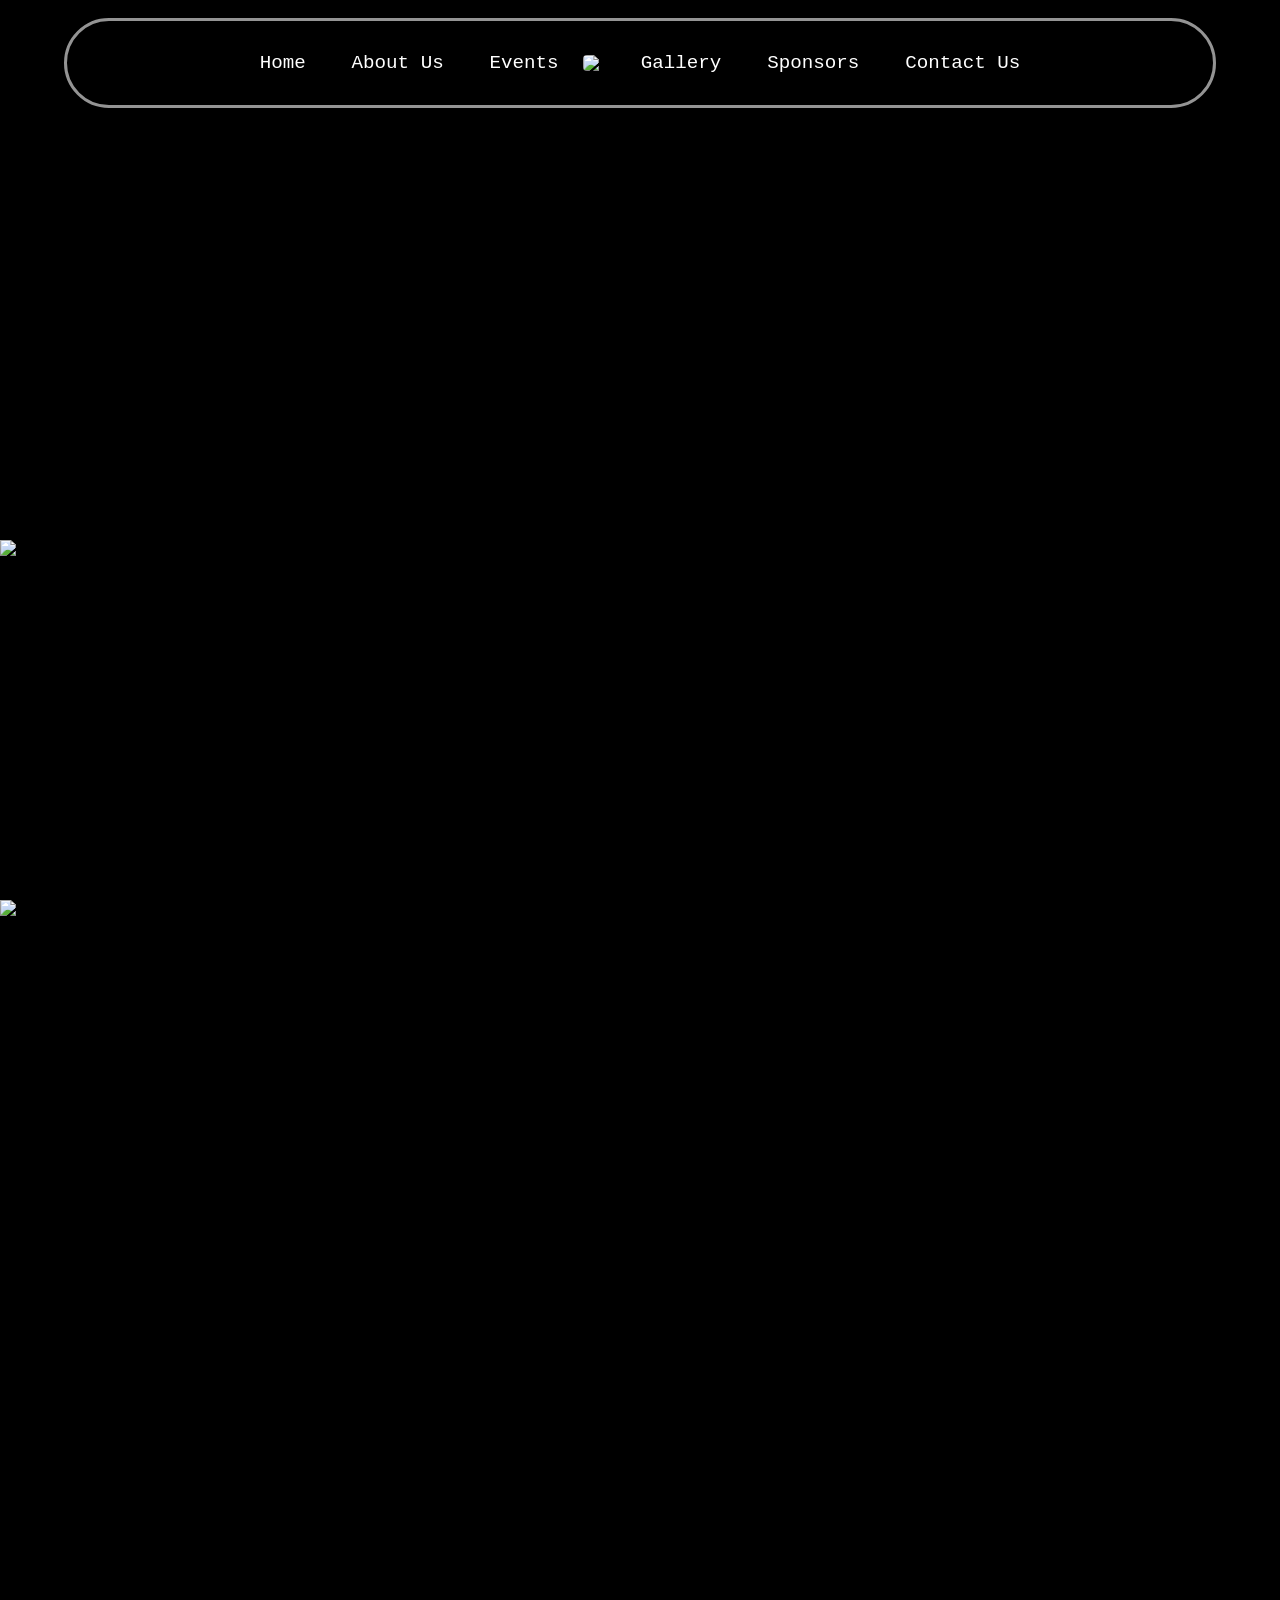
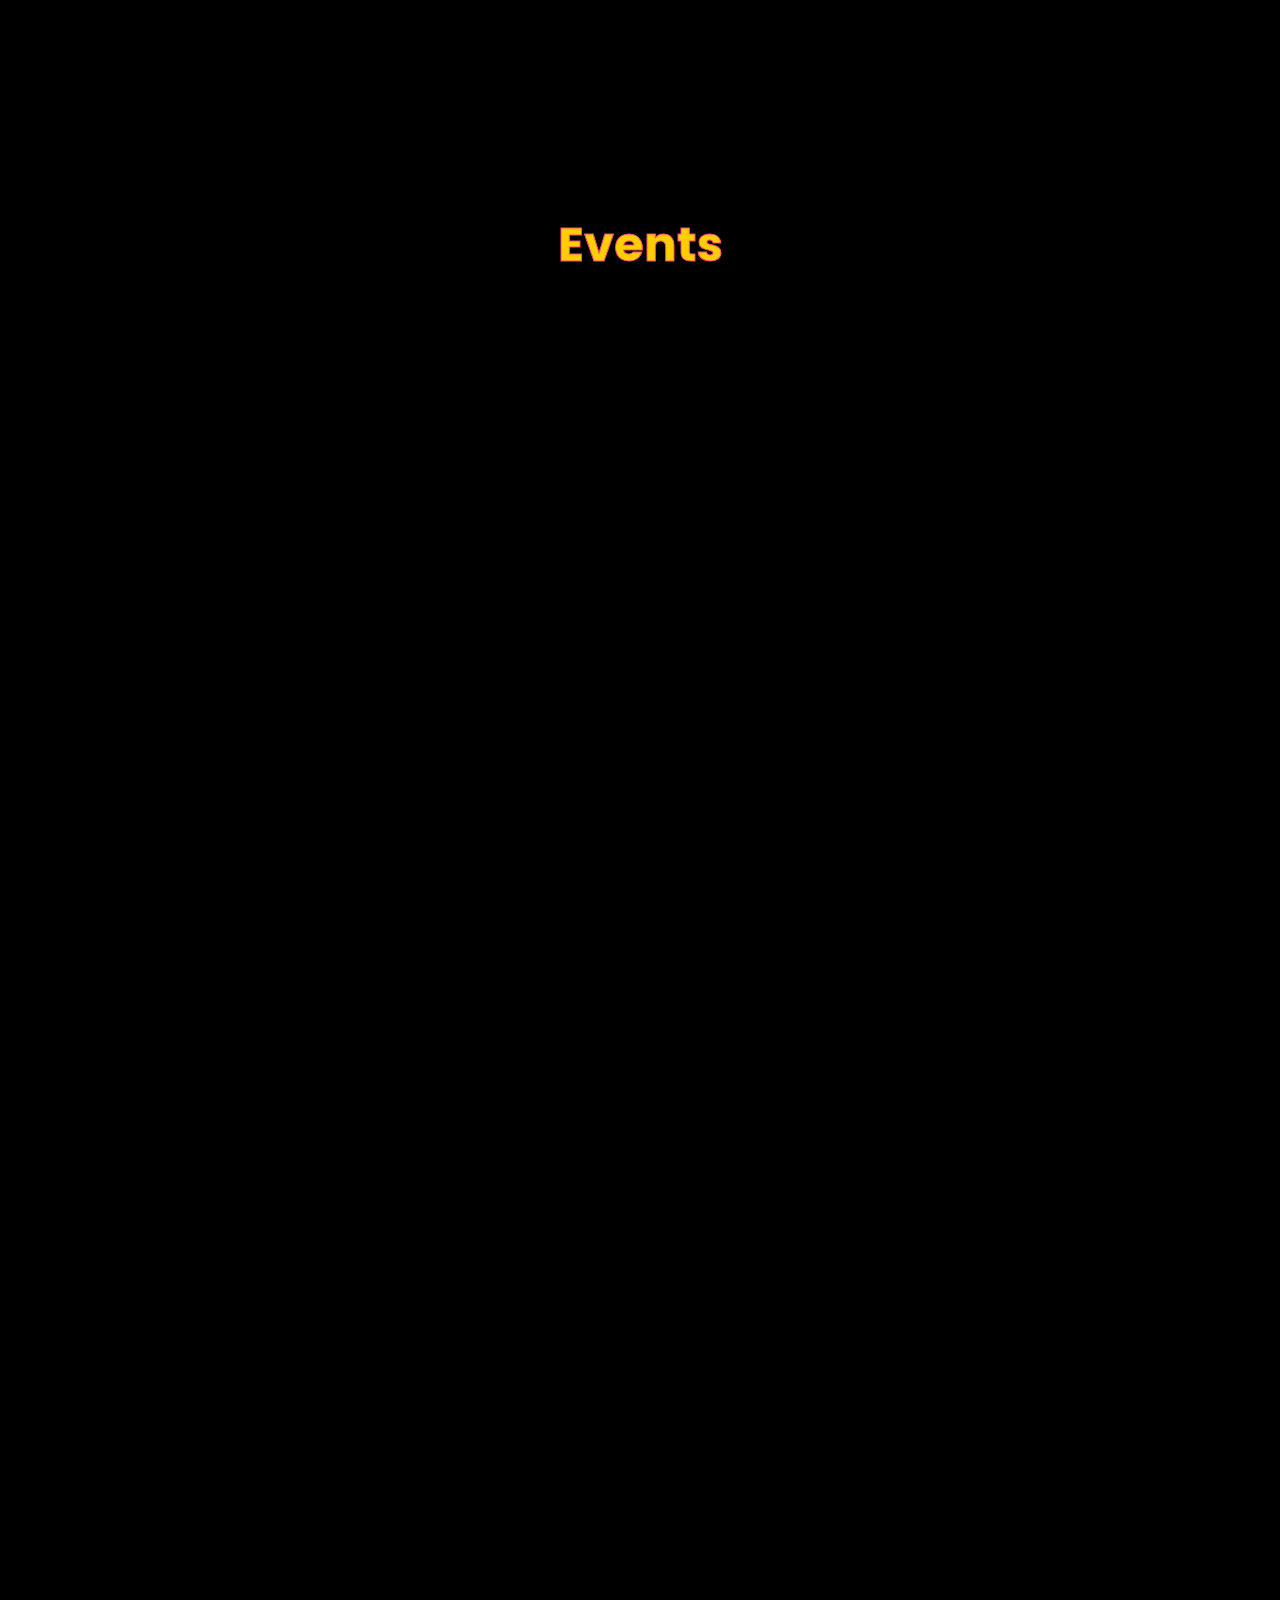
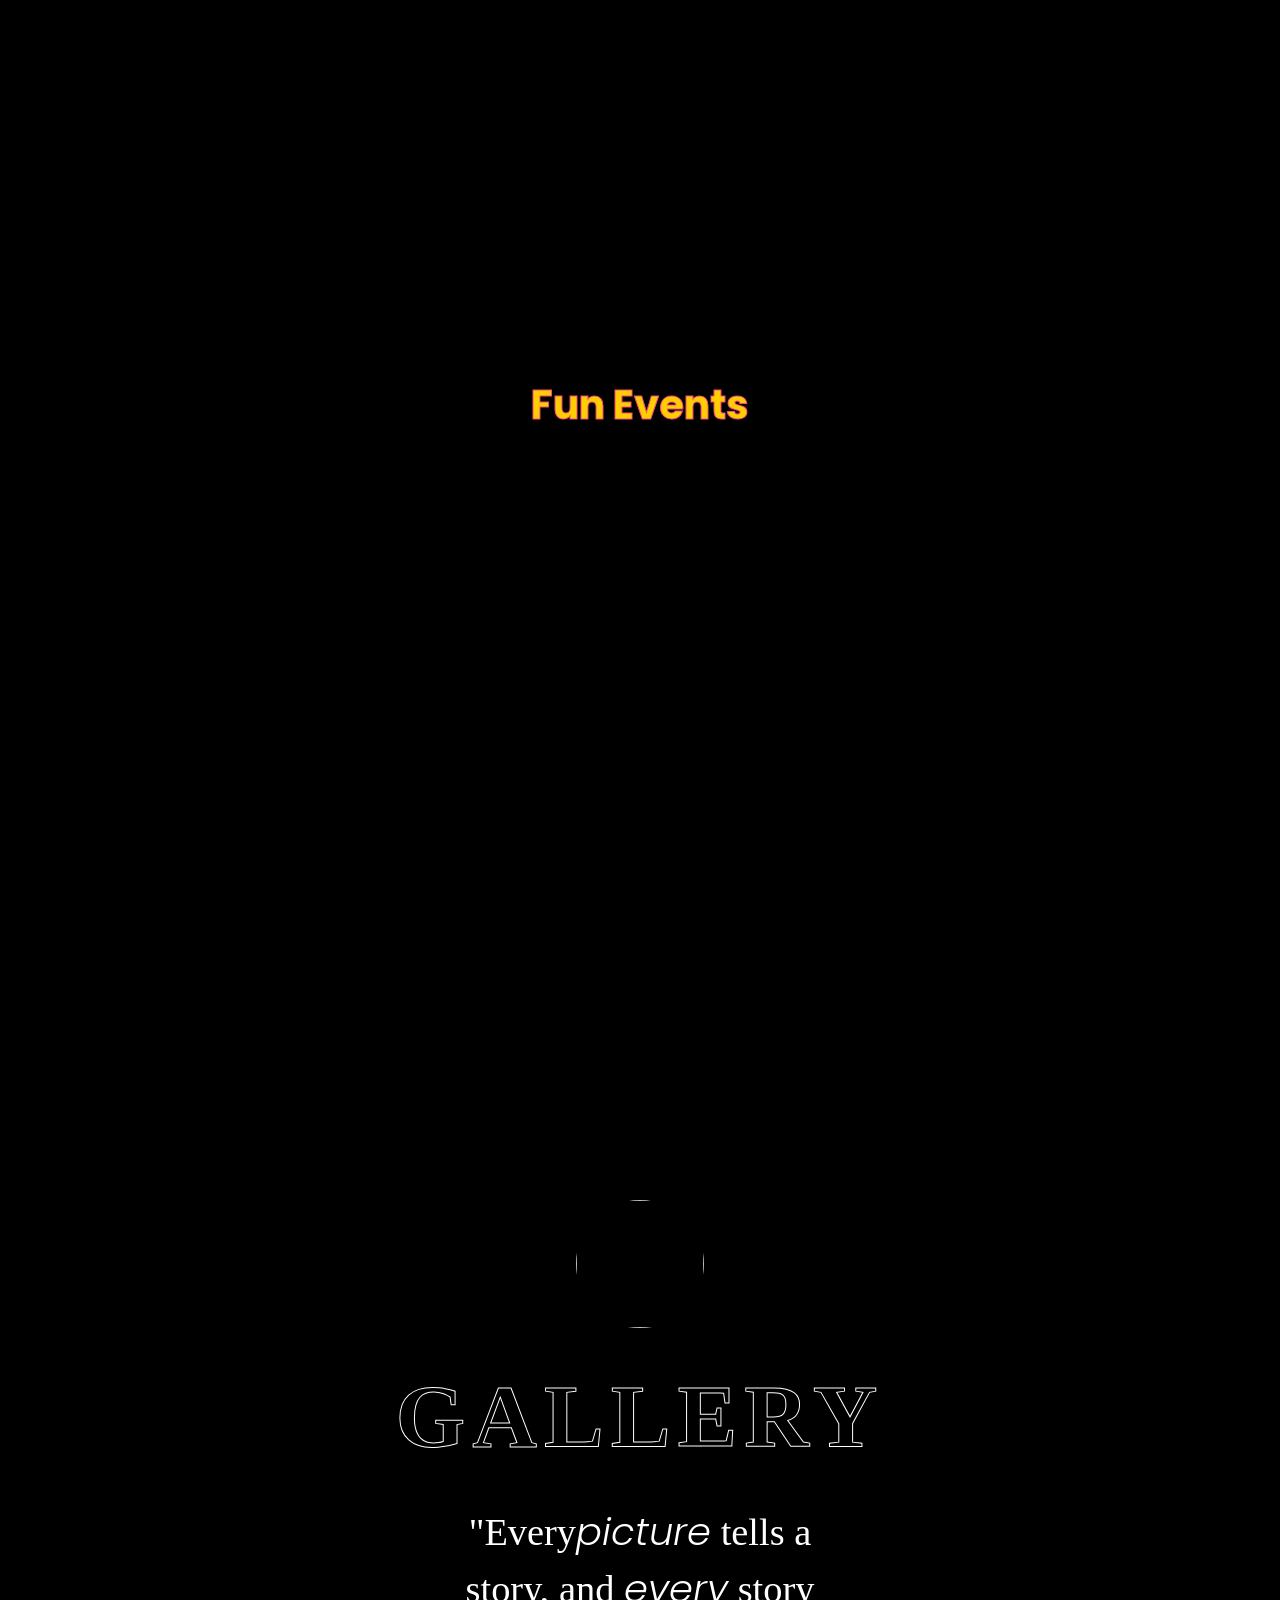
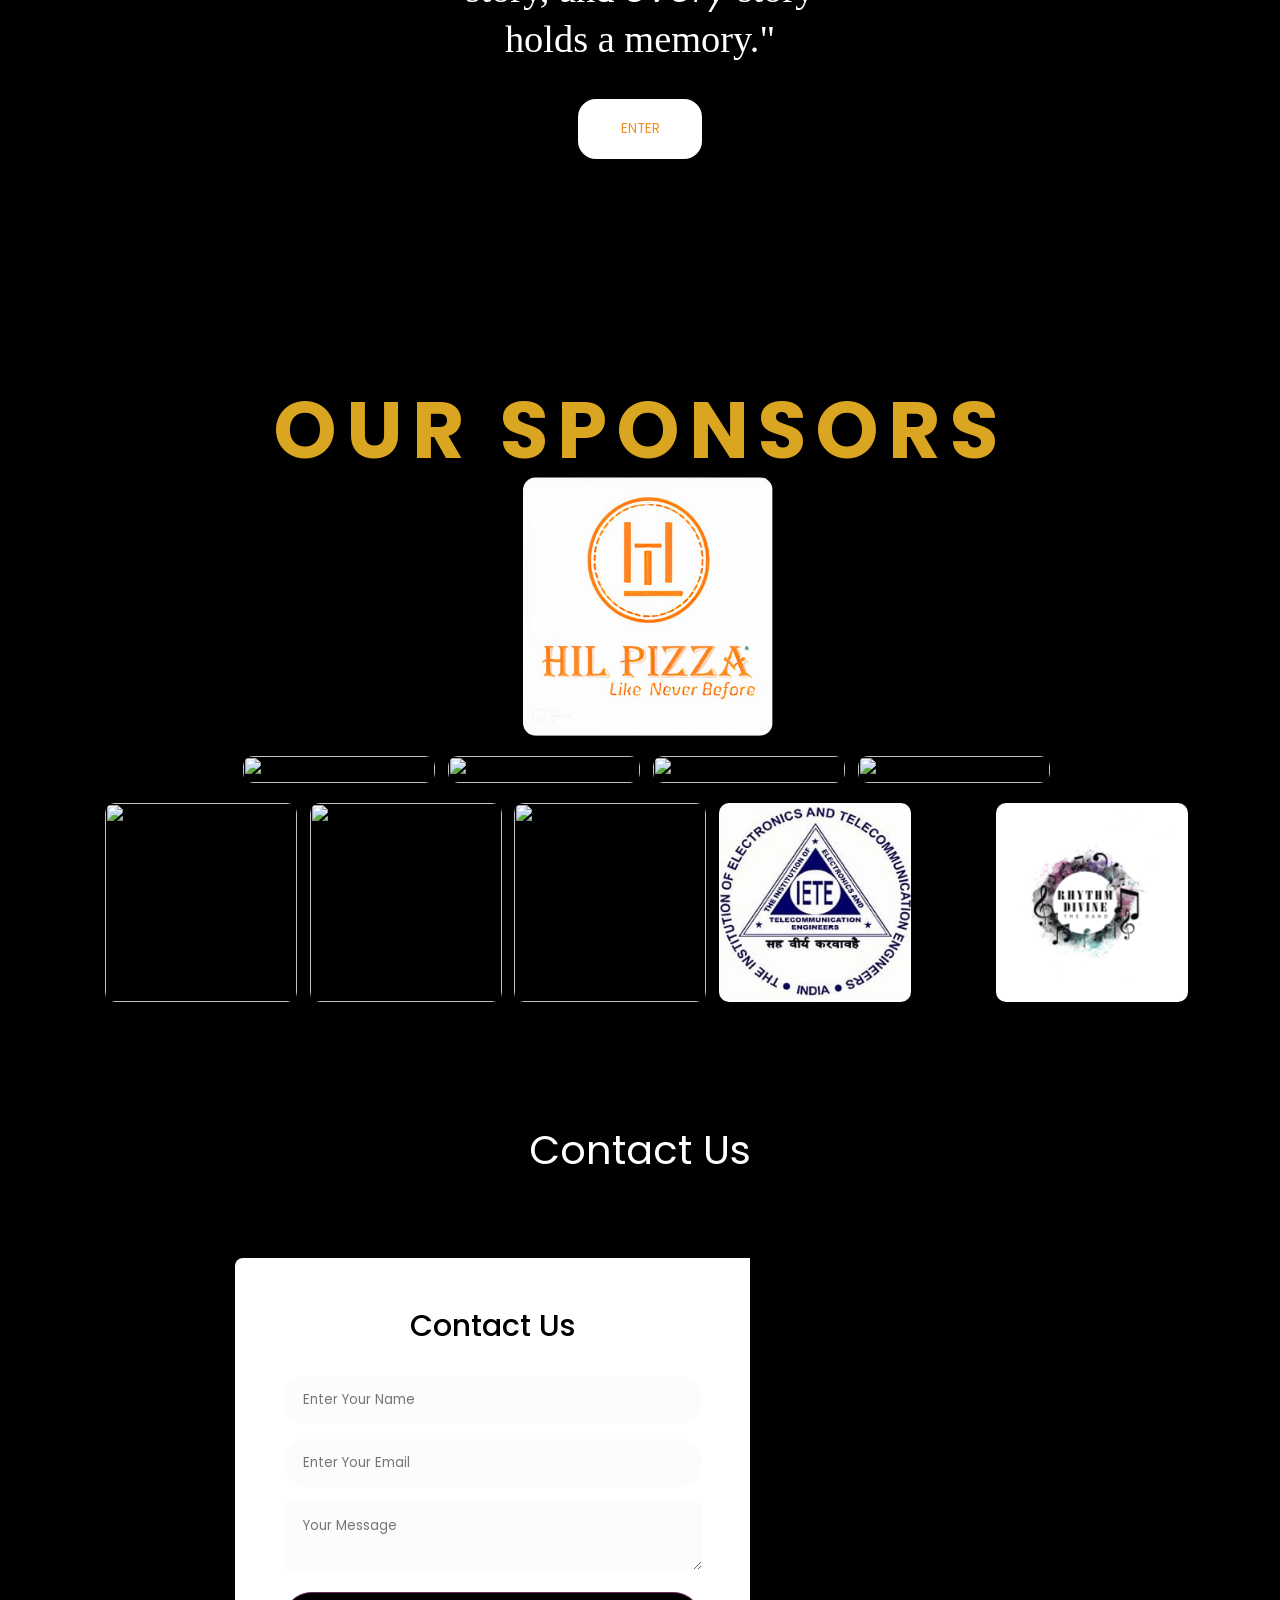
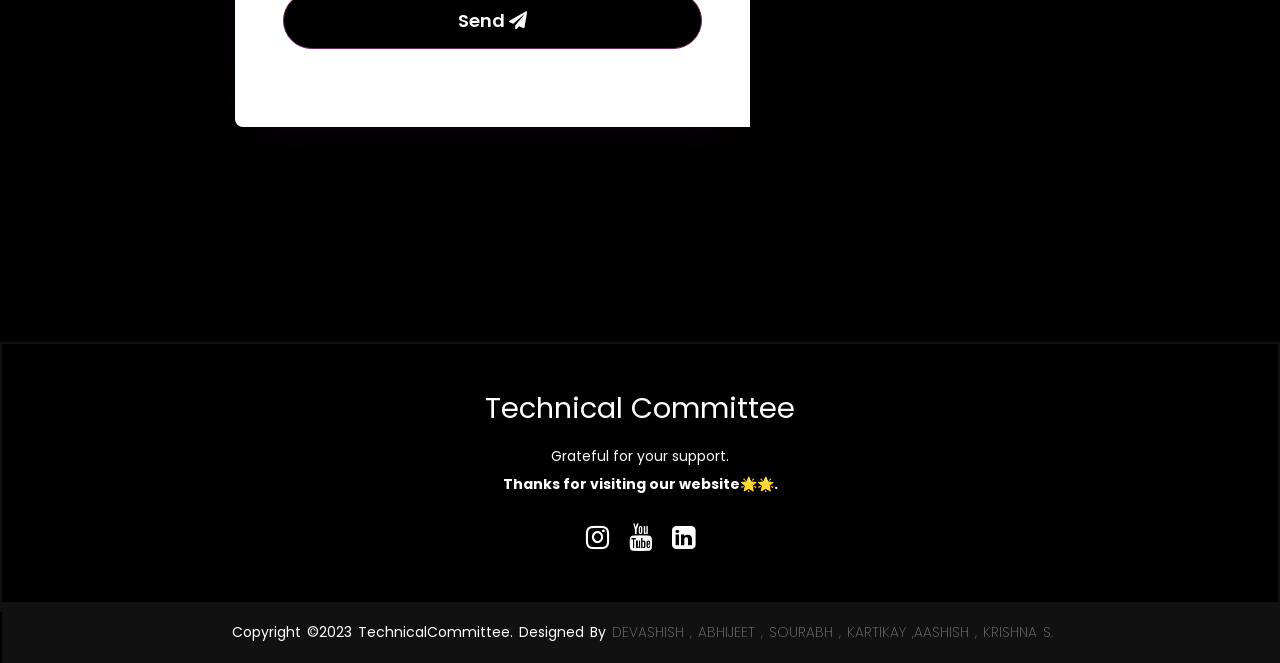
==== index.html @ 34848ad7 "Update index.html" ====
<!DOCTYPE html>
<html lang="en">

<head>
    <meta charset="UTF-8">
    <meta name="viewport" content="width=device-width, initial-scale=1.0">
    <title>ANTARRAJ - TechVibes'24</title>

    <link rel="stylesheet" href="https://cdnjs.cloudflare.com/ajax/libs/font-awesome/5.15.3/css/all.min.css">
    <link rel="stylesheet" href="https://stackpath.bootstrapcdn.com/font-awesome/4.7.0/css/font-awesome.min.css">
    <link rel="stylesheet" href="stylee.css">
    <link rel="shortcut icon" href="images/favicon.ico" type="image/x-icon">
	<meta name="description" content="ANTARRAJ-TechVibes'24">
	<meta name="keywords" content="tech, techcommittee,antrraj">
  <meta name="author" content="Kartikay TECH COMMITTEE">
</head>

<body>
 <!--loader-code -->
	<div class="preloader">
	    <div class="spinner">
	      <img src="PreloderImage.jpeg" alt="">
	    </div>
	</div>

    <!-- homepage -->
    <section id="homee">


        <div id="homepage">

            <!-- MENU -->
            <div class="button">MENU</div>
            <div class="mobile-menu">
                <a href="#homee" class="mobile_nav_elements">Home</a>
                <a href="#aboutus" class="mobile_nav_elements">About Us</a>
                <a href="#events" class="mobile_nav_elements">Events</a>
                <a href="#gallary" class="mobile_nav_elements">Gallery</a>
                <a href="#sponsors" class="mobile_nav_elements">Sponsors</a>
                <a href="#contact" class="mobile_nav_elements">Contact Us</a>
            </div>
            <!-- MENU END -->
            <div class="left">
                <div class="festname">
                        <img src="aesf (2).png" alt="" id="namee">
                        <img src="img/cicce.svg" alt="" id="circle">
                    </div>
                <!-- <div class="animating">
                    <img src="img/dssrar.png" alt="" id="drstrange">
                </div> -->
            </div>
            <img src="img/ultro.png" alt="" id="ultron">
            <img src="img/Final Ring Upscaled_cropped.png" alt="hcircle" id="halfcircle">
            <!-- NAVBAR -->
            <header class="header">

                <nav class="navbar">
                    <a href="#homee" class="nav_elements" id="nav_element1">Home</a>
                    <a href="#aboutus" class="nav_elements" id="nav_element2"> About Us</a>
                    <a href="#events" class="nav_elements" id="nav_element3">Events</a>
                    <img src="img/logog.png" class="nav_elements" id="logo">
                    <a href="#gallary" class="nav_elements" id="nav_element4">Gallery</a>
                    <a href="#sponsors" class="nav_elements" id="nav_element5">Sponsors</a>
                    <a href="#contact" class="nav_elements" id="nav_element6">Contact Us</a>

                </nav>
            </header>
            <!-- NAVBAR END -->

        </div>

    </section>

    <!-- About Us -->
    <section id="aboutus">

        <div class="about">
            <img src="Map png (1)  [Potrait].png" alt="img" class="about_image">
            <div class="about_heading">
                <h1>About Us</h1>
            </div>
            <div class="about_content">
                ‘TECHVIBES’ is an innovative festival that brings minds together in a compelling symphony of science and
                technology. This vibrant festival includes exhibitions, workshops, and competitions exhibiting
                cutting-edge innovations. Famed figures deliver inspirational lectures, participants exhibit innovative
                initiatives, and the environment is alive with curiosity and collaboration. A vibrant community grows in
                this energetic space, enthusiastically moving technology forward.
                <br><br>
                This 1-day techno-management event dated 25th January, 2024, organized by the Technical Committee of BIT
                Mesra,Jaipur Off-Campus aiming to promote education, innovation, and collaboration in the tech
                community. The extravaganza celebrates the advancements and breakthroughs in technology, while also
                highlighting the importance of continuous learning and innovation.
            </div>
        </div>
    </section>

    <!-- EVENTS -->

    <section id="events">
        <div class="Event-parents">

            <div class="eventheading">
                <h1>Events</h1>
            </div>

            <div class="card-main">
                <div class="card">
                    <div class="card__inner">
                        <div class="card__face card__face--front">
                            <h2>Card Front</h2>
                        </div>
                        <div class="card__face card__face--back">
                            <div class="card__content">
                                <div class="card__header">
                                    <!-- <img src="pp.jpg" alt="" class="pp" /> -->
                                    <h2>Auction League</h2>
                                </div>
                                <div class="card__body">
                                    <h3>Event Details</h3>
                                    <p>Ever dreamed of owning an <strong>IPL</strong> team? Get set for the fun of
                                        <strong> “Auction League”</strong> at BIT Jaipur Tech Fest.
                                    </p>

                                    <button><a style="text-decoration: none;" href="https://forms.gle/sv8subTqUaJwSgaB9"
                                            target="_blank">Register</a></button>
                                </div>
                            </div>
                        </div>
                    </div>
                </div>
                <div class="card">
                    <div class="card__inner">
                        <div class="card__face card__face--front">
                            <h2>Card Front</h2>
                        </div>
                        <div class="card__face card__face--back">
                            <div class="card__content">
                                <div class="card__header">
                                    <!-- <img src="pp.jpg" alt="" class="pp" /> -->
                                    <h2>code Wars</h2>
                                </div>
                                <div class="card__body">
                                    <h3>Event Details</h3>
                                    <p>Calling all <strong>tech enthusiasts</strong> for a blast! Dive into the ultimate
                                        <strong> coding showdown</strong> with Code Wars..
                                    </p>

                                    <button><a style="text-decoration: none;"
                                            href="https://docs.google.com/forms/d/e/1FAIpQLScNbFfiAAq91-X7gI3uUyISnBPhhfNr4NpagmMmzbUj7J-KdA/viewform?usp=sf_link"
                                            target="_blank">Register</a></button>
                                </div>
                            </div>
                        </div>
                    </div>
                </div>
                <div class="card">
                    <div class="card__inner">
                        <div class="card__face card__face--front">
                            <h2>Card Front</h2>
                        </div>
                        <div class="card__face card__face--back">
                            <div class="card__content">
                                <div class="card__header">
                                    <!-- <img src="pp.jpg" alt="" class="pp" /> -->
                                    <h2>Ctrl+AI+<br>Compose</h2>
                                </div>
                                <div class="card__body">
                                    <h3>Event Details</h3>
                                    <p>Get ready for fun with fusion of <strong>AI</strong> tools and your electrifying
                                        voice , In this fierce competition.
                                    </p>

                                    <button><a href="
                                        https://docs.google.com/forms/d/e/1FAIpQLSdugVVXOfSOH9g3hd29AmWnWrDnmTCJBey31h-AzriJ6TfLVQ/viewform?usp=sf_link3
                                        " style="text-decoration: none;" target="_blank">Register</a></button>
                                </div>
                            </div>
                        </div>
                    </div>
                </div>
                <div class="card">
                    <div class="card__inner">
                        <div class="card__face card__face--front">
                            <h2>Card Front</h2>
                        </div>
                        <div class="card__face card__face--back">
                            <div class="card__content">
                                <div class="card__header">
                                    <!-- <img src="pp.jpg" alt="" class="pp" /> -->
                                    <h2>ROBO SOCCER</h2>
                                </div>
                                <div class="card__body">
                                    <h3>Event Details</h3>
                                    <p>ROBO SOCCER is a <strong>thrilling</strong> and <strong>innovative</strong> event
                                        commonly seen in various tech fests and robotic competitions.
                                    </p>

                                    <button><a href="https://docs.google.com/forms/d/e/1FAIpQLSfCadHNSfdLQiYRaK8tqckguxgKpjh0ZF3EQL8PqJ-qkfma5A/viewform" target="_blank"
                                            style="text-decoration: none;">Register</a></button>
                                </div>
                            </div>
                        </div>
                    </div>
                </div>
                <div class="card">
                    <div class="card__inner">
                        <div class="card__face card__face--front">
                            <h2>Card Front</h2>
                        </div>
                        <div class="card__face card__face--back">
                            <div class="card__content">
                                <div class="card__header">
                                    <!-- <img src="pp.jpg" alt="" class="pp" /> -->
                                    <h2>Tech roast</h2>
                                </div>
                                <div class="card__body">
                                    <h3>Event Details</h3>
                                    <p>Are you the <strong>‘funny chic’?</strong> If yes, then use your witty
                                        <strong>humour</strong> to poke jokes, roast, or criticize a particular company,
                                        a tech individual.
                                    </p>

                                    <button><a
                                            href="https://docs.google.com/forms/d/e/1FAIpQLSeyrgYXC3-db_qgjIV-l_AdXf1wO2WE9W3ghVim2vLQomLS7g/viewform?usp=sf_link"
                                            target="_blank" style="text-decoration: none;">Register</a></button>
                                </div>
                            </div>
                        </div>
                    </div>
                </div>
                <div class="card">
                    <div class="card__inner">
                        <div class="card__face card__face--front">
                            <h2>Card Front</h2>
                        </div>
                        <div class="card__face card__face--back">
                            <div class="card__content">
                                <div class="card__header">
                                    <!-- <img src="pp.jpg" alt="" class="pp" /> -->
                                    <h2>tech x</h2>
                                </div>
                                <div class="card__body">
                                    <h3>Event Details</h3>
                                    <p>Explore the intersection of <strong>innovation and engineering
                                            excellence</strong> at our project exhibition.
                                    </p>

                                    <button><a
                                            href="https://forms.gle/MgwfaSyZwgGQeS4w9"
                                            target="_blank" style="text-decoration: none;">Register</a> </button>
                                </div>
                            </div>
                        </div>
                    </div>
                </div>
                <div class="card">
                    <div class="card__inner">
                        <div class="card__face card__face--front">
                            <h2>Card Front</h2>
                        </div>
                        <div class="card__face card__face--back">
                            <div class="card__content">
                                <div class="card__header">
                                    <!-- <img src="pp.jpg" alt="" class="pp" /> -->
                                    <h2>mock parliament</h2>
                                </div>
                                <div class="card__body">
                                    <h3>Event Details</h3>
                                    <p>Mock Parliament is a simulation of <strong>parliamentary</strong> proceedings.
                                    </p>

                                    <button><a href="https://forms.gle/6X2bJZhn6tL36hzTA" target="_blank"
                                            style="text-decoration: none;">Register</a></button>
                                </div>
                            </div>
                        </div>
                    </div>
                </div>
                <div class="card">
                    <div class="card__inner">
                        <div class="card__face card__face--front">
                            <h2>Card Front</h2>
                        </div>
                        <div class="card__face card__face--back">
                            <div class="card__content">
                                <div class="card__header">
                                    <!-- <img src="pp.jpg" alt="" class="pp" /> -->
                                    <h2>shark tank</h2>
                                </div>
                                <div class="card__body">
                                    <h3>Event Details</h3>
                                    <p>Dive into <strong> ‘Shark Tank’!</strong> Pitch solo or in teams for 6-7 minutes,
                                        <strong>impress</strong> virtual investors, and make strategic decisions under
                                        pressure.
                                    </p>

                                    <button> <a
                                            href="https://docs.google.com/forms/d/e/1FAIpQLSdRukpnDaiJzb2VqVaZamxiOyPJZzBAFw1nRhtXEX8A29v83A/viewform?usp=sf_link"
                                            target="_blank" style="text-decoration: none;">Register</a></button>
                                </div>
                            </div>
                        </div>
                    </div>
                </div>
                <div class="card">
                    <div class="card__inner">
                        <div class="card__face card__face--front">
                            <h2>Card Front</h2>
                        </div>
                        <div class="card__face card__face--back">
                            <div class="card__content">
                                <div class="card__header">
                                    <!-- <img src="pp.jpg" alt="" class="pp" /> -->
                                    <h2>portfolio EXPO</h2>
                                </div>
                                <div class="card__body">
                                    <h3>Event Details</h3>
                                    <p>Showcase <strong>talents, skills, and achievements</strong> in a dynamic
                                        portfolio expo – a gateway to opportunities.
                                    </p>

                                    <button> <a href="https://forms.gle/MCvY68HNuxHqWHY38" target="_blank"
                                            style="text-decoration: none;">Register</a></button>
                                </div>
                            </div>
                        </div>
                    </div>
                </div>
            </div>

        </div>

    </section>

    <!-- FUN EVENTS -->
    <section class="funevents">
        <div class="fwrapper">
            <h1 class="fun">Fun Events</h1>
            <br>
            <br>



            <ul class="fcarousel">
                <li  id="fun1" class="fcard">
                    <div  class="fimg"></div>
                    
                    <span></span>
                </li>
                <li  id="fun2" class="fcard">
                    <div   class="fimg"></div>
                    
                    <span></span>
                </li>
                <li id="fun3" class="fcard">
                    <div  class="fimg"></div>
                    
                    <span></span>
                </li>

                <li id="fun4" class="fcard">
                    <div  class="fimg"></div>
                    
                    <span></span>
                </li>
                <li id="fun5" class="fcard">
                    <div  class="fimg"></div>
                    
                    <span></span>
                </li>
            </ul>

        </div>
    </section>

    <!-- GALLERY -->
    <section id="gallary">
        <div id="main-gallery">
            <div id="top-gallery">
                <!-- <h1 id="top-h1">GALLERY</h1> -->
                <img src="log122.svg" alt="">
            </div>
            <div id="center-gallery">
                <div class="firstHalf-gallery">
                    <div></div>
                    <div></div>
                </div>
                <!--                "Every picture tells a story, and every story holds a memory."-->
                <div class="content-gallery">
                    <img src="img_three.jpeg" alt="">
                    <h4>GALLERY</h4>
                    <h3>"Every<i>picture</i> tells a story, and <i>every</i> story holds a memory."</h3>
                    <div class="btn-gallery">
                        <button> <a href="https://drive.google.com/drive/folders/1zoZKThbUmK-3Umx0hGbSzzJm-RheUBmv"
                                target="_blank"> ENTER</a></button>
                    </div>
                    <!-- <h2>(23)</h2> -->
                </div>
                <div class="secondHalf-gallery">
                    <div id="third-image"></div>
                    <div id="fourth-image"></div>
                </div>

            </div>
            <div id="bottom-gallery">
                <!-- <h1 id="bottom-h1">GALLERY</h1> -->
                <img src="log122.svg" alt="">
            </div>
        </div>

    </section>

    <!-- SPONSORS -->

    <!-- SPONSORS -->

    <section id="sponsors">
        <div id="wrapper_spons">
            <div class="container_spons">
                <h1 style="text-align: center;" class="heading_spons">OUR SPONSORS</h1>
                <div class="hill-pizza">
                    <figure class="cards">
                        <a href="https://www.instagram.com/hil_pizza?igsh=MWZ1Mmc3M3IzaWZocw=="><img src="hill2.jpg"
                                alt=""></a>
                        <figcaption>HIL PIZZA</figcaption>
                    </figure>
                </div>
                <div class="gallary_spons">
<div class="row">
                    <figure class="cards">
                        <a href="https://www.instagram.com/allenaceofficial"><img src="allen.jpg" alt=""></a>
                        <figcaption>ALLEN ACE</figcaption>
                    </figure>
                    <figure class="cards">
                        <a href="https://www.instagram.com/astrodivinevision18?igsh=dHhpM2ZjcTB2ZWUx"><img
                                src="astro divine.jpg" alt=""></a>
                        <figcaption>ASTRO DIVINE VISION</figcaption>
                    </figure>
                    <figure class="cards">
                        <a href="https://www.instagram.com/ses_electric?igsh=MWRnbG1sYjd1c3UydA=="><img
                                src="shrena e vehciehs.jpg" alt=""></a>
                        <figcaption>SHEEMA ELECTRIC</figcaption>
                    </figure>
                    <figure class="cards">
                        <a href="https://www.instagram.com/drishtiias?igsh=YXZmb2Jld3hoNGdl"><img src="dhristhi.png"
                                alt=""></a>
                        <figcaption>DRISHTI IAS</figcaption>
					</div>
					<div class="row">
                    </figure>
                    <figure class="cards">
                        <img src="burgersingh.png" alt="">
                        <figcaption>BURGER SINGH</figcaption>
                    </figure>
                    <figure class="cards">
                        <a href="https://www.instagram.com/tamas_cafeandkitchen?utm_source=qr&igsh=aXBhbWk0bzIybTRs"><img
                                src="TAMASS.jpeg" alt=""></a>
                        <figcaption>TAMAS CAFE</figcaption>
                    </figure>
                    <figure class="cards">
                        <a href="https://www.instagram.com/lets_cruise_motorcycles?igsh=MWh2NXV5NTAzeG43cg=="><img
                                src="LETS.jpeg" alt=""></a>
                        <figcaption>LET'S CRUISE</figcaption>
                    </figure>
			<figure class="cards">
                        <a href="https://www.iete.org/index111.html"><img
                                src="iete.jpeg" alt=""></a>
                        <figcaption>IETE</figcaption>
                    </figure></div>
                    <figure class="cards">
                        <a href="https://www.iete.org/index111.html"><img
                                src="rythm.jpeg" alt=""></a>
                        <figcaption>RHYTHM DIVINE</figcaption>
                    </figure>
                </div>
            </div>

        </div>

    </section>

    <!-- CONTACT US -->

    <!-- CONTACT US -->
    <section id="contact">

        <div class="contact-form">
            <h1>Contact Us</h1>
            <div class="container">
                <div class="main">
                    <div class="content">
                        <h2>Contact Us</h2>
                        <form onsubmit="sendEmail(event)">
                            <input id="name" type="text" name="name" placeholder="Enter Your Name" required>

                            <input id="email" type="email" name="name" placeholder="Enter Your Email" required>
                            <textarea id="message" name="message" placeholder="Your Message" required></textarea>
                            <button  type="submit" class="btn">Send <i class="fas fa-paper-plane"></i></button>
                        </form>
                    </div>
                    <div class="form-img">
                        <img src="11.png" alt="">
                    </div>
                </div>
            </div>
        </div>

    </section>

    <!-- FOOTER -->
    <!-- FOOTER -->
    <section id="footer">
        <div class="footer-content">
            <h2>Technical Committee</h2>
            <p>Grateful for your support.<br><b> Thanks for visiting our website🌟🌟.</b> </br> </p>
            <ul class="socials">
                <!--                <li><a href="#"><i class="fa fa-facebook"></i></a></li>-->
                <!--                <li><a href="#"><i class="fa fa-twitter"></i></a></li>-->
                <li><a href="https://www.instagram.com/techvibesbit" target="_blank"><i class="fa fa-instagram"></i></a></li>
                <li><a href="https://www.youtube.com/@bitmesrajaipurcampus9741" target="_blank"><i class="fa fa-youtube"></i></a></li>
                <li><a href="https://www.linkedin.com/company/techvibesbit/" target="_blank"><i class="fa fa-linkedin-square"></i></a></li>
            </ul>
        </div>
        <div class="footer-bottom">
            <p>copyright &copy;2023 TechnicalCommittee. designed by <span><a
                        style="color: white; text-decoration: none;"
                        href="https://www.instagram.com/devashish_ghanshani/">Devashish</a> , <a
                        style="color: white; text-decoration: none;"
                        href="https://www.instagram.com/_.abhiiijeet._?igsh=M3N6aWdqeDZta3Ry">Abhijeet</a> , <a
                        style="color: white; text-decoration: none;"
                        href="https://www.instagram.com/soooo.sourabh/">Sourabh</a> , <a
                        style="color: white; text-decoration: none;"
                        href="https://www.linkedin.com/in/kartikay-verma-a61a2b25a/">Kartikay</a>
		    <a
                        style="color: white; text-decoration: none;"
                        href="https://www.instagram.com/lalwani_aashish_?igsh=OTF2ZzlkNnNoMDB3&utm_source=qr"> ,Aashish</a>
                    , <a style="color: white; text-decoration: none;"
                        href="https://www.instagram.com/krishna_04srivastava/">Krishna S.</a> </span></p>
        </div>
    </section>

    <script src="https://cdnjs.cloudflare.com/ajax/libs/gsap/3.11.5/gsap.min.js"
        integrity="sha512-cOH8ndwGgPo+K7pTvMrqYbmI8u8k6Sho3js0gOqVWTmQMlLIi6TbqGWRTpf1ga8ci9H3iPsvDLr4X7xwhC/+DQ=="
        crossorigin="anonymous" referrerpolicy="no-referrer"></script>
    <script src="https://cdnjs.cloudflare.com/ajax/libs/gsap/3.11.5/ScrollTrigger.min.js"
        integrity="sha512-AMl4wfwAmDM1lsQvVBBRHYENn1FR8cfOTpt8QVbb/P55mYOdahHD4LmHM1W55pNe3j/3od8ELzPf/8eNkkjISQ=="
        crossorigin="anonymous" referrerpolicy="no-referrer"></script>
    <!-- <script src="script.js"></script> -->
    <script src="script.js"></script>
	<script src=" https://smtpjs.com/v3/smtp.js"></script>
	<script>
        function sendEmail(event) {
            event.preventDefault(); // Prevents the form from submitting in the traditional way

            var name = document.getElementById("name").value;
            var email = document.getElementById("email").value;
            var message = document.getElementById("message").value;

            // Use the Email.send function to send the email
            Email.send({
                SecureToken: "ee937cb5-4563-4b33-b25c-324f1f55105e", // You should replace this with your own secure token from smtpjs.com
                To: 'bosuaashima@gmail.com',
                From: "kartikayverma57@gmail.com",
                Subject: "Contact Form Submission from " + name,
                Body: "Name: " + name + "<br>Email: " + email + "<br>Message: " + message
            }).then(
                function (message) {
                    if (message === "OK") {
                        alert("Email sent successfully");
                    } else {
                        alert("Email failed to send");
                    }
                }
            );
        }
    </script>

</body>

</html>
---- stylee.css ----
/* BODY */

@import url('https://fonts.googleapis.com/css2?family=Cinzel+Decorative:wght@400;700&family=IBM+Plex+Sans:wght@500&family=Poppins:wght@300;400;500;600;700;800;900&display=swap');
@import url('https://fonts.googleapis.com/css2?family=Poppins:wght@300;400;500;600;700;800;900&display=swap');


@font-face {
  font-family: Founder;
  src: url(FoundersGroteskCondensed-Bold.ttf);
}

@font-face {
  font-family: CardinalR;
  src: url(cardinalfruitweb-regular.ttf);
}

@font-face {
  font-family: Cardinali;
  src: url(cardinalfruitweb-italic.ttf);
}

@font-face {
  font-family: 'DragonLord';
  src: url('Dragonlord-WyJZn.otf') format('opentype'), /* Modern Browsers */
      
}


:root {
  --primary: #FFCE00;
  --secondary: #FE4880;
  --dark: #212121;
  --light: #F3F3F3;
}
::selection{
  background-color: #a90808;
}

* {
  margin: 0;
  padding: 0;
  box-sizing: border-box;
  font-family: 'poppins',sans-serif;
  scroll-behavior: smooth;
}

body {
  width: 100%;
  min-height: 100%;
  font-family: 'Cinzel Decorative', serif;
  font-family: 'Poppins', sans-serif;
  background-color: #000;
  overflow-x: hidden;
}

/* Styling for preloader */
.preloader {
    position: fixed;
    top: 0;
    left: 0;
    width: 100%;
    height: 100%;
    background-color: #000;
    display: flex;
    justify-content: center;
    align-items: center;
    z-index: 9999;
    transition: opacity 0.5s ease;
  }
  
  .hide {
    opacity: 0;
    visibility: hidden;
  }
  
  .spinner {
    display: flex;
    align-items: center;
    justify-content: center;
    border: 4px solid rgba(0, 0, 0, 0.1);
    border-left-color: #333;
    border-radius: 50%;
    width: 50px;
    height: 50px;
    animation: spin 1s linear infinite;
  }

  .spinner img{
    width: 200px;
    height: 200px;
  }
  
  @keyframes spin {
    to {
      transform: rotate(360deg);
    }
  }


/* homepage css */

  
  @keyframes go{
    from{ 
        transform: translateX(150%) ;opacity: 0;
    }
    to{
        transform: translateX(120%); opacity: 1;
    }
  }
  @keyframes go-away{
    from{
        transform: translateX(120%); opacity: 1;
    }
    to{
        transform: translateX(150%); opacity: 0;
    }
  }
  
  @keyframes bounce{
    0%{
        transform: translateY(2%);
    }
    50%{
        transform:translateY(-2%);
    }
    100%{
        transform:translateY(2%)
  
    }
  }
  
  @keyframes spin {
    0% { transform: rotate(0deg); }
    100% { transform: rotate(360deg); }
  }
  
  #homepage {
    background-color: black;
    background-image: url(img/badal.png);
    width: 100vw;
    min-height: 100vh;
    position: relative;
    overflow: hidden;
    display: flex;
    align-items: center;
    justify-content: center;
  }
  .left{
    display: flex;
    align-items: center;
    justify-content: center;
    /* border: 2px solid red; */
    width: 80%;
    height: 100vh;
  }
  /* .animating{
    display: flex;
    align-items: center;
    justify-content: center;
    width: 100%;
    height: 50%;
  } */
  
  .festname{
    
    display: flex;
    align-items: center;
    justify-content: center;
    scale: 1.1;
    z-index: 3;
    
  }
  
  #circle,#drstrange,#ultron,#halfcircle{
    position: absolute;
  }
  #namee{
    z-index: 7;
    animation: bounce 10s infinite ease-in-out;
  }
  
   #circle{
    animation: spin 30s infinite ease-in-out;
  }
  
  /* #drstrange{
    z-index: 10;
    top: 20vh;
    width: 20vw;
    left: 25vw;
    animation: bounce 4s ease-in-out infinite;
  } */ 
  
  #halfcircle{
    top: 60%;
    left: 0%;
    width: 15vw;
  }
  
  #ultron{
    top: 5%;
   left: 85%;
   width: 25vw;
  }
  
  .header{
    color: white;
    display: flex;
    justify-content: center;
    align-items: center;    
    position: fixed;
    top: 7%;
    left: 50%;
    z-index: 10;
  }
  .navbar{
    position: fixed;
    width: 90%;
    height: 10%;
    display: flex;
    flex-wrap: wrap;
    justify-content: center;
    align-items: center;
    background-color: transparent;
    backdrop-filter: blur(10px);
    border: 3px solid #949494;
    border-radius: 100px;
    z-index: 10;
    
  }
  nav.scrolled {
    background-color: rgba(0, 0, 0, 0); 
    backdrop-filter: blur(0px);
  }
  .nav_elements{
    color: white;
    font-family: 'Courier New', Courier, monospace;
    font-size: 120%;
    text-decoration: none;
    border: 2px;
    border-radius: 4px;
  }
  #nav_element1:hover,#nav_element2:hover,#nav_element3:hover,#nav_element4:hover,#nav_element5:hover,#nav_element6:hover{
    zoom: 110%  ; 
    box-shadow: 0px 0px  30px rgb(0, 128, 13);
  
  }
  #nav_element1,#nav_element2,#nav_element3,#nav_element4,#nav_element5,#nav_element6{
    margin-top: 0%;
    margin-right: 2%;
    margin-left: 2%;
  }
  #logo{
    width: 3%;
    margin: 1px;
  }
  .mobile-menu{
    position: absolute;
    top: 0vh;
    display: flex;
    flex-direction: column;
    justify-content: space-between;
    align-items: center;
    width: 98vw;
    height: 100vh;
    background-color:white;
    z-index: -1;
    background-image:url(img/badal.png);
    transform: translateX(-150vh);
  }

  .mobile_nav_elements{
    padding: 1.5vh;
    text-decoration: none;
    border-bottom: 2px solid red;
    color: white;
    font-size: 3vw;
    font-stretch:expanded;
    font-family:system-ui, -apple-system, BlinkMacSystemFont, 'Segoe UI', Roboto, Oxygen, Ubuntu, Cantarell, 'Open Sans', 'Helvetica Neue', sans-serif;
  }
  .mobile_nav_elements:active{
    zoom: 120%;
    backdrop-filter: blur(2px);
    border-color: green;
  }
  .mobile-menu.show{
    opacity: 1;
    transform: translateX(0%);
  }
  .button{
    display: flex;
    align-items: center;
    justify-content: center;
    position: fixed;
    left: 90vw;
    z-index: 10;
    color: white;
    border: 1px solid white;
    font-size: 4px;
    border-radius: 2px;
    backdrop-filter: blur(10px);
  }
  .button.active{
    border: var(--primary);
  }
  @media  screen and (max-width: 2700px) {
    .button,.mobile-menu{
        visibility: hidden;
        height: 0%;
        width: 0%;
    }
    .animating{
        scale: 1;
    }
  }
  
  @media  screen and (max-width: 1560px) and (min-width: 1064px) {
    .button,.mobile-menu{
        visibility: hidden;
        height: 0%;
        width: 0%;
    }
    .animating{
        scale: 1.1;
        margin-top: 70vh;
    }
    #namee{
      scale: 0.8;
    }
    #drstrange{
      left: 35vw;
    }
    #circle{
      left: 35vw;
      visibility: hidden;
    }
  }
  
  @media  screen and (max-width: 1064px) and (min-width: 910px) {
    .button,.mobile-menu{
        visibility: hidden;
        height: 0%;
        width: 0%;
    }
    #namee{
      scale: 0.6;
    }
    #circle{
      scale: 0.45;
      left: 26vw;
    }
  }
  
    
  @media  screen and (max-width: 910px) {
    .button,.mobile-menu{
        visibility: hidden;
        height: 0%;
        width: 0%;
    }
    #ultron{
        scale: 1.1;
    }
    #namee{
      scale: 0.5;
      top: 90vh;
    }
    #circle{
      scale: 0.45;
      left: 29vw;
    }
  }
  @media  (max-width: 768px) {
    .mobile-menu,.button{
      visibility: visible;
      
    }
    .mobile-menu{
    position: fixed;
    top: 0vh;
    display: flex;
    flex-direction: column;
    justify-content: space-between;
    align-items: center;
    width: 100vw;
    height: 100vh;
    background-color:white;
    background-color: black;
    z-index: 10;
    opacity: 0;
    }
    .button{
    padding: 1vw;
    position: fixed;
    top: 30px;
    left: 93vw;
    color: white;
    border: 1.5px solid white;
    z-index: 11;
    scale: 3;
    }
    #ultron{
        scale: 1.4;
    }
    .navbar{
      visibility: hidden;
      height: 0;
    }
    #logo{
      visibility: visible;
      width: 40%;
    }
    .navbar{
      width: 0vw;
      height: 0vh;
    }
    #halfcircle{
      top: 60vh;
      scale: 1;
    }
    #namee{
      scale: 0.48;
      top: 90vh;
    }
    #circle{
      scale: 0.39;
      left: 33vw;
    }
    .left{
      height: 100vh;
    }
  }
  @media (max-width:650px){
    #namee{
      scale: 0.38;
      top: 90vh;
    }
    #circle{
      scale: 0.32;
      left: 38vw;
    }
    .left{
      height: 100vh;
    }
    /* #ultron{
      visibility: hidden;
    } */
    .mobile-menu,.button{
      visibility: visible;
      
    }
    .mobile-menu{
      position: fixed;
      top: 0vh;
      display: flex;
      flex-direction: column;
      justify-content: space-between;
      align-items: center;
      width: 100vw;
      height: 100vh;
      background-color:white;
      background-color: black;
      z-index: 10;
      opacity: 0;
      }
      .button{
      padding: 1vw;
      position: fixed;
      top: 30px;
      left: 93vw;
      color: white;
      border: 1.5px solid white;
      z-index: 11;
      scale: 3;
      }
  }
  @media (max-width:581px){
    .mobile-menu,.button{
      visibility: visible;
      
    }
    #namee{
      scale: 0.38;
      top: 90vh;
    }
    #circle{
      left: 43vw;
    }
    .left{
      height: 100vh;
    }
    /* #ultron{
      visibility: hidden;
    } */
    .mobile-menu{
      position: fixed;
      top: 0vh;
      display: flex;
      flex-direction: column;
      justify-content: space-between;
      align-items: center;
      width: 100vw;
      height: 100vh;
      background-color:white;
      background-color: black;
      z-index: 10;
      opacity: 0;
      }
      .button{
      padding: 1vw;
      position: fixed;
      top: 30px;
      left: 93vw;
      color: white;
      border: 1.5px solid white;
      z-index: 11;
      scale: 3;
      }
  }

  @media (max-width:521px){
    .mobile-menu,.button{
      visibility: visible;
      
    }
    #namee{
      scale: 0.32;
      top: 90vh;
    }
    #circle{
      left: 48vw;
      scale: 0.29;
    }
    .left{
      height: 100vh;
    }
    #ultron{
      scale: 1.4;
  }
    .mobile-menu{
      position: fixed;
      top: 0vh;
      display: flex;
      flex-direction: column;
      justify-content: space-between;
      align-items: center;
      width: 100vw;
      height: 100vh;
      background-color:white;
      background-color: black;
      z-index: 10;
      opacity: 0;
      }
      .button{
      padding: 1vw;
      position: fixed;
      top: 30px;
      left: 93vw;
      color: white;
      border: 1.5px solid white;
      z-index: 11;
      scale: 3;
      }
  }

  @media (max-width:460px){
    .mobile-menu,.button{
      visibility: visible;
      
    }
    .mobile-menu{
      position: fixed;
      top: 0vh;
      display: flex;
      flex-direction: column;
      justify-content: space-between;
      align-items: center;
      width: 100vw;
      height: 100vh;
      background-color:white;
      background-color: black;
      z-index: 10;
      opacity: 0;
      }
      .button{
      padding: 1vw;
      position: fixed;
      top: 30px;
      left: 93vw;
      color: white;
      border: 1.5px solid white;
      z-index: 11;
      scale: 3;
      font-size: 2.5px;
      }
      #namee{
        scale: 0.28;
        top: 90vh;
      }
      #circle{
        left: 55vw;
        scale: 0.27;
      }
      .left{
        height: 100vh;
      }
      #ultron{
        scale: 1.4;
    }
  }
  @media (max-width:410px){
    .mobile-menu,.button{
      visibility: visible;
      
    }
    .mobile-menu{
      position: fixed;
      top: 0vh;
      display: flex;
      flex-direction: column;
      justify-content: space-between;
      align-items: center;
      width: 100vw;
      height: 100vh;
      background-color:white;
      background-color: black;
      z-index: 10;
      opacity: 0;
      }
      .button{
      padding: 1vw;
      position: fixed;
      top: 30px;
      left: 90vw;
      color: white;
      border: 1px solid white;
      z-index: 11;
      scale: 5;
      }
      #namee{
        scale: 0.25;
        top: 90vh;
      }
      #circle{
        left: 65vw;
        scale: 0.23;
      }
      .left{
        height: 100vh;
      }
      #ultron{
        scale: 1.4;
    }
    #halfcircle{
      top: 70vh;
    }
    .festname{
      top: 1vh;
    }
  }
  @media (max-width:340px){
    .mobile-menu,.button{
      visibility: visible;
      
    }
    .mobile-menu{
      position: fixed;
      top: 0vh;
      display: flex;
      flex-direction: column;
      justify-content: space-between;
      align-items: center;
      width: 100vw;
      height: 100vh;
      background-color:white;
      background-color: black;
      z-index: 10;
      opacity: 0;
      }
      .button{
      padding: 1vw;
      position: fixed;
      top: 30px;
      left: 90vw;
      color: white;
      border: 1.2px solid white;
      z-index: 11;
      scale: 6;
      font-size: 2px;
      }
      #namee{
        scale: 0.22;
        top: 90vh;
      }
      #circle{
        left: 75vw;
        scale: 0.20;
      }
      .left{
        height: 100vh;
      }
      #ultron{
        scale: 1.4;
    }
  }
  
  @media (max-width:310px) {
    #namee{
      scale: 0.19;
      top: 90vh;
    }
    #circle{
      left: 80vw;
      scale: 0.18;
    }
    .left{
      height: 100vh;
    }
    #ultron{
      scale: 1.4;
  }
  }
  @media (max-width:280px) {
    #namee{
      scale: 0.19;
      top: 90vh;
    }
    #circle{
      left: 90vw;
      scale: 0.18;
    }
    .left{
      height: 100vh;
    }
    #ultron{
      scale: 1.4;
  }
  }
  
  @media (max-width:400px) and (min-height: 650px){
    #namee{
      scale: 0.23;
    }
    .festname{
      top: 10vh;
    }
    #drstrange{
      scale: 1.6;
      left: 77vh;
      top: 29vh;
    }
    #circle{
      left: 66vw;
      scale: 0.23;
      top: 29vh;
    }
  }

  /* ABOUT US CSS */

  @font-face {
    font-family: Dragonhunter;
    src: url(../fonts/DragonHunter-9Ynxj.otf);
  }
  @font-face {
    font-family: Magicschool;
    src: url(../fonts/MagicSchoolOne-ovYz.ttf);
  }
  @keyframes rotate{
    from{
      rotate: 0deg;
    }
    to{
      rotate: 360deg;
    }
  }
  @keyframes fade{
    from{
      opacity: 0;
    }
    to{
      opacity: 1;
    }
  }
  @keyframes slide-in-left{
    from{
      transform: translateX(-30%);
    }
    to{
      transform: translateX(0%);
    }
  }
  @keyframes slide-in-right{
    from{
      transform: translateX(50%);
    }
    to{
      transform: translateX(0%);
    }
  }
  @keyframes growin{
    from{
      transform: rotate(0deg);
      opacity: 0;
      size-adjust: 0%;
    }
    to{
      transform: rotate(360deg);
      opacity: 1;
      size-adjust: 100%;
    }
  }
  /*body{*/
  /*  background-color:black;*/
  /*  overflow-x: hidden;*/
  /*}*/
  
  
  .about{
    background-color: black;
    max-width: 100%;
    height: 100vh;
    align-items: center;
    display: flex;
    flex-direction: column;
    z-index: -2;
    background-image: url(img/badal_rotate.png);
    border-width: 0;
    overflow-x: hidden;
    overflow-y: hidden;
  }
  .about_image{
    position: relative;
    width: 100vw;
    height: 100vh;
  
  
  }
  .about_heading{
    padding: 3vw;
    padding-top: 0vw;
    display: flex;
    justify-content: center;
    align-items: center;
    font-size: 5vw;
    z-index: 2;
    position: relative;
    top: -85vh;
    background-image: url(heading_bg_white\ [Background\ Removed].png);
    background-size: cover;
    background-repeat: no-repeat;
    -webkit-text-stroke: #FE4880 2px;
    color: #FFCE00;
  }
  .about_content{
    display: flex;
    justify-content: row;
    align-items: center;
    text-align: center;
    max-width: 65vw;
    font-size: 1.7vw;
    z-index: 2;
    position: relative;
    top:  -85vh;
    font-family: Arial, Helvetica, sans-serif;
    font-weight: 400;
    color: white;
  }
  
  @media (max-width:2826px){
    .about_heading{
        top: -93vh;
    }
    .about_content{
        top: -105vh;
        font-size: 1.8vw;
    }
  }
  @media (max-width:1440px){
    .about_heading{
        top: -90vh;
    }
    .about_content{
        font-size: 1.8vw;
        top: -100vh;
    }
  }
  @media (max-width:1024px){
    .about_heading{
        top: -85vh;
    }
    .about_content{
        font-size: 2.2vw;
        top: -85vh;
    }
  }
  @media (max-width:768px){
    .about_heading{
        top: -85vh;
        font-size: 7vw;
  
    }
    .about_content{
        top: -87vh;
        left: 1vw;
        font-size:2vw ;
    }
  }
  @media (max-width:436px){
    .about_content{
        top: -70vh;
        font-size: 2.6vw;
    }
    .about_heading{
        top: -70vh;
        font-size: 8vw;
    }
    .about_image{
      height: 90vh;
    }
  }
  @media (max-width:376px){
    .about_content{
        top: -70vh;
        font-size: 2.7vw;
  
    }
    .about_heading{
        top: -70vh;
        font-size: 9vw;
    }
  }
  @media (max-width:320px){
    .about_content{
        top: -60vh;
        font-size: 2.9vw;
        font-weight: 550;
  
    }
    .about_heading{
        top: -60vh;
        font-size: 10vw;
    }
  }
  @media (min-height:739px) and (max-width:436px){
    .about_heading{
      top: -70vh;
    }
    .about_content{
      top: -70vh;
      font-size: 2.8vw;
    }
  }
  
  @media (min-height:900px) and (max-width:436px){
    .about_heading{
      top: -60vh;
    }
    .about_content{
      top: -60vh;
      font-size: 2.8vw;
    }
  }

  /* EVENTS */


  .eventheading {
    width: 100%;
    height: 10vh;
    background: black;
    color: var(--primary);
    -webkit-text-stroke: 1px var(--secondary);
    display: flex;
    align-items: center;
    justify-content: center;
    font-size: xx-large;
    font-family: 'Cinzel Decorative', serif;
  }
  
  .card button {
    height: 7vh;
    width: 80%;
    background: transparent;
    border: 1px solid grey;
    padding: 1.2vh;
    letter-spacing: 1.2px;
    font-size: x-large;
    margin: 1.9vh;
    border-radius: 25px;
    transition: all 0.5s ease-out;
  }
  .card button a {
    text-decoration: none;
    color: black;
  }

  .card button a:hover {
    text-decoration: none;
    color: white;
  }
  
  .card-main {
    background: black;
    width: 100%;
    min-height: 100vh;
    display: flex;
    align-items: center;
    justify-content: center;
    flex-wrap: wrap;
  }
  
  .card {
    margin: 15px 15px;
    width: 300px;
    height: 450px;
    perspective: 1000px;
    /*overflow: hidden;*/
  }
  
  .card__inner {
    width: 100%;
    height: 100%;
    transition: transform 1s;
    transform-style: preserve-3d;
    cursor: pointer;
    position: relative;
  }
  
  .card__inner.is-flipped {
    transform: rotateY(180deg);
  }
  
  
  .card__face {
    position: absolute;
    width: 100%;
    height: 100%;
    -webkit-backface-visibility: hidden;
    backface-visibility: hidden;
    overflow: hidden;
    border-radius: 16px;
    box-shadow: 0px 3px 18px 3px rgba(0, 0, 0, 0.9);
  }
  
  .card__face--front {
    /* background-image: linear-gradient(to bottom right, var(--primary), var(--secondary)); */
    background: rgba(25, 83, 164, 0.811);
    display: flex;
    align-items: center;
    justify-content: center;
  }
  
  .card__face--front h2 {
    display: none;
  }

  
  .card__face--back {
    background-color: var(--light);
    transform: rotateY(180deg);
  }
  .card:nth-child(1) .card__face--front{
    background: url(AuctionLeague.png);
    background-size: cover;
  }
  .card:nth-child(2) .card__face--front{
    background: url(codewars.png);
    background-size: cover;
  }
  .card:nth-child(3) .card__face--front{
    background: url(CtrlAICompose.png);
    background-size: cover;
  }
  .card:nth-child(4) .card__face--front{
    background: url(RoboSoccer.png);
    background-size: cover;
  }
  .card:nth-child(5) .card__face--front{
    background: url(TechRoast.png);
    background-size: cover;
  }
  .card:nth-child(6) .card__face--front{
    background: url(TechX.png);
    background-size: cover;
  }
  .card:nth-child(7) .card__face--front{
    background: url(MockParliament.png);
    background-size: cover;
  }
  .card:nth-child(8) .card__face--front{
    background: url(SharkTank.png);
    background-size: cover;
  }
  .card:nth-child(9) .card__face--front{
    background: url(PortfolioExpo.png);
    background-size: cover;
  }
  
  
  .card__content {
    width: 100%;
    height: 100%;
  }
  
  .card__header {
    position: relative;
    padding: 30px 30px 40px;
    font-family: 'Cinzel Decorative', serif;
  }
  
  .card__header:after {
    content: '';
    display: block;
    position: absolute;
    top: 0;
    left: 0;
    right: 0;
    bottom: 0;
    /* background-image: linear-gradient(to bottom left, var(--primary) 10%, var(--secondary) 115%); */
    background: rgba(25, 83, 164, 0.811);
    z-index: -1;
    border-radius: 0px 0px 50% 0px;
  }
  .card:nth-child(1) .card__header:after{
    background: #a90808;
  }
  .card:nth-child(5) .card__header:after{
    background: #a90808;
  }
  .card:nth-child(2) .card__header:after{
    background: #02572d;
  }
  .card:nth-child(6) .card__header:after{
    background: #02572d;
  }

  .card:nth-child(3) .card__header:after{
    background: #f08f1f;
  }
  .card:nth-child(7) .card__header:after{
    background: #f08f1f;
  }
  .card:nth-child(9) .card__header:after{
    background: #f08f1f;
  }

  .card:nth-child(4) .card__header:after{
    background: #172f51;
  }
  .card:nth-child(8) .card__header:after{
    background: #172f51;
  }


  .card:nth-child(1) button:hover {
    background: #a90808;
    color: var(--light);
    cursor:pointer;
  }
  .card:nth-child(2) button:hover {
    background: #02572d;
    color: var(--light);
    cursor:pointer;
  }
  .card:nth-child(3) button:hover {
    background: #F08F1F;
    color: var(--light);
    cursor:pointer;
  }
  .card:nth-child(4) button:hover {
    background: #172F51;
    color: var(--light);
    cursor:pointer;
  }
  .card:nth-child(5) button:hover {
    background: #a90808;
    color: var(--light);
    cursor:pointer;
  }
  .card:nth-child(6) button:hover {
    background: #02572d;
    color: var(--light);
    cursor:pointer;
  }
  .card:nth-child(7) button:hover {
    background: #F08F1F;
    color: var(--light);
    cursor:pointer;
  }
  .card:nth-child(8) button:hover {
    background: #172F51;
    color: var(--light);
    cursor:pointer;
  }
  .card:nth-child(9) button:hover {
    background: #F08F1F;
    color: var(--light);
    cursor:pointer;
  }

  
  .pp {
    display: block;
    width: 128px;
    height: 128px;
    margin: 0 auto 30px;
    border-radius: 50%;
    background-color: #FFF;
    border: 5px solid #FFF;
    object-fit: cover;
  }
  
  .card__header h2 {
    color: #FFF;
    font-size: 32px;
    font-weight: 900;
    text-transform: uppercase;
    text-align: center;
  }
  
  .card__body {
    padding: 30px;
  }
  
  .card__body h3 {
    color: var(--dark);
    font-size: 24px;
    font-weight: 600;
    margin-bottom: 15px;
  }
  
  .card__body p {
    color: var(--dark);
    font-size: 18px;
    line-height: 1.4;
  }
  
  @media only screen and (max-width:450px) {
    .card {
      width: 200px;
      height: 300px;
    }
  
    /* .card__face--front {
      display: flex;
      align-items: center;
      justify-content: center;
    } */
  
    .card__header {
      /* display: none; */
      position: relative;
      padding: 10px 10px 20px;
      font-family: 'Cinzel Decorative', serif;
    }
    .card__header h2{
      font-size: 1.2vh;
    }
  
    .card__body h3 {
      /* margin-top: 1px; */
      margin-bottom: 5px;
      font-size: 20px;
      text-decoration: underline;
    }
  
    .card__body p {
      font-size: 12px;
    }
  
    .card button {
      width: 90%;
      height: 4.85vh;
      font-size: 2vh;
      font-size: large;
      text-align: center;
      margin: .7vh;
      padding: .3vw;
      letter-spacing: 0.7px;
    }
  
    .card__body {
      width: 100%;
      height: 90%;
    }
  
    .card__face--front h2 {
      font-size: large;
    }
  }
        
        /* GALLARY */

        .main-p {
            width: 100%;
            height: 100vh;
            background-color: rgb(61, 61, 61);
          }
          
          #main-gallery {
            position: relative;
            width: 100%;
            height: 100vh;
            /* background-color: aquamarine; */
            overflow: hidden;
          }
          
          #top-gallery {
            position: absolute;
            top: 0%;
            width: 100%;
            height: 50vh;
            background-color: black;
            z-index: 9;
            overflow: hidden;
          }
          
          #top-gallery img {
            position: absolute;
            width: 100%;
            height: 100%;
            top: 50%;
          }
          
          #bottom-gallery img {
            position: absolute;
            width: 100%;
            height: 100%;
            bottom: 50%;
          }
          
          #center-gallery {
            position: relative;
            width: 100%;
            height: 100vh;
            transform-origin: center;
            background-color: #000;
            transition: all cubic-bezier(0.19, 1, 0.22, 1)1s;
            overflow: hidden;
            display: flex;
            align-items: center;
            justify-content: space-evenly;
            flex-wrap: wrap;
          }
          
          .firstHalf-gallery {
            width: 30%;
            height: 100vh;
            display: flex;
            flex-direction: column;
            align-items: center;
            justify-content: space-evenly;
          }
          
          .secondHalf-gallery {
            width: 30%;
            height: 100vh;
            display: flex;
            flex-direction: column;
            align-items: center;
            justify-content: space-evenly;
          }
          
          .firstHalf-gallery div {
            width: 18vmax;
            border-radius: 45%;
            height: 18vmax;
            /*background: url(IMG_one.jpeg) no-repeat center;*/
            /*background-size: 110%;*/
            /*object-fit: cover;*/
          }
          .firstHalf-gallery div:nth-child(1){
            background: url(img_four.jpeg) no-repeat center;
            background-size: 100%;
            object-fit: cover;
          }
          .firstHalf-gallery div:nth-child(2){
            background: url(img_two.jpeg) no-repeat center;
            background-size: 100%;
            object-fit: cover;
          }
          .secondHalf-gallery div {
            width: 18vmax;
            height: 18vmax;
            border-radius: 45%;
            /*background: grey;*/
          }
          .secondHalf-gallery div:nth-child(1){
            background: url(img_five.jpeg) no-repeat center;
            background-size: 100%;
            object-fit: cover;
          }
          .secondHalf-gallery div:nth-child(2){
            /* background: url(img_one.jpeg) no-repeat center; */
            background: url(IMG-20240119-WA0009.jpg) no-repeat center;
            background-size: 95%;
            object-fit: cover;
          }
          
          
          #bottom-gallery {
            position: absolute;
            bottom: 0;
            width: 100%;
            height: 50vh;
            background-color: black;
            overflow: hidden;
          }
          
          #main-gallery h1 {
            font-family: Founder;
            /* font-family: 'Cinzel Decorative', serif; */
            font-size: 22vw;
            position: absolute;
            top: 50%;
            left: 50%;
            transform: translate(-50%, -50%);
          }
          
          #top-h1 {
            bottom: 50%;
          }
          
          #bottom-h1 {
            top: -3% !important;
          }
          
          .content-gallery {
            margin-top: 100vh;
            display: flex;
            flex-direction: column;
            align-items: center;
            justify-content: center;
            width: 30%;
            /*100%*/
            height: 100vh;
            color: #fff;
            gap: 4vh;
          }
          .content-gallery img{
            width: 10vmax;
            border-radius: 50%;
            height: 10vmax;
            object-fit: cover;
          }
          
          .content-gallery h4 {
            font-size: 7vw;
            color: black;
            font-family: Founder;
            -webkit-text-stroke: 1px white;
            letter-spacing: 7px;
          }
          
          .content-gallery h3 {
            width: 100%;
            font-size: 3vw;
            font-family: CardinalR;
            text-align: center;
            font-weight: 300;
          }
          
          .content-gallery .btn-gallery {
            display: flex;
            align-items: center;
            justify-content: center;
            width: 10vw;
            height: 8vw;
            
            border-radius: 50px;
            color: #0d0d0d;
            font-family: Founder;
            /* border: 1px solid black; */
            transition: 0.2s all ease-in-out;
          }
          
          .btn-gallery button{          
            display: flex;
            align-items: center;
            justify-content: center;
            width: 100%;
            height: 100%;
          }
          .btn-gallery button a{
            color: #F08F1F;
            text-decoration: none;
          }
          
          .content-gallery h2 {
            font-size: 20vw;
            font-family: Founder;
          }
          #main-gallery button{
            width: 100%;
            
            background: white;
            text-align: center;
            color: black;
            border: none;
            outline: none;
            border-radius: 20px ;
            cursor: pointer;
            border: 2px solid black;
            transition: 0.2s all ease-in-out;
          }
          #main-gallery button:hover{
            scale: 1.05;
            border:1px solid white;
            background-color: black;
            color: white;
          }
          

           #main-gallery button:hover {
            scale: 1.05;
            border: 1px solid white;
            background-color: black;
            color: white;
            cursor: pointer;
          }
          
          @media only screen and (max-width:450px){
            .content-gallery .btn-gallery{
              width: 17vw;
              height: 15vw;
              /* border: 2px solid red; */
            }
            .btn-gallery button{               
              /* display: flex;
              align-items: center;
              justify-content: center; */
              width: 100%;
              height: 100%;
              font-size: 1.7vw;
            }
          }

          .btn-gallery button{
            display: flex;
            align-items: center;
            justify-content: center;
            width: 100%;
            height: 100%;
          }

          .content-gallery .btn-gallery {
            display: flex;
            align-items: center;
            justify-content: center;
            /* border: 2px solid red; */
            width: 10vw;
            height: 5vw;            
            /* padding: 1rem; */
            border-radius: 50px;
            color: #0d0d0d;
            font-family: Founder;
            /* border: 1px solid black; */
            transition: 0.2s all ease-in-out;
          }
          /* SPONSORS */

          *{
            margin: 0;
            padding: 0;
            box-sizing: border-box;
          }
          
          .heading_spons{
            color: goldenrod;
          }
          
          #wrapper_spons {
            height: 100%;
            max-width: 100vw;
            overflow-x: hidden;
            overflow-y: auto;
            background-color: black;
            background-size: cover;
            background-repeat: no-repeat;
            font-family: 'DragonLord', sans-serif;
            letter-spacing: 1vh;
          }
          
          .container_spons {
            height: 100%;
            max-width: 100vw;
            margin:0 auto;
            padding: 20px;
          }
          
          .container_spons h1{
            margin: 20px 0;
            text-align: center;
            margin-bottom: 20px;
            font-size: 5rem;
          }
          
          .gallary_spons{
            display: flex;
            flex-wrap: wrap;
            justify-content:space-evenly;
          }
          
          
          .cards{
            width: 15vw;
            position: relative;
            margin-bottom: 20px;
            margin-left: 1vw;
            border-radius: 10px;
            overflow: hidden;
          }
          
          .hill-pizza{
            display: flex;
            flex-wrap: wrap;
            justify-content:space-evenly;
            scale: 1.3;
            margin-bottom: 3vh;
          }
          .cards img{
          
            height: 100%;
            width: 100%;
            
            box-shadow: 0 0 20px #333;
            object-fit: cover;
          }
          
          .cards:hover {
            transform: scale(1.05);
            filter: drop-shadow(0 0 10px #333);
            transition: 0.3s;
          
          }
          
          .cards:hover img{
            filter: grayscale(0%);
          }
          
          .cards figcaption{
            position: absolute;
            bottom: 0;
            left: 0;
            padding: 25%;
            width: 100%;
            height: 20%;
            font-size: 2vh;
            font-weight: 500;
            color: #fff;
            opacity: 0;
            border-radius: 0 0 10px 10px;
            background: linear-gradient(0deg, rgba(0, 0, 0, 0.5) 0%, rgba(255, 255, 255,0) 100%);
            transition: 0.3s;
            
          }
          
          .cards:hover figcaption{
            opacity: 1;
            transform: scale(1.03);
          }
          
          @media screen and (max-width: 760px){
            .container_spons h1{
              margin: 20px 0;
              text-align: center;
              margin-bottom: 20px;
              font-size: 3rem;
            }
            .cards{
              width: 15vw;
            }
            .cards img{
              filter: grayscale(0%);
            }
          
            .cards figcaption{
              visibility: hidden;
            }
          }

          /* CONTACT US */

          .contact-form{
            position: relative;
            min-height: 100vh;
            z-index: 0;
            background: black;
            padding: 30px;
            justify-content: center;
            display: grid;
            grid-template-rows: 1fr auto 1fr;
            align-items: center;
          }
          .container{
            max-width: 90vh;
            margin: 0 auto;
          }
          .contact-form h1{
            text-align: center;
            font-size: 2.5rem;
            font-weight: 400;
            color: #fff;
            font-family: 'Cinzel', 'Poppins',serif;
          }
          .contact-form h2{
            line-height: 40px;
            margin-bottom: 5px;
            font-size: 30px;
            font-weight: 500;
            color: #000;
            text-align: center;
          }
          .contact-form .main{
            position: relative;
            display: flex;
            margin: 30px 0;
          }
          .content{
            flex-basis: 70%;
            padding: 3em 3em;
            background: #fff;
            box-shadow: 2px 9px 49px -17px rgba(156, 39, 148, 0.1);
            border-top-left-radius: 8px;
            border-bottom-left-radius: 8px;
          }
          .form-img{
            flex-basis: 40%;
            background: black;
            background-size: cover;
            padding: 30px;
            border-top-right-radius: 8px;
            border-bottom-right-radius: 8px;
            align-items: center;
            display: grid;
          }
          .form-img img{
            max-width: 100%;
            /* max-height: 100%; */
          }
          .btn,
          button,
          input{
            border-radius: 35px;
          }
          .btn:hover,
          button:hover{
            color: black;
            transition: 0.5s ease;
            background: white;
            border: 1px solid black;
          }
          .contact-form form{
            margin: 30px 0;
          }
          .contact-form input,
          textarea{
            outline: none;
            margin-bottom: 15px;
            /*font-stretch: 16px;*/
            color: #999;
            padding: 14px 20px;
            width: 100%;
            display: inline-block;
            box-sizing: border-box;
            border: none;
            background: #fcfcfc;
            transition: 0.3s ease;
          }
          .contact-form input:focus{
            background: transparent;
            border: 1px solid black;
          }
          .contact-form button{
            font-size: 18px;
            color: #fff;
            width: 100%;
            background: black;
            font-weight: 600;
            transition: 0.3s ease;
            padding: 14px 15px;
            border: 1px solid #69275c;
          
          }
          @media(max-width:736px){
            .contact-form .main{
                flex-direction: column;
            }
            .contact-form form{
                margin-top: 30px;
                margin-bottom: 10px;
          
            }
            .form-img{
                border-radius: 0;
                border-bottom-left-radius: 8px;
                border-bottom-right-radius: 8px;
                order: 2;
                display: none;
            }
            .content{
                order: 1;
                border-top-left-radius: 8px;
                border-top-right-radius: 8px;
            }
          }

          /* FOOTER */

          #footer{
            /* position: absolute;
            bottom: 0;
            left: 0;
            right: 0; */
            background: #000000;
            border: 2px solid #111111;
            height: 30vh;
            width: 100vw;
            font-family: "Open Sans";
            padding-top: 40px;
            color: #fff;
          }
          .footer-content{
            display: flex;
            align-items: center;
            justify-content: center;
            flex-direction: column;
            text-align: center;
          }
          .footer-content h2{
            font-size: 1.8rem;
            font-weight: 400;
            text-transform: capitalize;
            line-height: 3rem;
          }
          .footer-content p{
            max-width: 500px;
            margin: 10px auto;
            line-height: 28px;
            font-size: 14px;
          }
          .socials{
            list-style: none;
            display: flex;
            align-items: center;
            justify-content: center;
            margin: 1rem 0 3rem 0;
          }
          .socials li{
            margin: 0 10px;
          }
          .socials a{
            text-decoration: none;
            color: #fff;
          }
          .socials a i{
            font-size: 1.7rem;
            transition: color .3s ease;
          
          }
          .socials a:hover i{
            color: #e31212;
          }
          
          .footer-bottom{
          
            background: #111;
            width: 100vw;
            padding: 20px 0;
            text-align: center;
          }
          .footer-bottom p{
            font-size: 14px;
            word-spacing: 2px;
            text-transform: capitalize;
          }
          .footer-bottom span{
            text-transform: uppercase;
            opacity: .4;
            font-weight: 200;
          }
          

 
		  /* funevents */
		  .fwrapper {
			max-width: 1100px;
			width: 100%;
			position: relative;
		  }
		  .fwrapper i {
			top: 50%;
			height: 50px;
			width: 50px;
			cursor: pointer;
			font-size: 1.25rem;
			position: absolute;
			text-align: center;
			line-height: 50px;
			background: #fff;
			border-radius: 50%;
			box-shadow: 0 3px 6px rgba(0,0,0,0.23);
			transform: translateY(-50%);
			transition: transform 0.1s linear;
		  }
		  .fwrapper i:active{
			transform: translateY(-50%) scale(0.85);
		  }
		  .fwrapper i:first-child{
			left: -22px;
		  }
		  .fwrapper i:last-child{
			right: -22px;
		  }
		  .fwrapper .fcarousel{
			display: grid;
			grid-auto-flow: column;
			grid-auto-columns: calc((100% / 3) - 12px);
			overflow-x: auto;
			scroll-snap-type: x mandatory;
			gap: 16px;
			border-radius: 8px;
			scroll-behavior: smooth;
			scrollbar-width: none;
			
		  }
		  @keyframes scrollAnimation {
			  0% {
				transform: translateX(0);
			  }
			  100% {
				transform: translateX(-100%); /* Adjust this value based on the number of cards */
			  }
			}
		  .fcarousel::-webkit-scrollbar {
			display: none;
		  }
		  .fcarousel.no-transition {
			scroll-behavior: auto;
		  }
		  .fcarousel.dragging {
			scroll-snap-type: none;
			scroll-behavior: auto;
		  }
		  .fcarousel.dragging .fcard {
			cursor: grab;
			user-select: none;
		  }
		  .fcarousel :where(.fcard, .fimg) {
			display: flex;
			justify-content: center;
			align-items: center;
		  }
		  .fcarousel .fcard {
			scroll-snap-align: start;
			height: 300px;
			width: 200px;
			list-style: none;
			background: white;
			cursor: pointer;
			padding-bottom: 15px;
			flex-direction: column;
			border-radius: 8px;
			
		  }
		  .fcarousel .fcard .fimg {
			/* background: #8B53FF;
			height: 148px;
			width: 148px;
			border-radius: 50%; */
		  }
		  .fcard .fimg img {
			width: 140px;
			height: 140px;
			border-radius: 50%;
			object-fit: cover;
			border: 4px solid #fff;
		  }
		  .fcarousel .fcard h2 {
			font-weight: 500;
			font-size: 1.56rem;
			margin: 30px 0 5px;
		  }
		  .fcarousel .fcard span {
			color: #6A6D78;
			font-size: 1.31rem;
		  }
		  
		  @media screen and (max-width: 900px) {
			.fwrapper .fcarousel {
			  grid-auto-columns: calc((100% / 2) - 9px);
			}
		  }
		  
		  @media screen and (max-width: 600px) {
			.fwrapper .fcarousel {
			  grid-auto-columns: 100%;
			}
		  }
		  .fun{
			  color: var(--primary);
			  font-size: 40px;
			 
			  -webkit-text-stroke: 1px var(--secondary);
			  text-align: center;
		  }
		  .funevents{
			display: flex;
            padding: 0 35px;
            align-items: center;
            justify-content: center;
            min-height: 100vh;
            background: black;
		  }
		  #fun1{
			background: url(dirtrace.png);
			background-size: cover;
			
		
		}
		#fun2{
			background: url(flipthebottle.png);
			background-size: cover;
		
		}
		#fun3{
			background: url(aquaquest.png);
			background-size: cover;
		
		}
		#fun4{
			background: url(ballandfizz.png);
			background-size: cover;
		
		}
		#fun5{
			background: url(rubiks.png);
			background-size: cover;
		
		} 
.row{
	display: flex;
	justify-content: space-around;
}
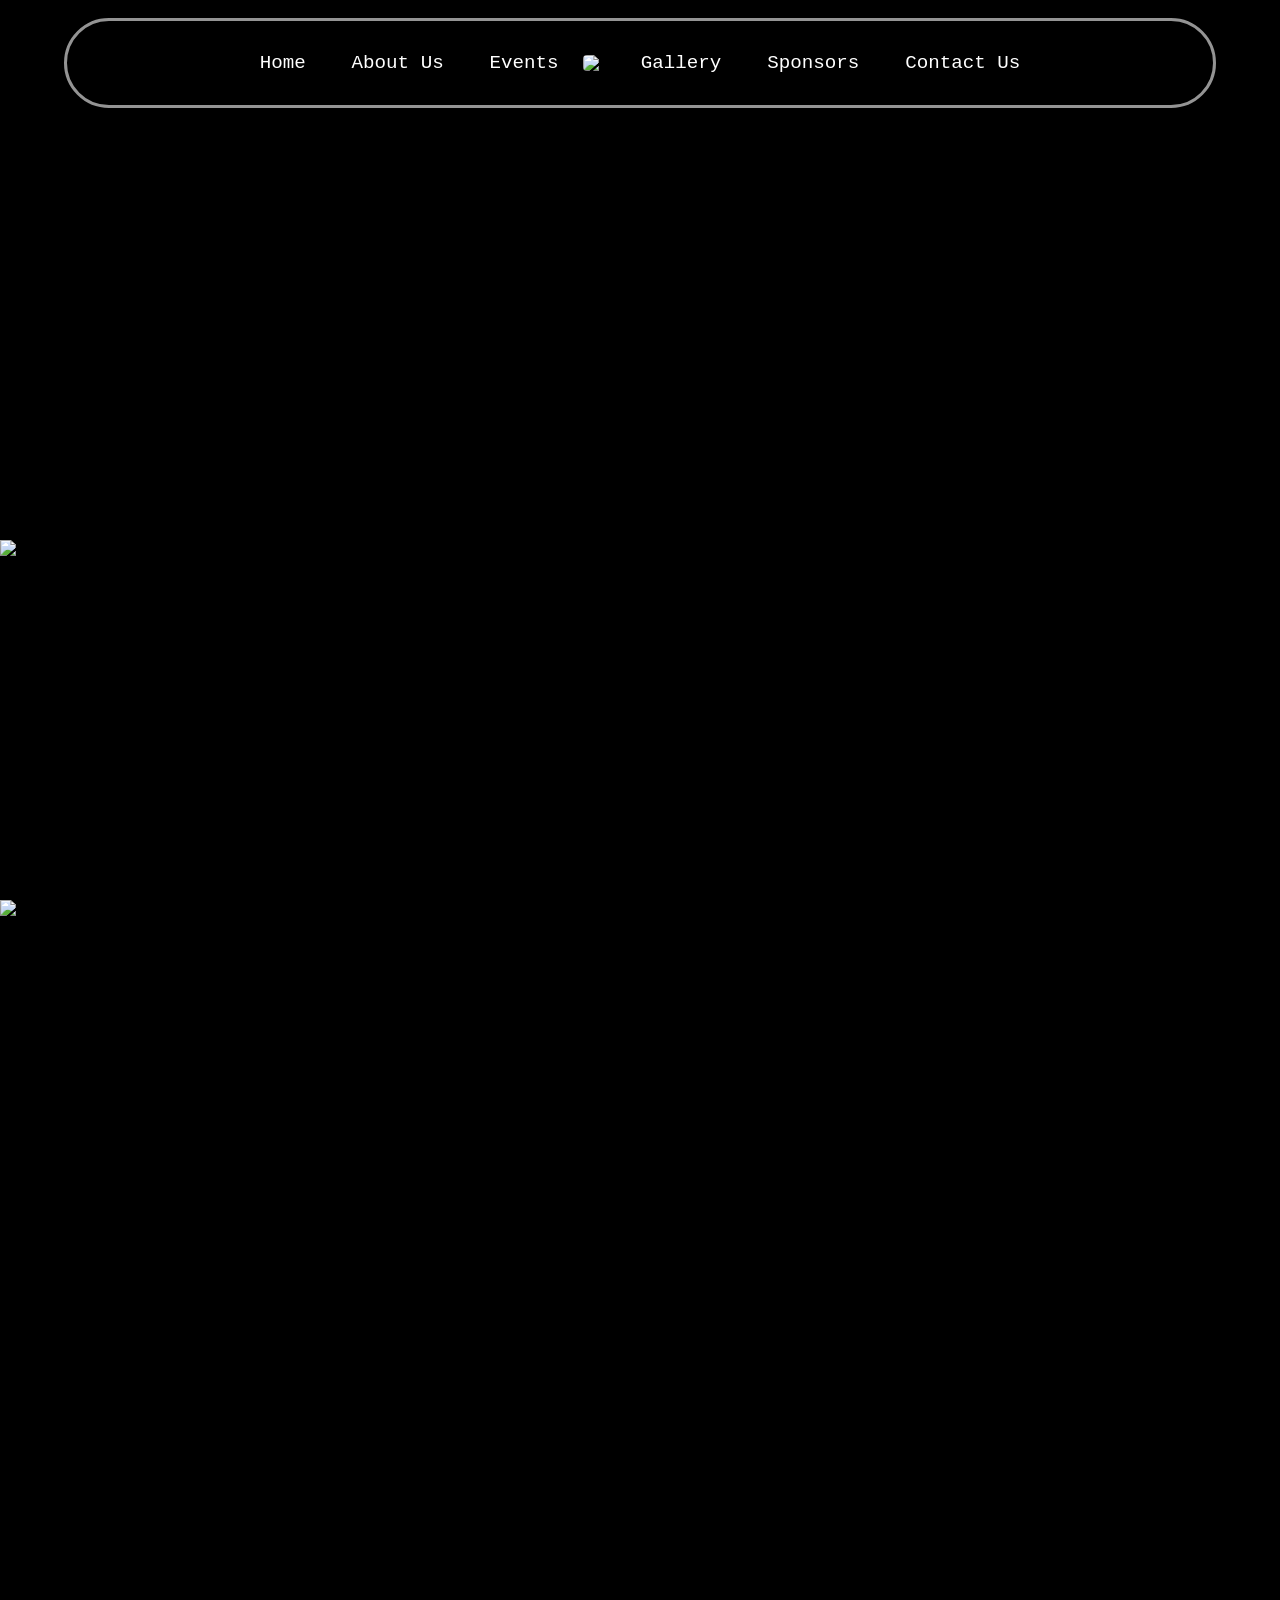
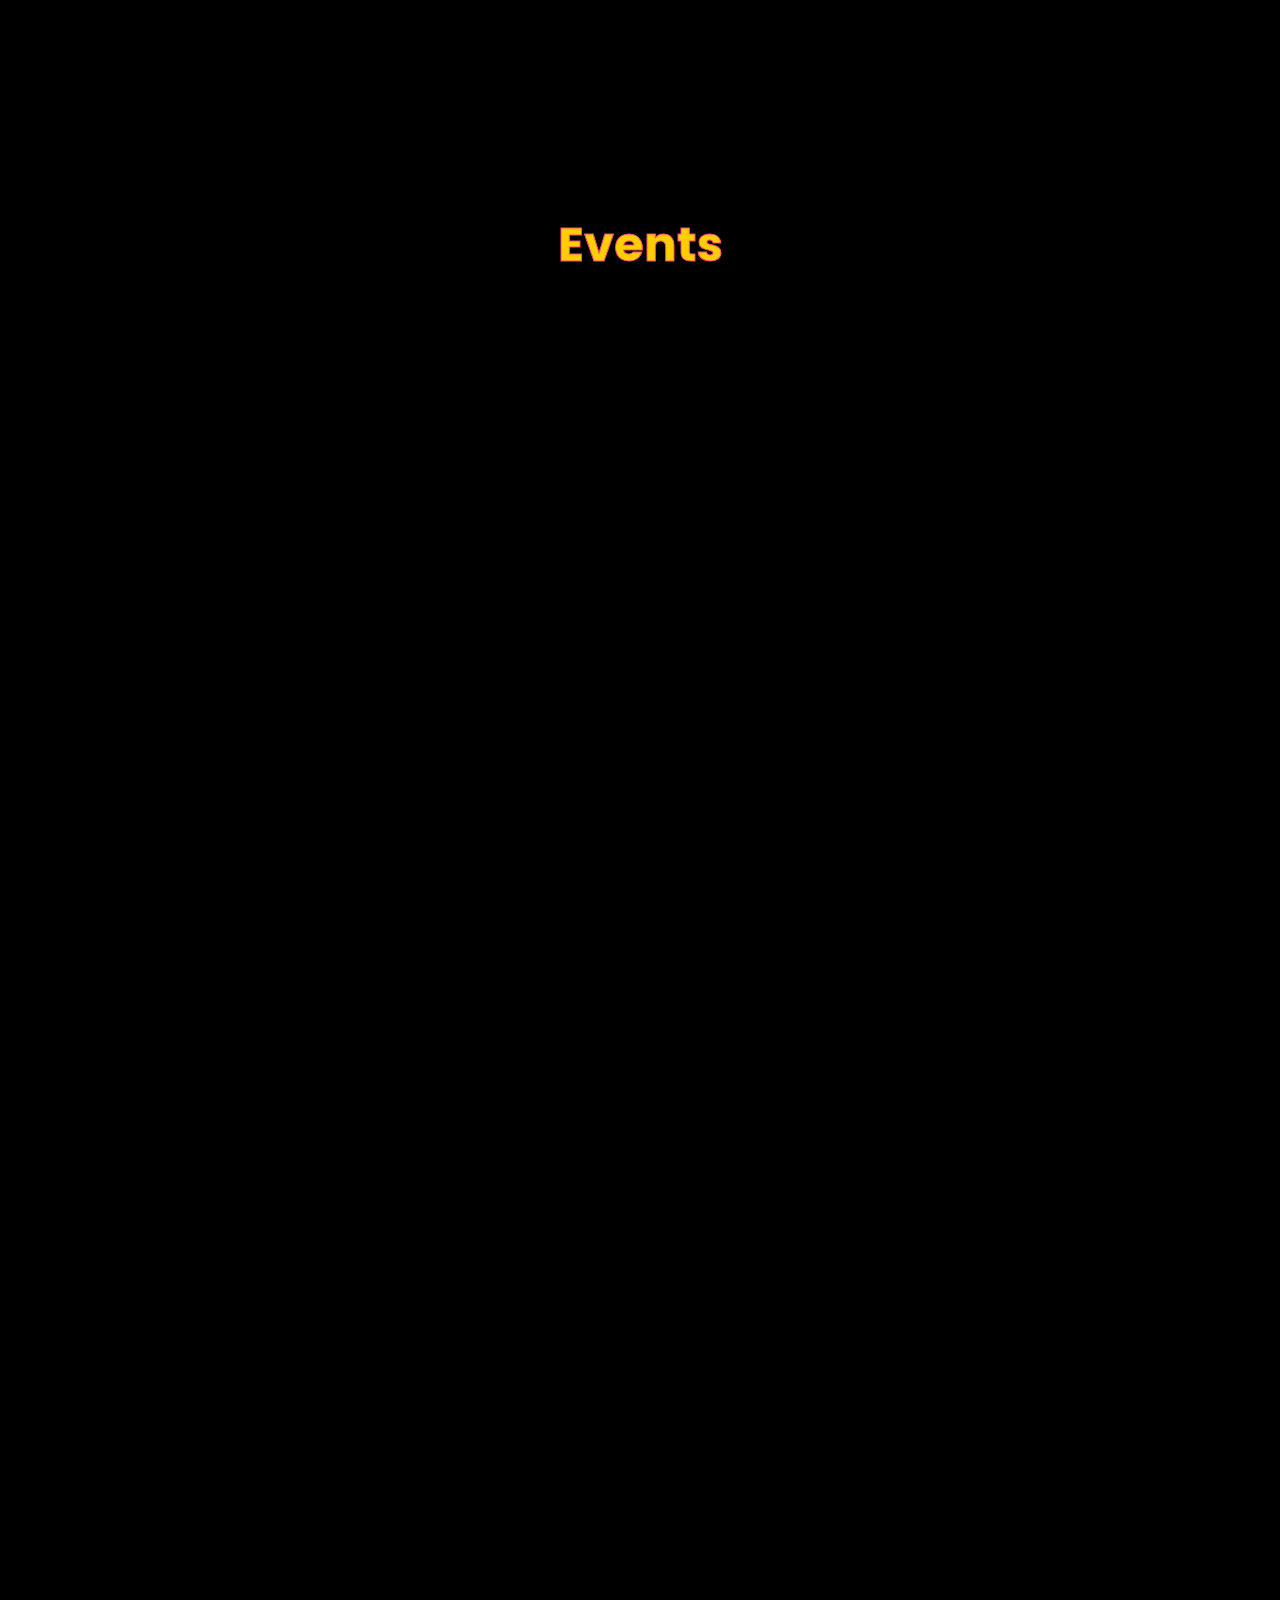
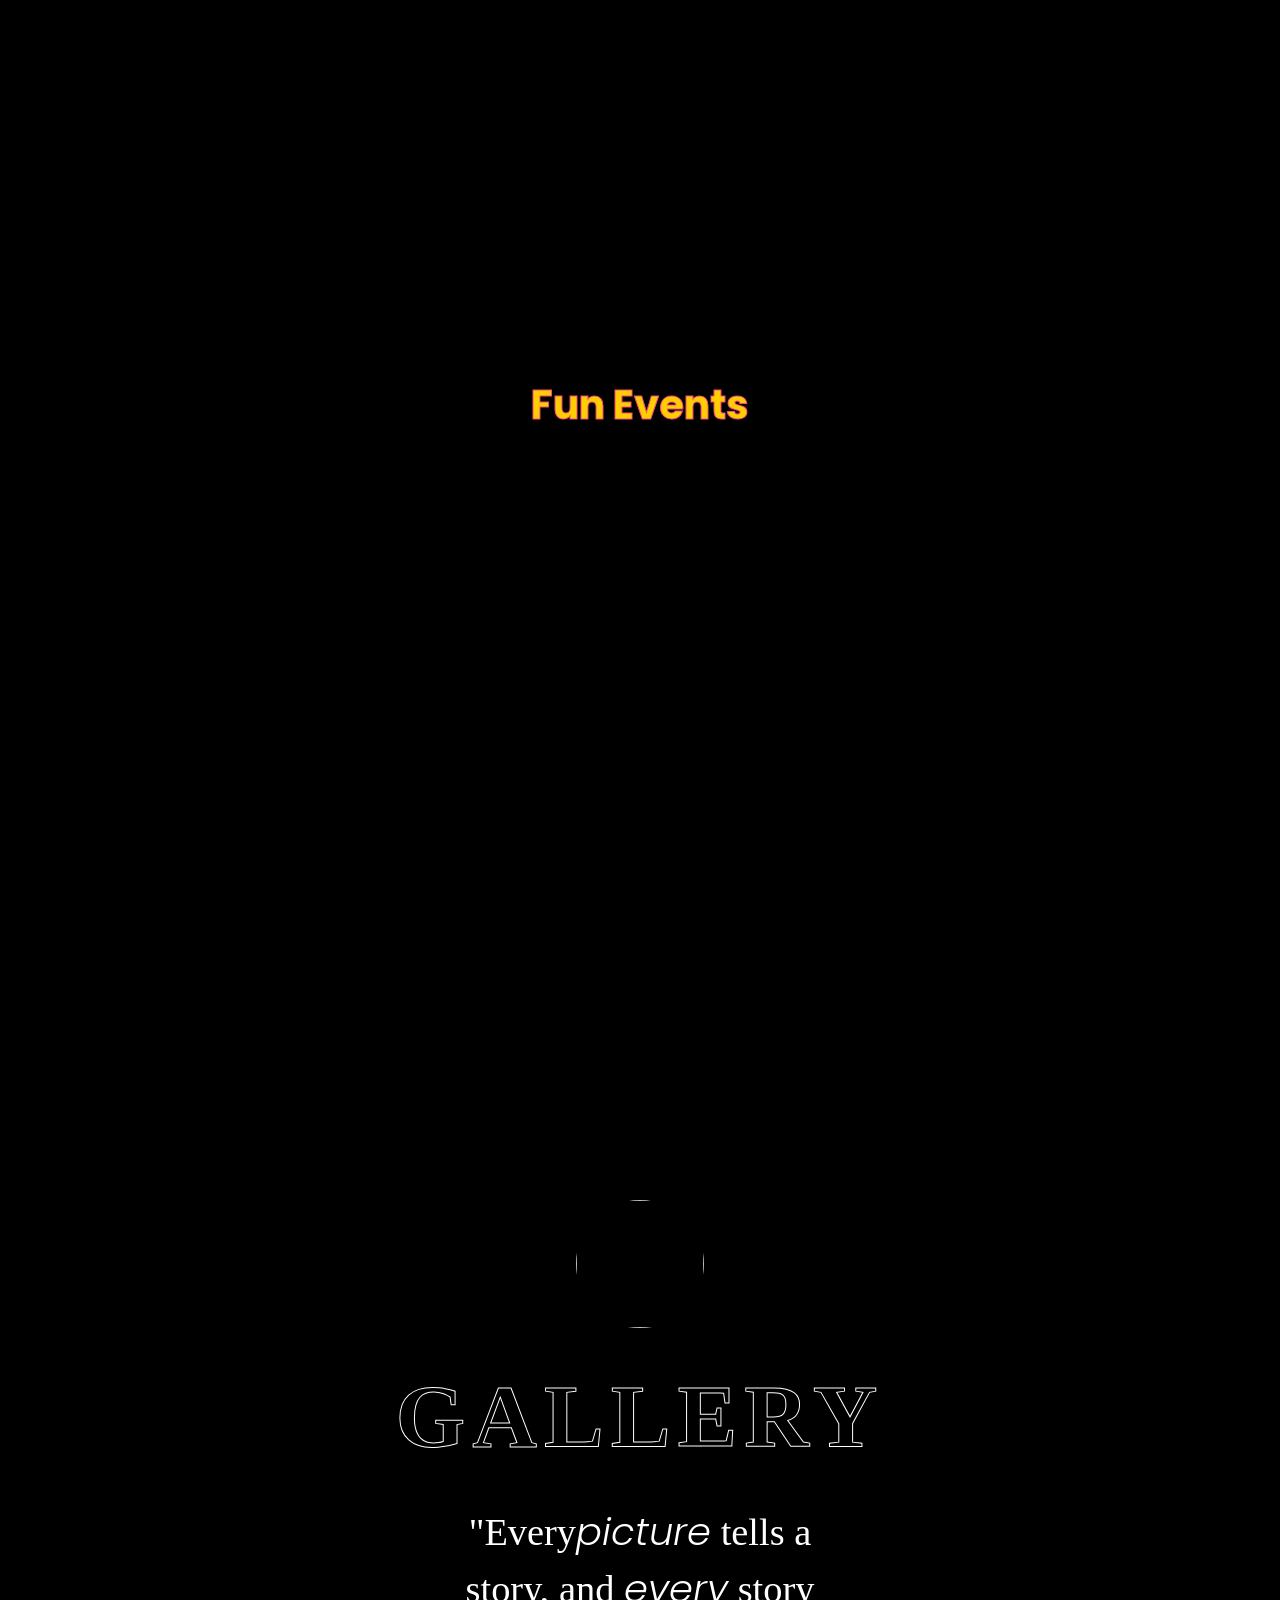
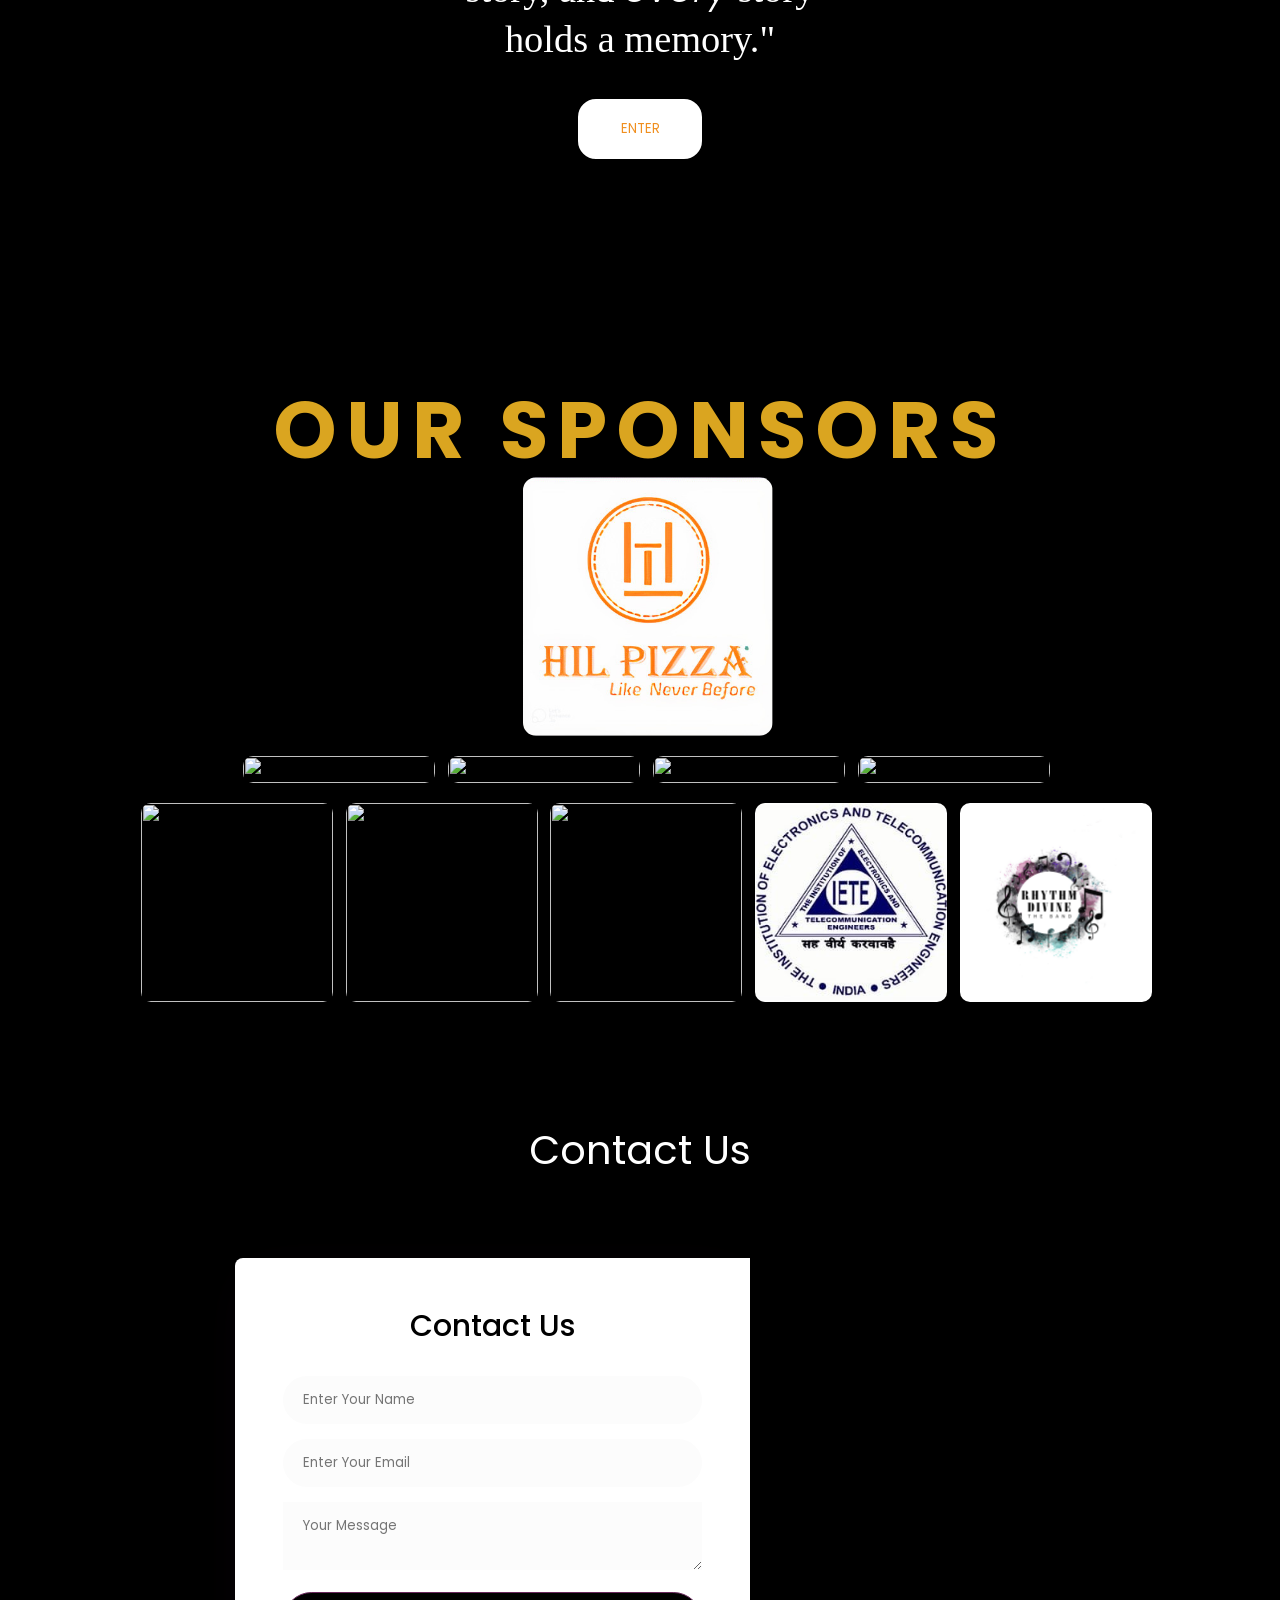
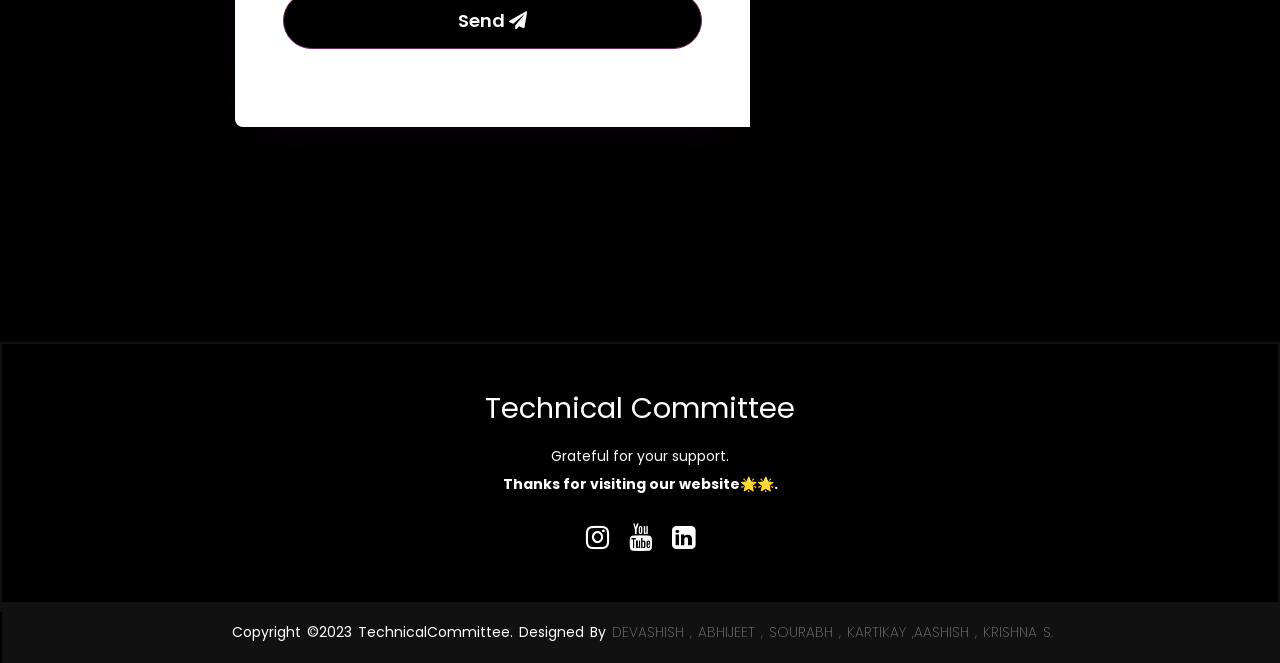
==== commit fc2ab50a: "Update index.html" ====
--- a/index.html
+++ b/index.html
@@ -146,7 +146,7 @@
                                     </p>
 
                                     <button><a style="text-decoration: none;"
-                                            href="https://docs.google.com/forms/d/e/1FAIpQLScNbFfiAAq91-X7gI3uUyISnBPhhfNr4NpagmMmzbUj7J-KdA/viewform?usp=sf_link"
+                                            href="https://www.hackerrank.com/code-wars-1705947247"
                                             target="_blank">Register</a></button>
                                 </div>
                             </div>
@@ -466,12 +466,16 @@
                         <a href="https://www.iete.org/index111.html"><img
                                 src="iete.jpeg" alt=""></a>
                         <figcaption>IETE</figcaption>
-                    </figure></div>
-                    <figure class="cards">
-                        <a href="https://www.iete.org/index111.html"><img
+                    </figure>
+					<figure class="cards">
+                        <a href="https://www.instagram.com/rhythmdivineofficial/?igsh=MXA5cjQ4azJsNjY5Mg%3D%3D"><img
                                 src="rythm.jpeg" alt=""></a>
                         <figcaption>RHYTHM DIVINE</figcaption>
                     </figure>
+				</div>
+					
+					
+                    
                 </div>
             </div>
 
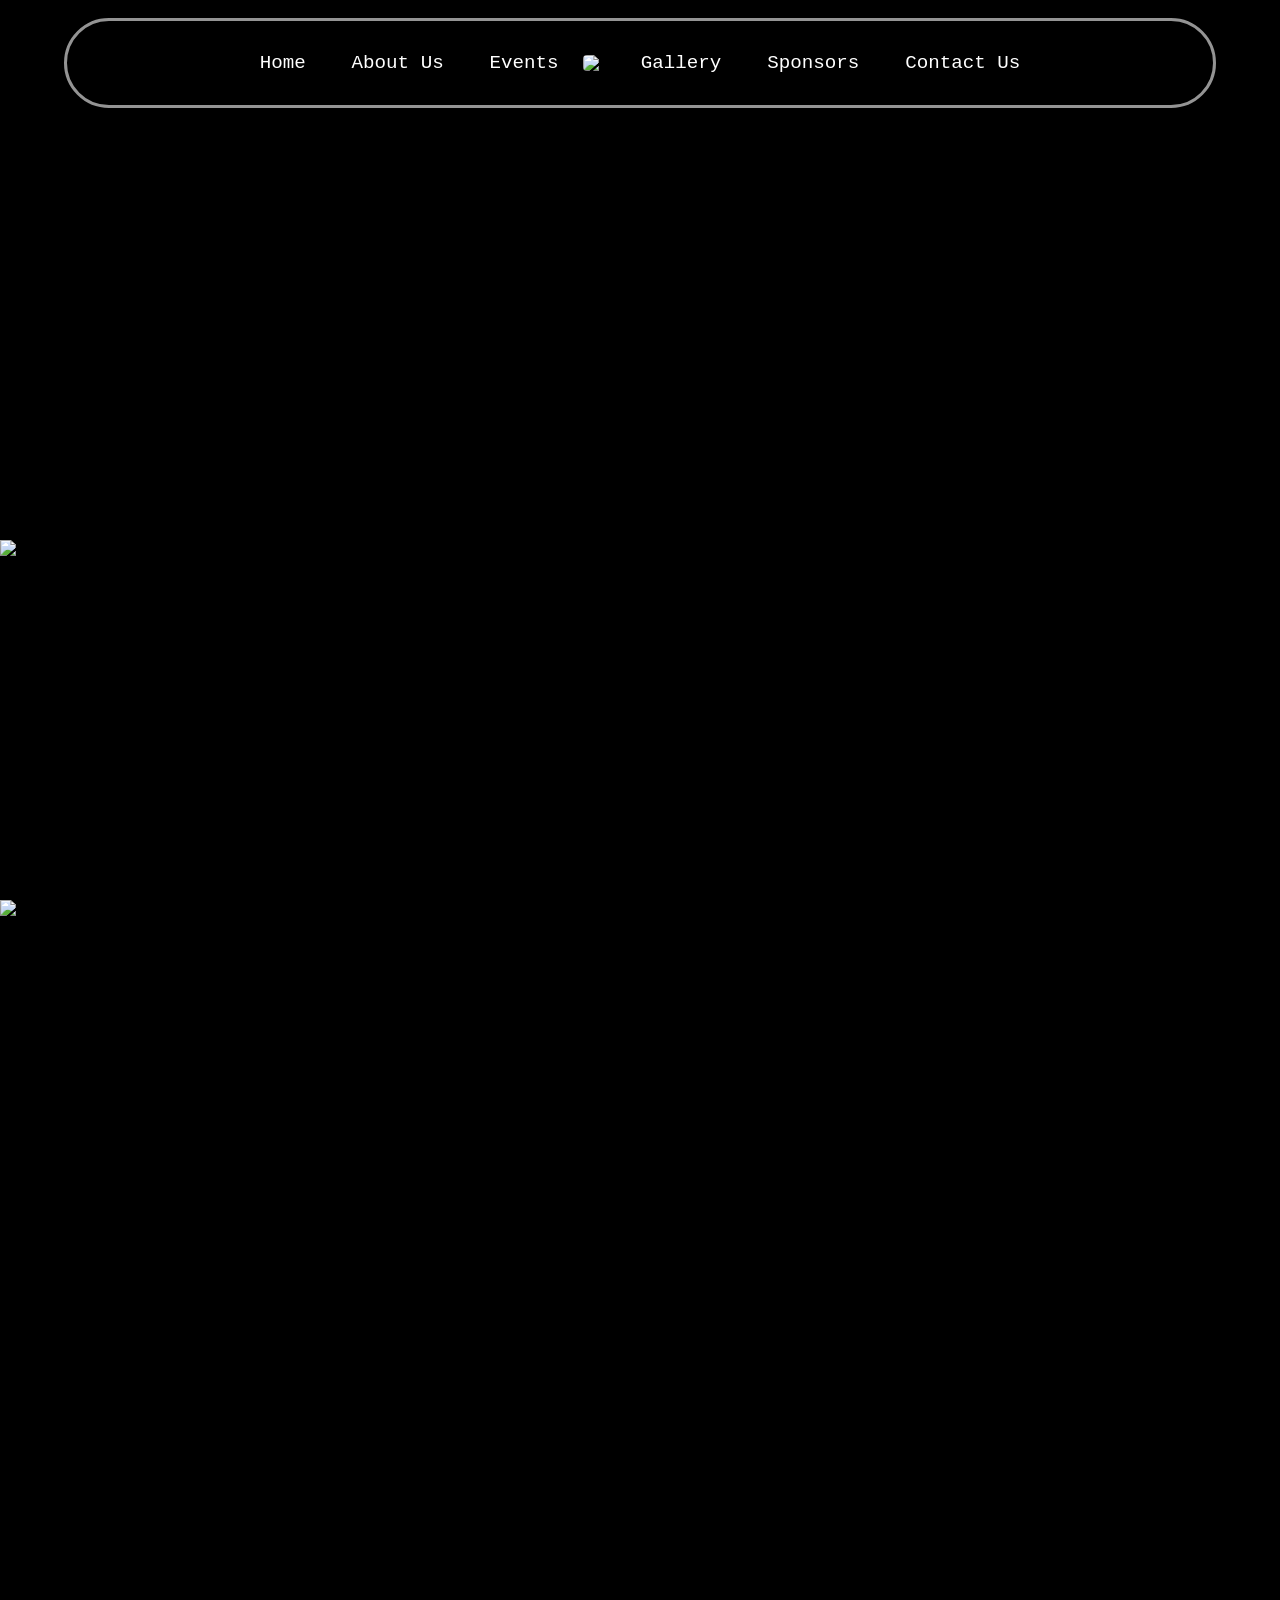
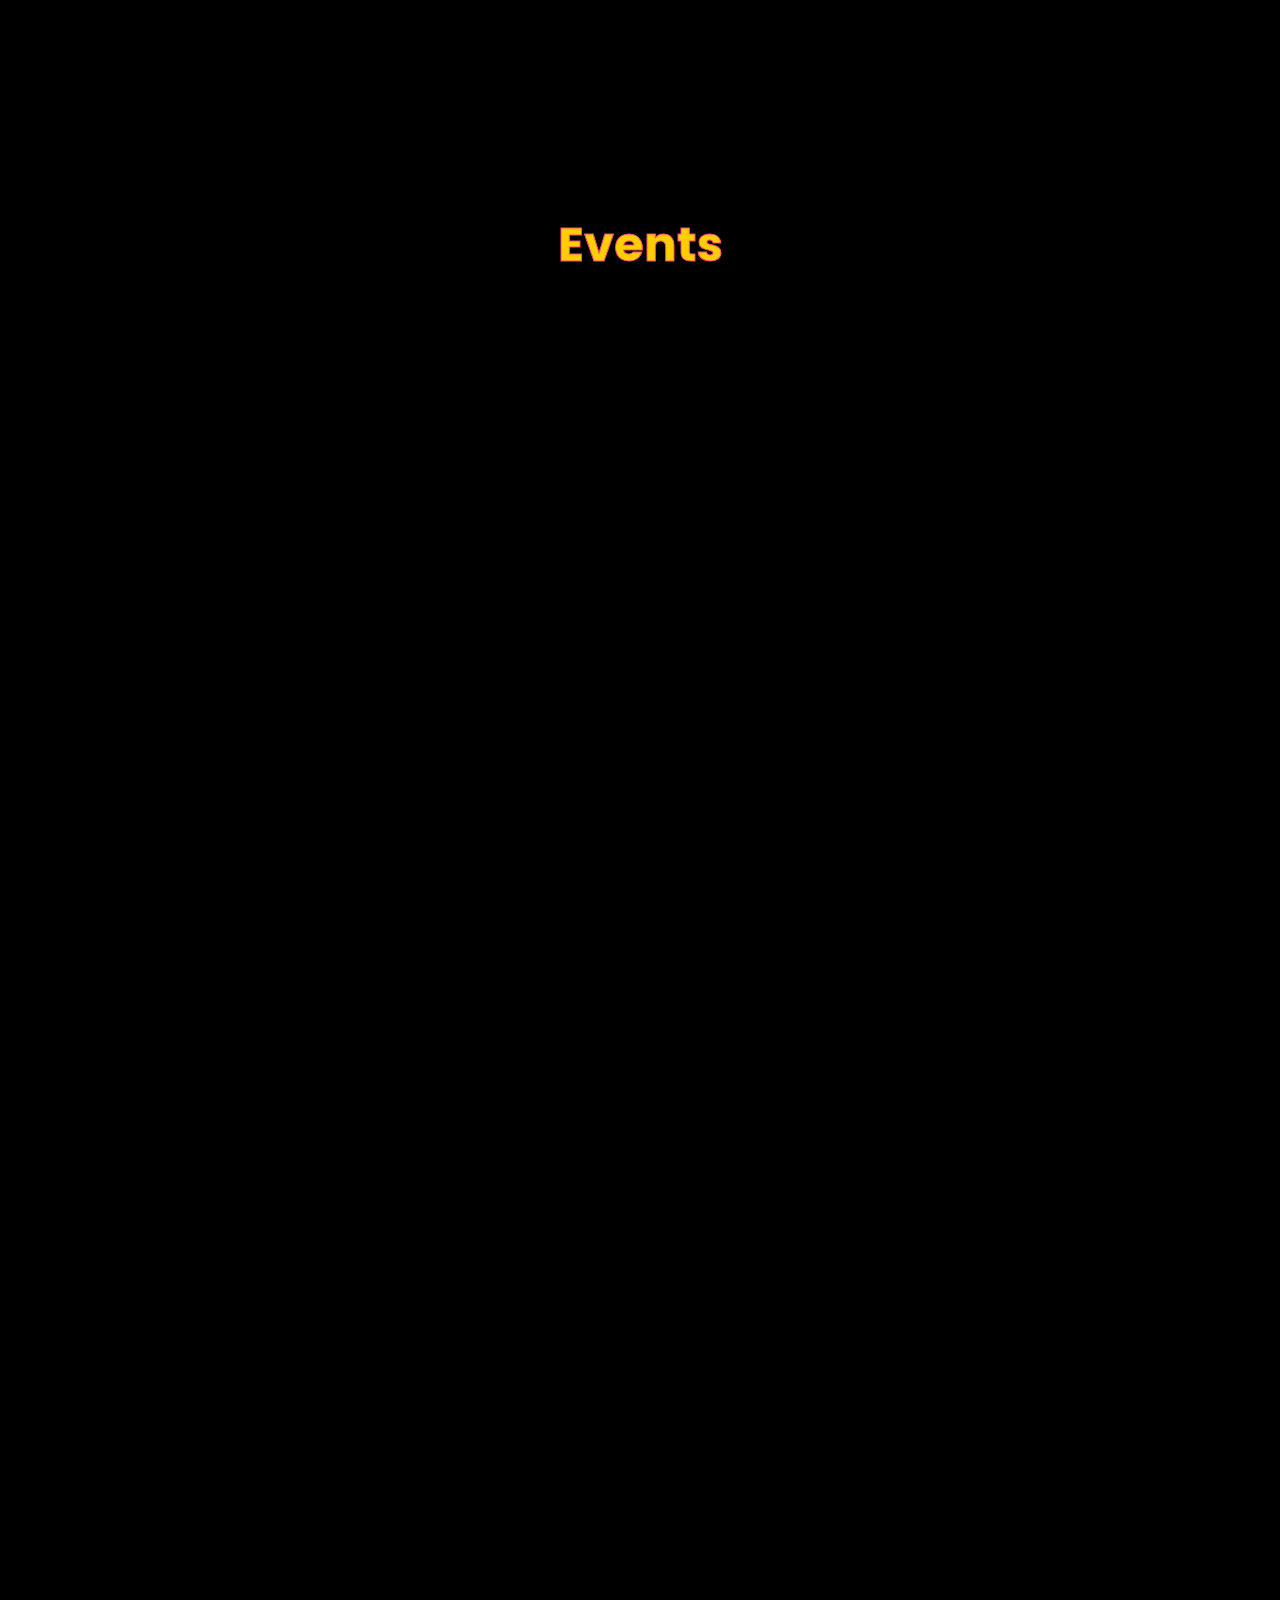
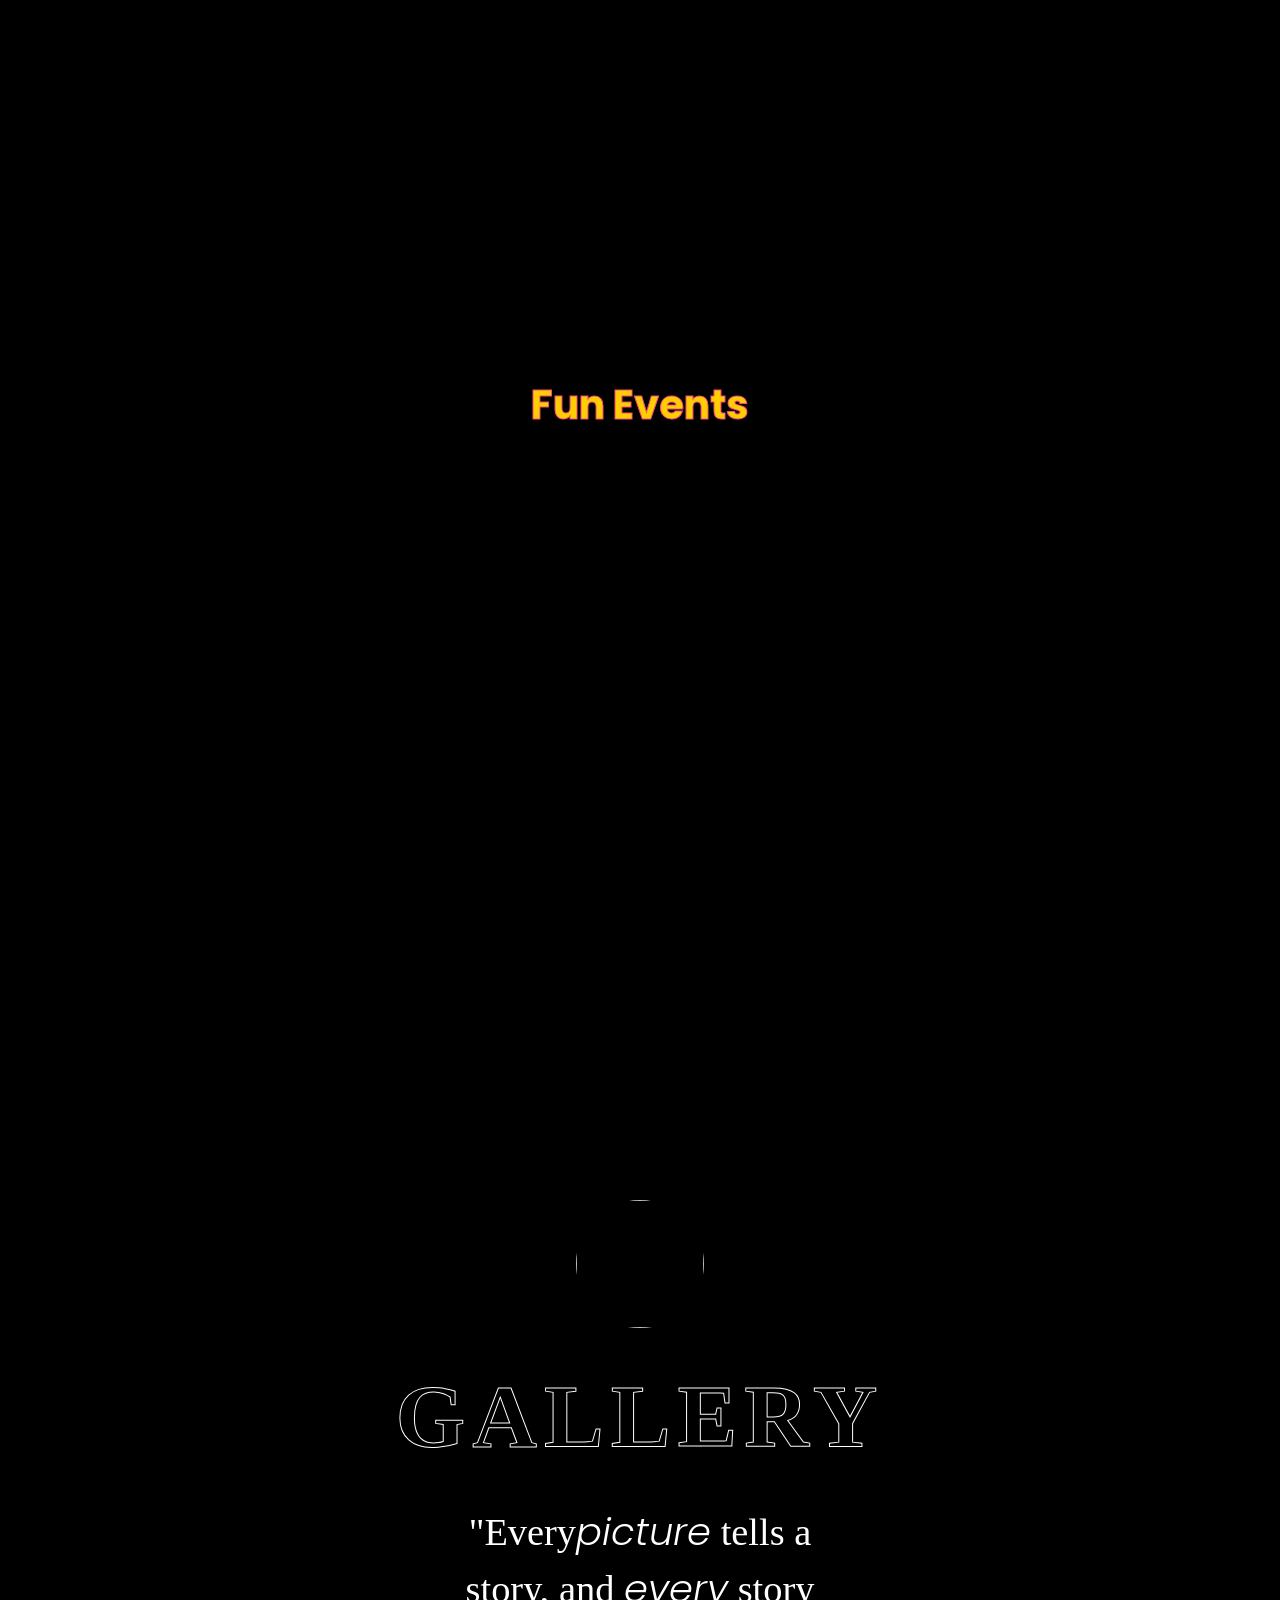
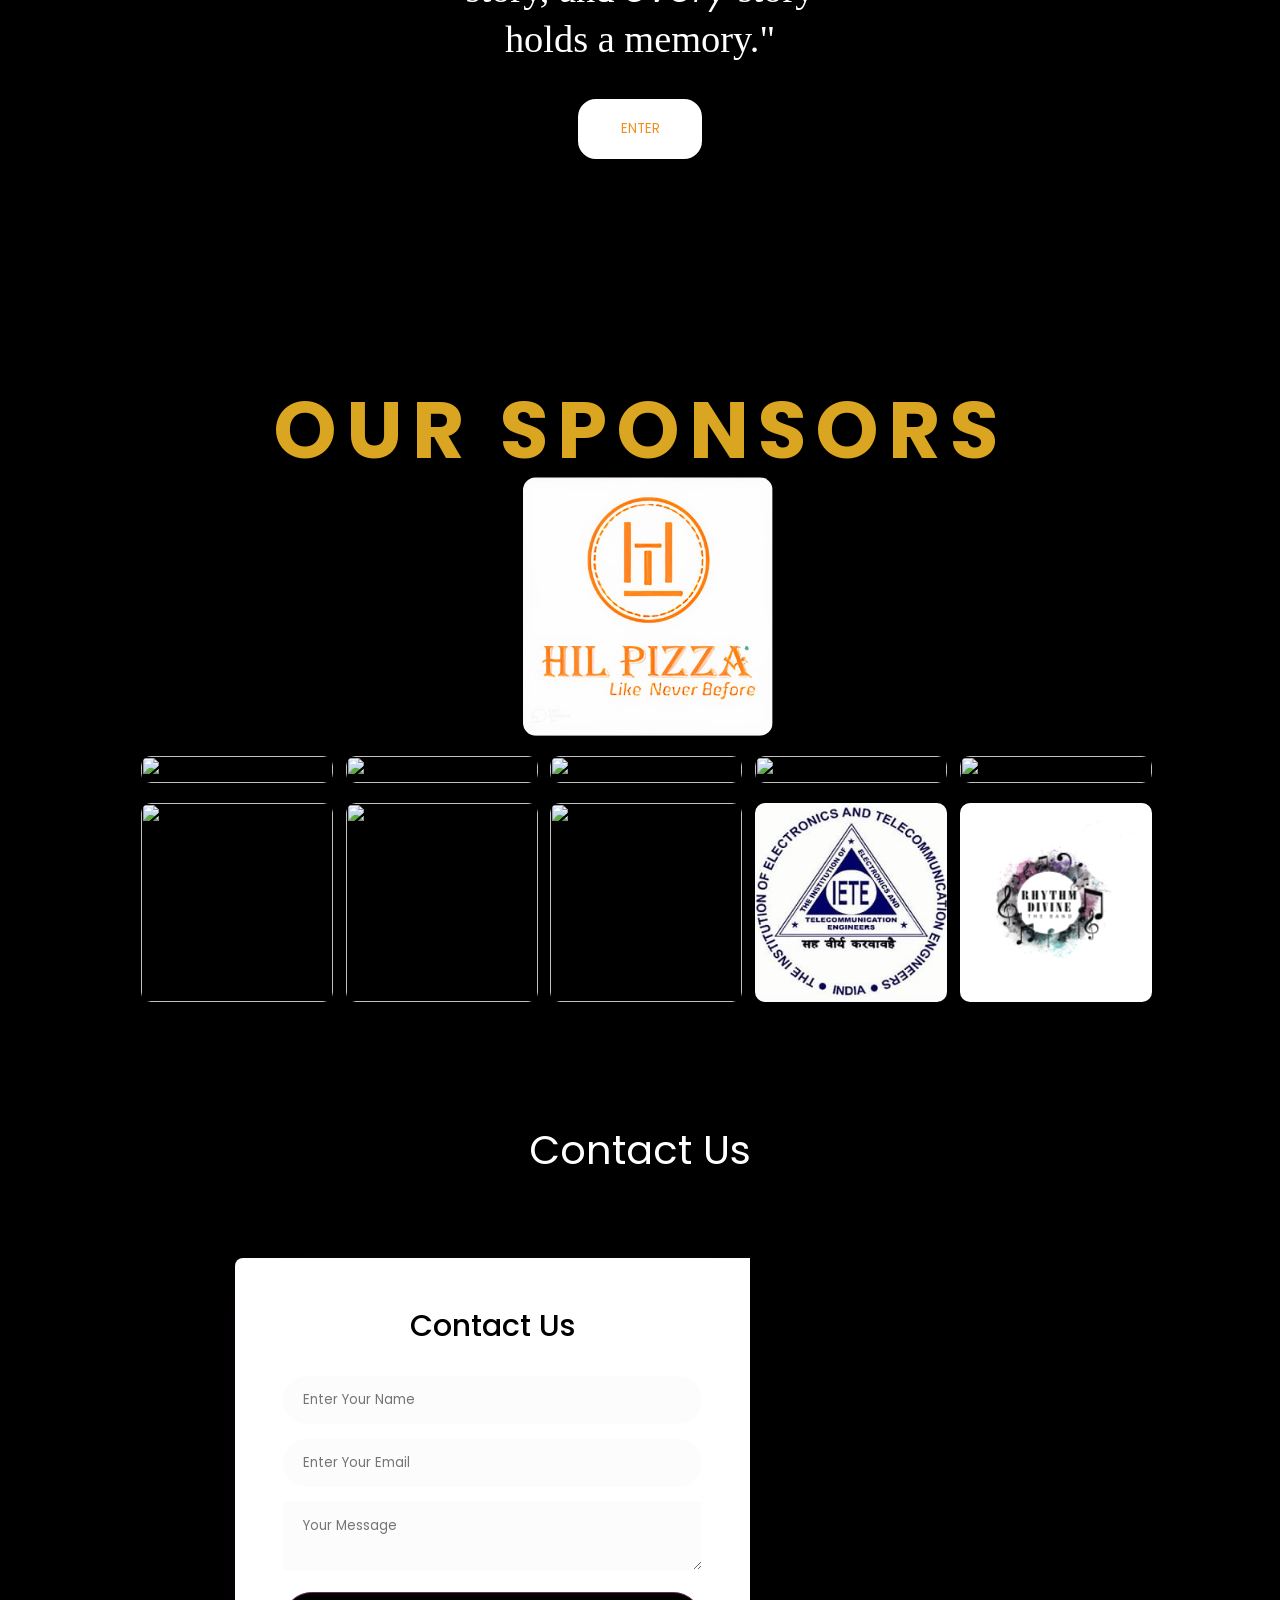
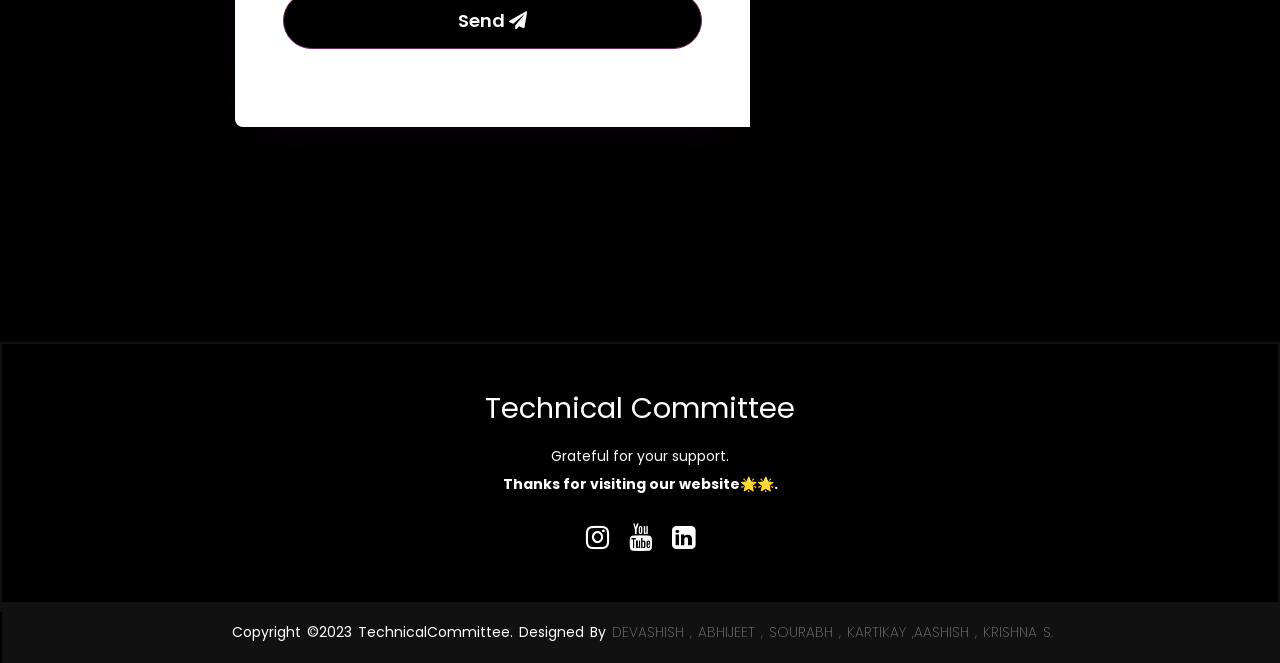
==== commit cd07e289: "Update index.html" ====
--- a/index.html
+++ b/index.html
@@ -342,11 +342,11 @@
 
 
             <ul class="fcarousel">
-                <li  id="fun1" class="fcard">
+<!--                 <li  id="fun1" class="fcard">
                     <div  class="fimg"></div>
                     
                     <span></span>
-                </li>
+                </li> -->
                 <li  id="fun2" class="fcard">
                     <div   class="fimg"></div>
                     
@@ -430,6 +430,10 @@
                     <figure class="cards">
                         <a href="https://www.instagram.com/allenaceofficial"><img src="allen.jpg" alt=""></a>
                         <figcaption>ALLEN ACE</figcaption>
+                    </figure>
+	<figure class="cards">
+                        <a href="https://www.instagram.com/bitosarajasthan?igsh=eDlnMWtyZm03ODht"><img src="bitosa.jpeg" alt=""></a>
+                        <figcaption>BITOSA</figcaption>
                     </figure>
                     <figure class="cards">
                         <a href="https://www.instagram.com/astrodivinevision18?igsh=dHhpM2ZjcTB2ZWUx"><img
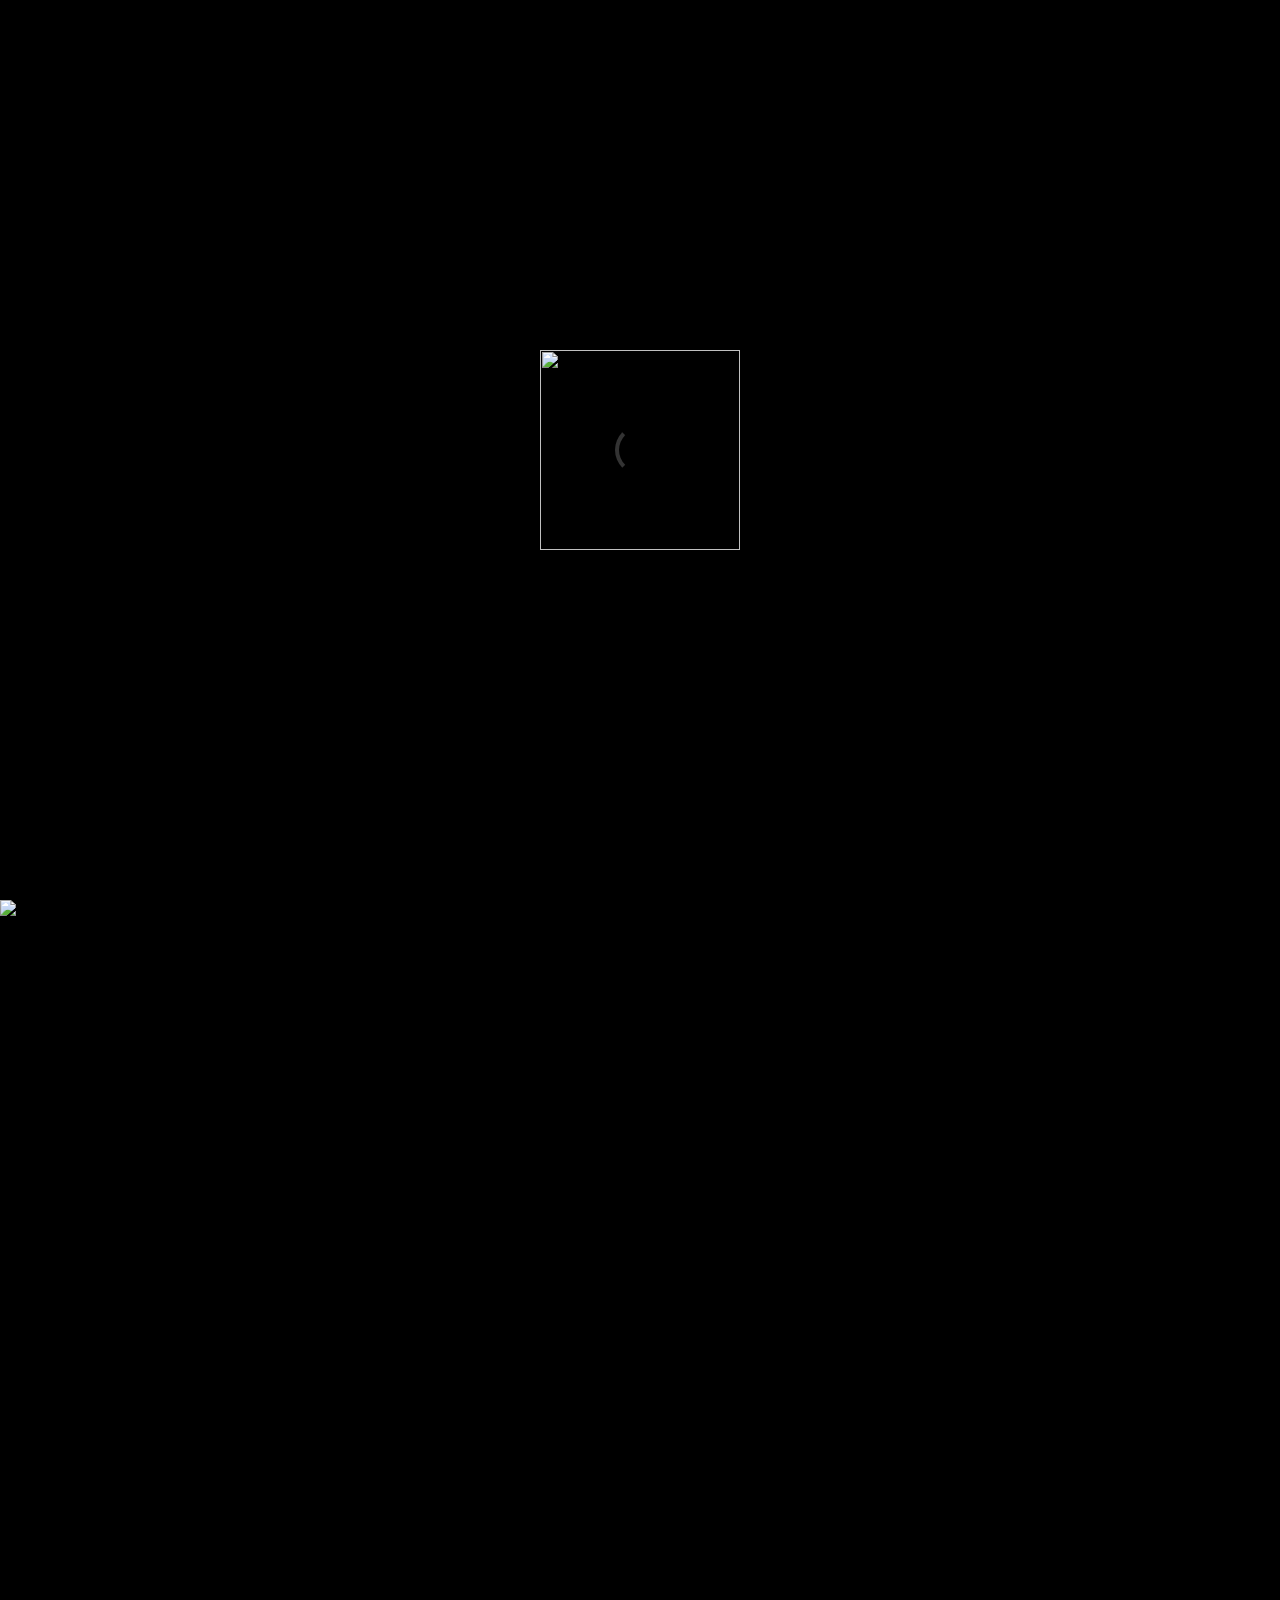
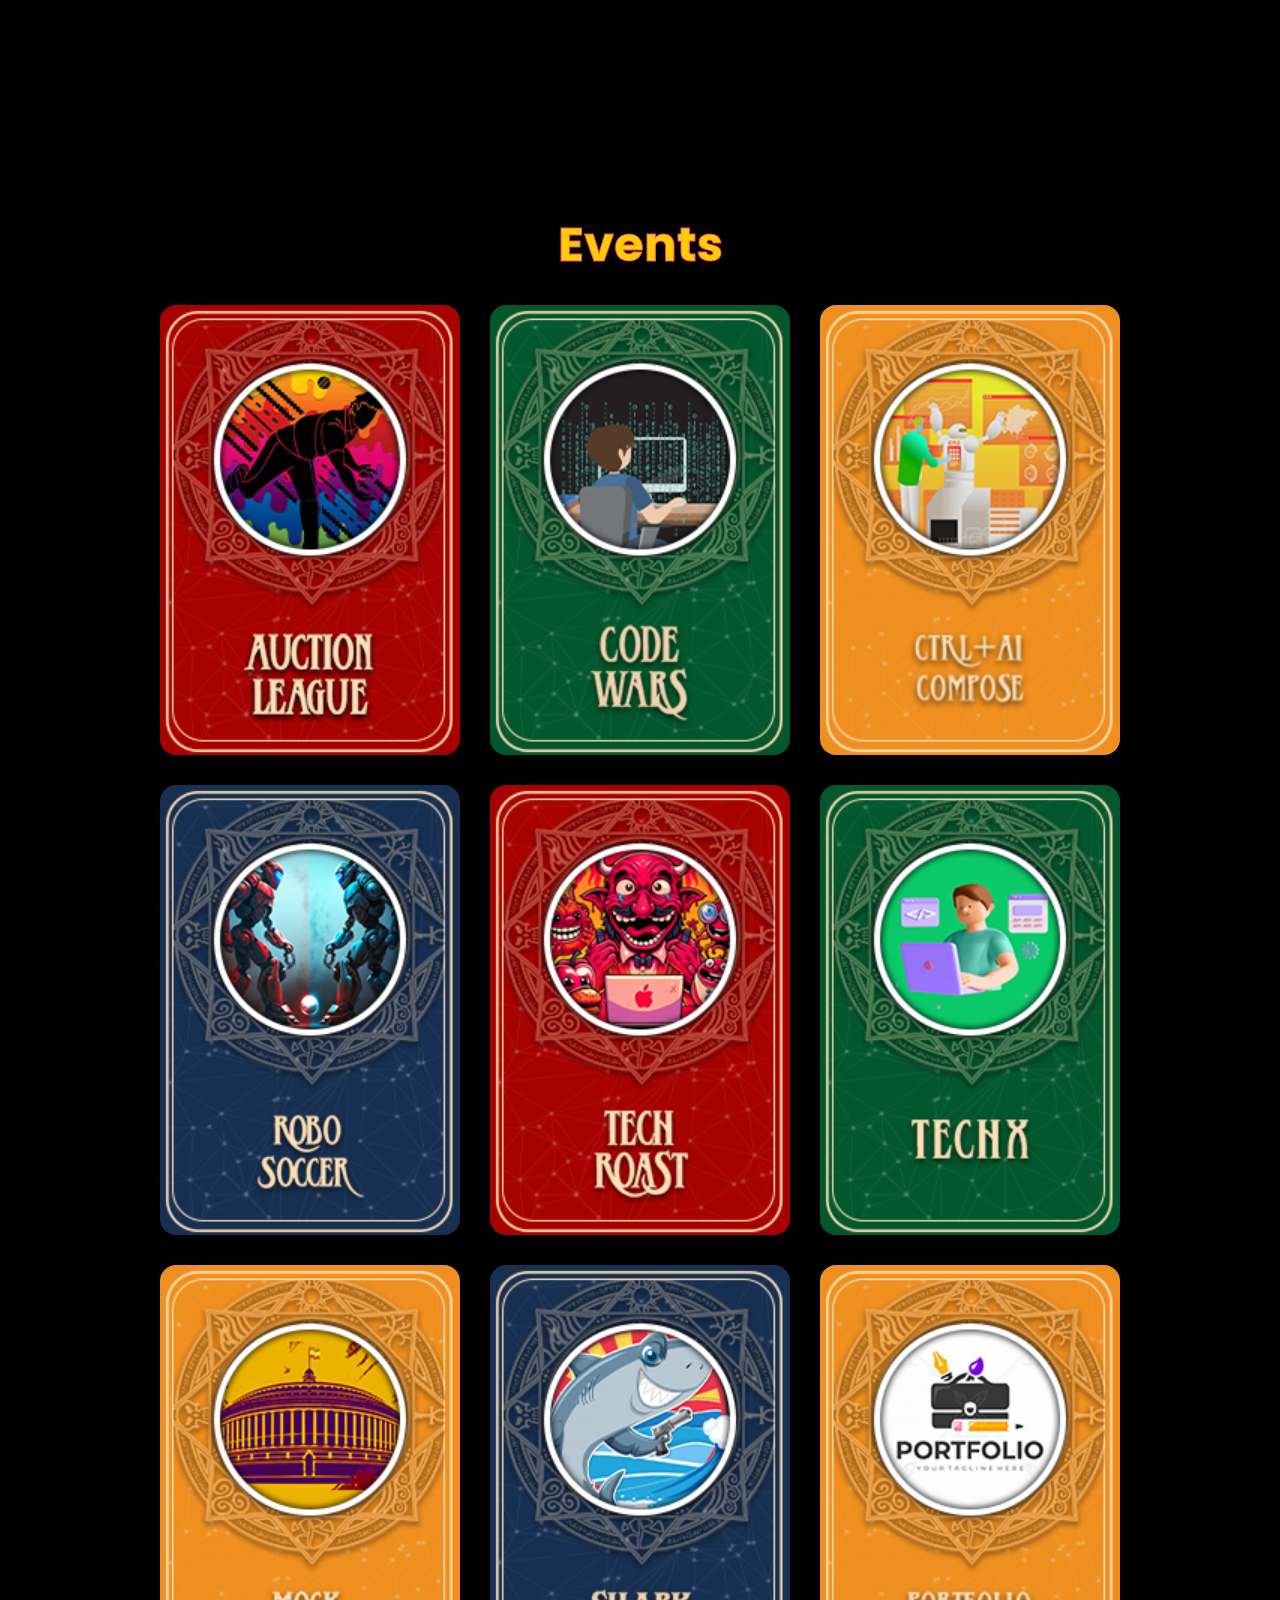
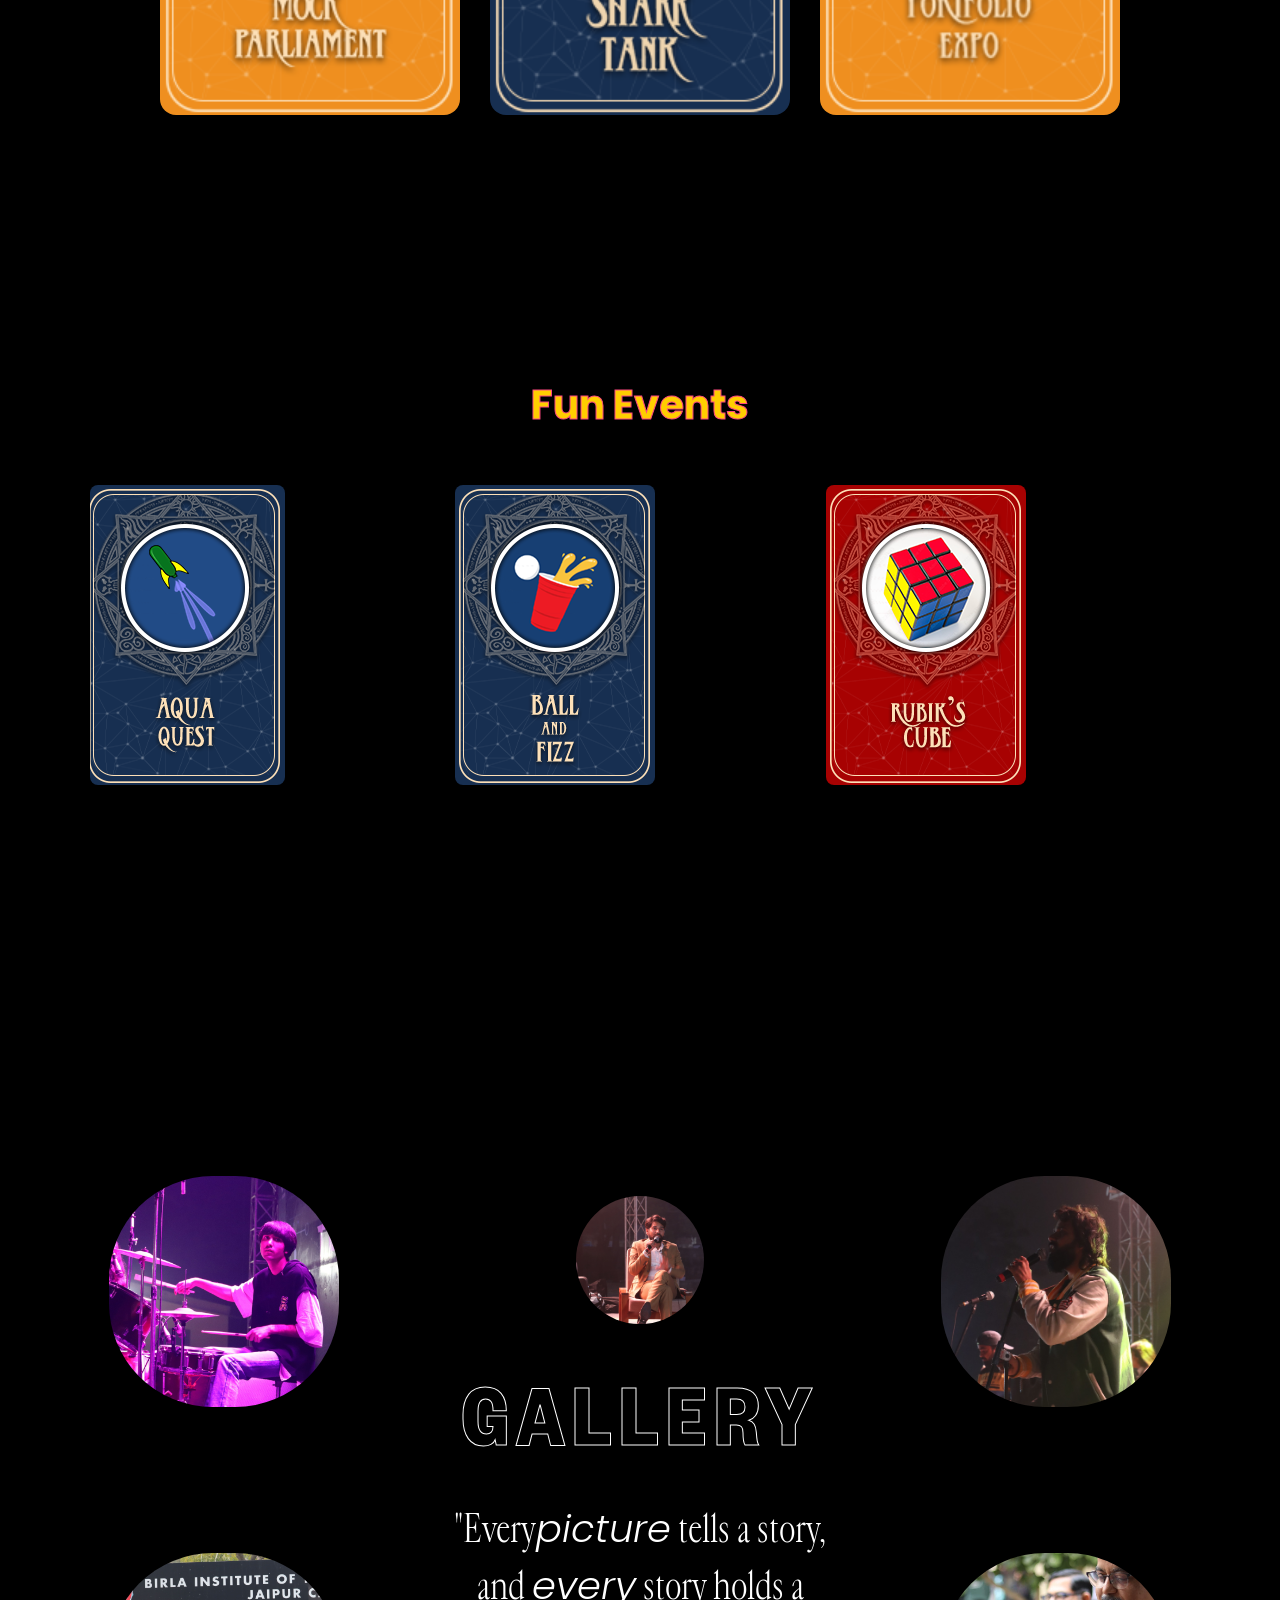
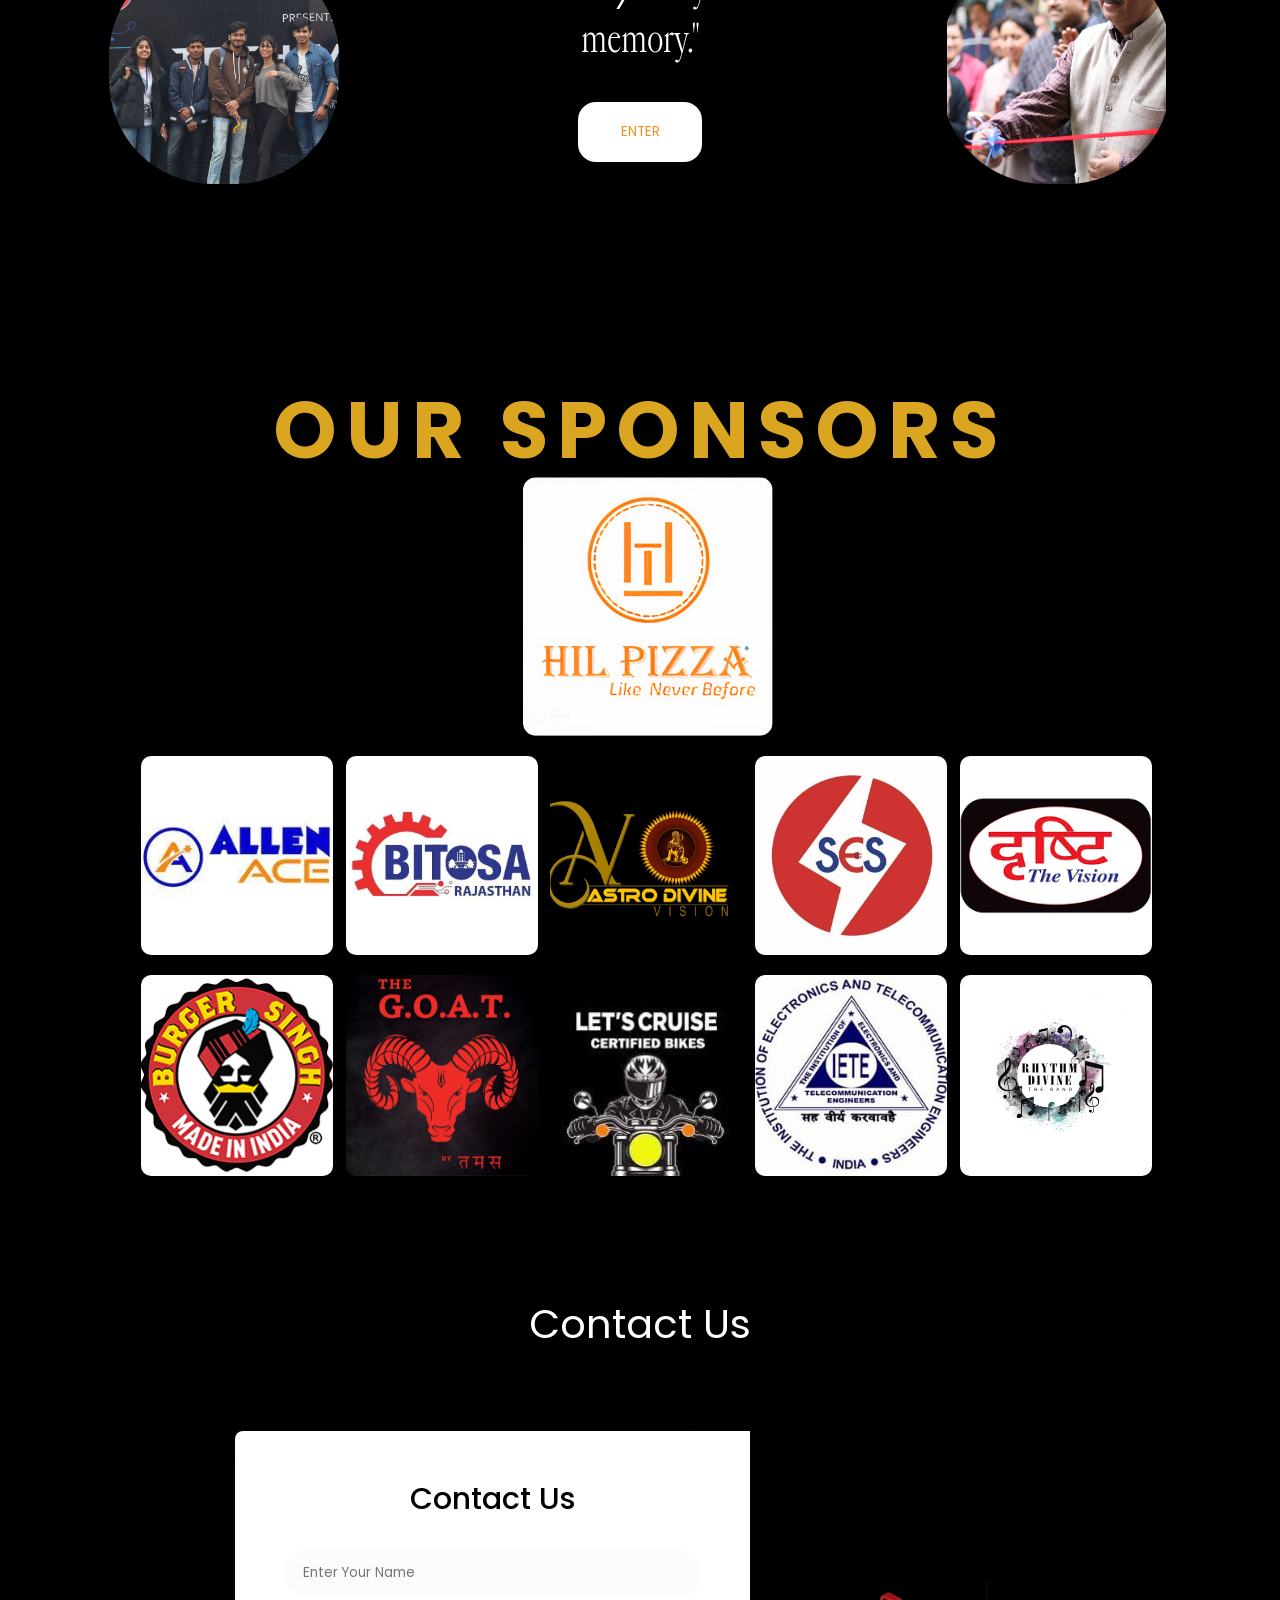
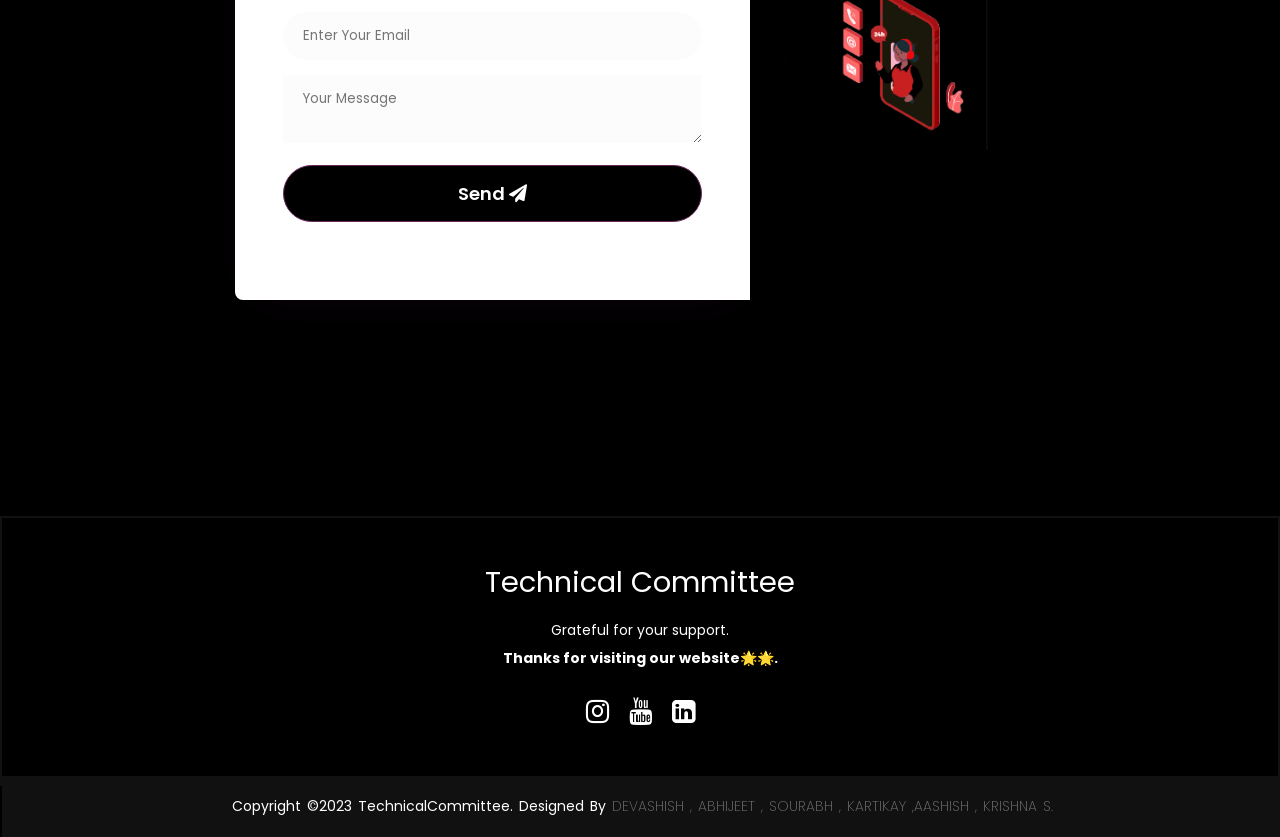
==== commit fecffad8: "Merge b17cde9daa8cf7af9b78fa0fdfcb2bb2d7675f18 into 9eb8c014f934c4651fcfcec5d23b32e12c125332" ====
--- a/index.html
+++ b/index.html
@@ -22,6 +22,12 @@
 	      <img src="PreloderImage.jpeg" alt="">
 	    </div>
 	</div>
+
+	<div class="preloader">
+        	<div class="spinner">
+          		<img src="Screenshot 2023-12-20 at 9.01.18 PM.png" alt="">
+        	</div>
+    	</div>
 
     <!-- homepage -->
     <section id="homee">
--- a/stylee.css
+++ b/stylee.css
@@ -52,6 +52,51 @@
   background-color: #000;
   overflow-x: hidden;
 }
+/*preloader*/
+
+.preloader {
+    position: fixed;
+    top: 0;
+    left: 0;
+    width: 100%;
+    height: 100%;
+    background-color: #000;
+    display: flex;
+    justify-content: center;
+    align-items: center;
+    z-index: 9999;
+    transition: opacity 0.5s ease;
+  }
+  
+  .hide {
+    opacity: 0;
+    visibility: hidden;
+  }
+  
+  .spinner {
+    display: flex;
+    align-items: center;
+    justify-content: center;
+    border: 4px solid rgba(0, 0, 0, 0.1);
+    border-left-color: #333;
+    border-radius: 50%;
+    width: 50px;
+    height: 50px;
+    animation: spin 1s linear infinite;
+  }
+
+  .spinner img{
+    width: 200px;
+    height: 200px;
+  }
+  
+  @keyframes spin {
+    to {
+      transform: rotate(360deg);
+    }
+  }
+  
+
 
 /* Styling for preloader */
 .preloader {
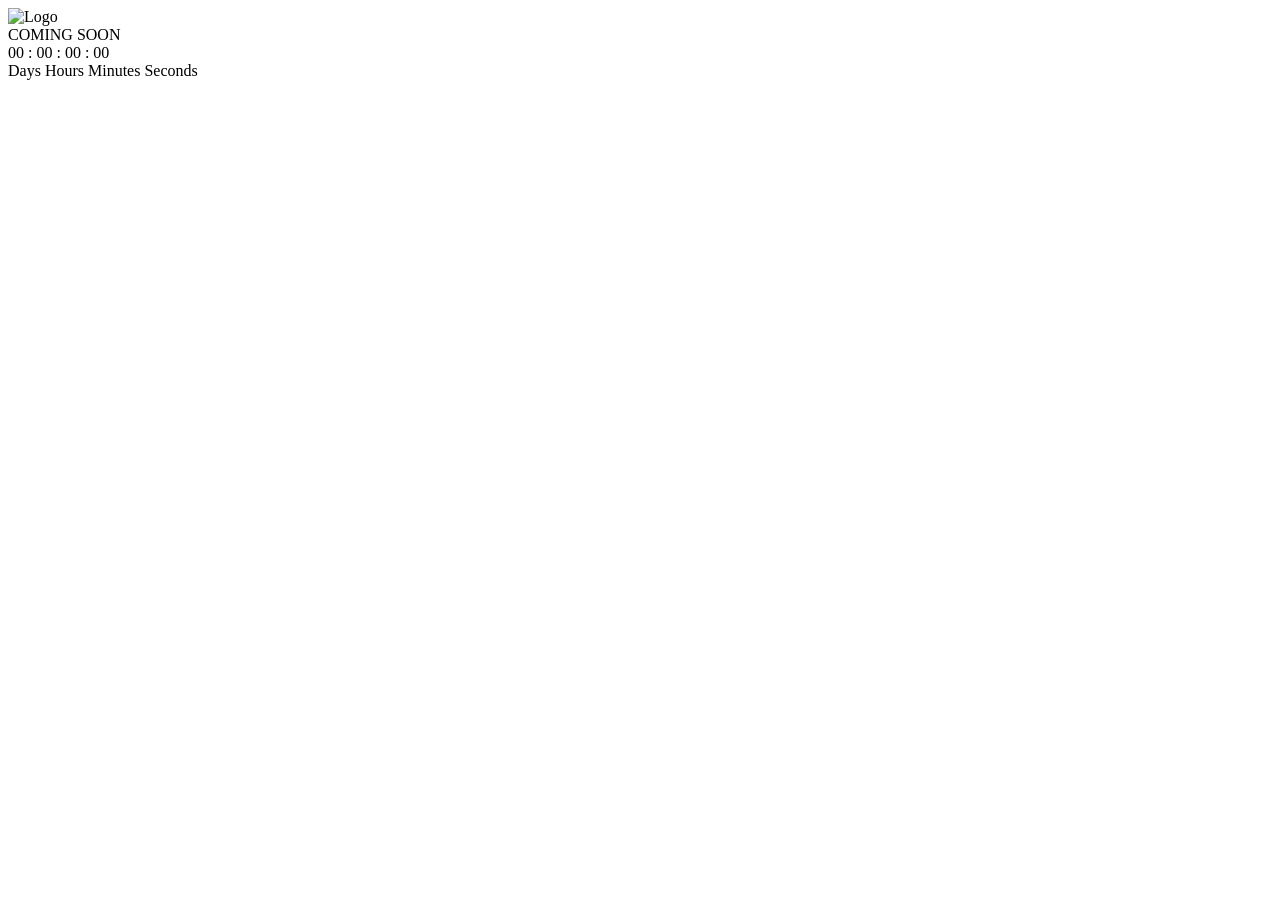
==== commit 5a933857: "Add files via upload" ====
--- a/index.html
+++ b/index.html
@@ -1,594 +1,37 @@
 <!DOCTYPE html>
 <html lang="en">
+<head>
+  <meta charset="UTF-8">
+  <meta name="viewport" content="width=device-width, initial-scale=1.0">
+  <title>Countdown Timer</title>
+  <link rel="preconnect" href="https://fonts.googleapis.com">
+  <link rel="preconnect" href="https://fonts.gstatic.com" crossorigin>
+  <link href="https://fonts.googleapis.com/css2?family=Anek+Devanagari:wght@400;700&display=swap" rel="stylesheet">
+  <link rel="stylesheet" href="./countdown/styles.css">
+</head>
+<body>
+  <div class="logo">
+    <img src="./countdown/tc logo.jpeg" alt="Logo">
+  </div>
+  <div class="countdown-container">
+    <div class="coming-soon">COMING SOON</div>
+  </div>
+  <div class="countdown">
+    <span class="countdown-number" id="days">00</span>
+    <span class="countdown-separator">:</span>
+    <span class="countdown-number" id="hours">00</span>
+    <span class="countdown-separator">:</span>
+    <span class="countdown-number" id="minutes">00</span>
+    <span class="countdown-separator">:</span>
+    <span class="countdown-number" id="seconds">00</span>
+  </div>
+  <div class="countdown-text">
+    <span class="countdown-text1">  Days   </span>
+    <span class="countdown-text1">  Hours  </span>
+    <span class="countdown-text1">  Minutes  </span>
+    <span class="countdown-text1">  Seconds  </span>
+  </div>
 
-<head>
-    <meta charset="UTF-8">
-    <meta name="viewport" content="width=device-width, initial-scale=1.0">
-    <title>ANTARRAJ - TechVibes'24</title>
-
-    <link rel="stylesheet" href="https://cdnjs.cloudflare.com/ajax/libs/font-awesome/5.15.3/css/all.min.css">
-    <link rel="stylesheet" href="https://stackpath.bootstrapcdn.com/font-awesome/4.7.0/css/font-awesome.min.css">
-    <link rel="stylesheet" href="stylee.css">
-    <link rel="shortcut icon" href="images/favicon.ico" type="image/x-icon">
-	<meta name="description" content="ANTARRAJ-TechVibes'24">
-	<meta name="keywords" content="tech, techcommittee,antrraj">
-  <meta name="author" content="Kartikay TECH COMMITTEE">
-</head>
-
-<body>
- <!--loader-code -->
-	<div class="preloader">
-	    <div class="spinner">
-	      <img src="PreloderImage.jpeg" alt="">
-	    </div>
-	</div>
-
-	<div class="preloader">
-        	<div class="spinner">
-          		<img src="Screenshot 2023-12-20 at 9.01.18 PM.png" alt="">
-        	</div>
-    	</div>
-
-    <!-- homepage -->
-    <section id="homee">
-
-
-        <div id="homepage">
-
-            <!-- MENU -->
-            <div class="button">MENU</div>
-            <div class="mobile-menu">
-                <a href="#homee" class="mobile_nav_elements">Home</a>
-                <a href="#aboutus" class="mobile_nav_elements">About Us</a>
-                <a href="#events" class="mobile_nav_elements">Events</a>
-                <a href="#gallary" class="mobile_nav_elements">Gallery</a>
-                <a href="#sponsors" class="mobile_nav_elements">Sponsors</a>
-                <a href="#contact" class="mobile_nav_elements">Contact Us</a>
-            </div>
-            <!-- MENU END -->
-            <div class="left">
-                <div class="festname">
-                        <img src="aesf (2).png" alt="" id="namee">
-                        <img src="img/cicce.svg" alt="" id="circle">
-                    </div>
-                <!-- <div class="animating">
-                    <img src="img/dssrar.png" alt="" id="drstrange">
-                </div> -->
-            </div>
-            <img src="img/ultro.png" alt="" id="ultron">
-            <img src="img/Final Ring Upscaled_cropped.png" alt="hcircle" id="halfcircle">
-            <!-- NAVBAR -->
-            <header class="header">
-
-                <nav class="navbar">
-                    <a href="#homee" class="nav_elements" id="nav_element1">Home</a>
-                    <a href="#aboutus" class="nav_elements" id="nav_element2"> About Us</a>
-                    <a href="#events" class="nav_elements" id="nav_element3">Events</a>
-                    <img src="img/logog.png" class="nav_elements" id="logo">
-                    <a href="#gallary" class="nav_elements" id="nav_element4">Gallery</a>
-                    <a href="#sponsors" class="nav_elements" id="nav_element5">Sponsors</a>
-                    <a href="#contact" class="nav_elements" id="nav_element6">Contact Us</a>
-
-                </nav>
-            </header>
-            <!-- NAVBAR END -->
-
-        </div>
-
-    </section>
-
-    <!-- About Us -->
-    <section id="aboutus">
-
-        <div class="about">
-            <img src="Map png (1)  [Potrait].png" alt="img" class="about_image">
-            <div class="about_heading">
-                <h1>About Us</h1>
-            </div>
-            <div class="about_content">
-                ‘TECHVIBES’ is an innovative festival that brings minds together in a compelling symphony of science and
-                technology. This vibrant festival includes exhibitions, workshops, and competitions exhibiting
-                cutting-edge innovations. Famed figures deliver inspirational lectures, participants exhibit innovative
-                initiatives, and the environment is alive with curiosity and collaboration. A vibrant community grows in
-                this energetic space, enthusiastically moving technology forward.
-                <br><br>
-                This 1-day techno-management event dated 25th January, 2024, organized by the Technical Committee of BIT
-                Mesra,Jaipur Off-Campus aiming to promote education, innovation, and collaboration in the tech
-                community. The extravaganza celebrates the advancements and breakthroughs in technology, while also
-                highlighting the importance of continuous learning and innovation.
-            </div>
-        </div>
-    </section>
-
-    <!-- EVENTS -->
-
-    <section id="events">
-        <div class="Event-parents">
-
-            <div class="eventheading">
-                <h1>Events</h1>
-            </div>
-
-            <div class="card-main">
-                <div class="card">
-                    <div class="card__inner">
-                        <div class="card__face card__face--front">
-                            <h2>Card Front</h2>
-                        </div>
-                        <div class="card__face card__face--back">
-                            <div class="card__content">
-                                <div class="card__header">
-                                    <!-- <img src="pp.jpg" alt="" class="pp" /> -->
-                                    <h2>Auction League</h2>
-                                </div>
-                                <div class="card__body">
-                                    <h3>Event Details</h3>
-                                    <p>Ever dreamed of owning an <strong>IPL</strong> team? Get set for the fun of
-                                        <strong> “Auction League”</strong> at BIT Jaipur Tech Fest.
-                                    </p>
-
-                                    <button><a style="text-decoration: none;" href="https://forms.gle/sv8subTqUaJwSgaB9"
-                                            target="_blank">Register</a></button>
-                                </div>
-                            </div>
-                        </div>
-                    </div>
-                </div>
-                <div class="card">
-                    <div class="card__inner">
-                        <div class="card__face card__face--front">
-                            <h2>Card Front</h2>
-                        </div>
-                        <div class="card__face card__face--back">
-                            <div class="card__content">
-                                <div class="card__header">
-                                    <!-- <img src="pp.jpg" alt="" class="pp" /> -->
-                                    <h2>code Wars</h2>
-                                </div>
-                                <div class="card__body">
-                                    <h3>Event Details</h3>
-                                    <p>Calling all <strong>tech enthusiasts</strong> for a blast! Dive into the ultimate
-                                        <strong> coding showdown</strong> with Code Wars..
-                                    </p>
-
-                                    <button><a style="text-decoration: none;"
-                                            href="https://www.hackerrank.com/code-wars-1705947247"
-                                            target="_blank">Register</a></button>
-                                </div>
-                            </div>
-                        </div>
-                    </div>
-                </div>
-                <div class="card">
-                    <div class="card__inner">
-                        <div class="card__face card__face--front">
-                            <h2>Card Front</h2>
-                        </div>
-                        <div class="card__face card__face--back">
-                            <div class="card__content">
-                                <div class="card__header">
-                                    <!-- <img src="pp.jpg" alt="" class="pp" /> -->
-                                    <h2>Ctrl+AI+<br>Compose</h2>
-                                </div>
-                                <div class="card__body">
-                                    <h3>Event Details</h3>
-                                    <p>Get ready for fun with fusion of <strong>AI</strong> tools and your electrifying
-                                        voice , In this fierce competition.
-                                    </p>
-
-                                    <button><a href="
-                                        https://docs.google.com/forms/d/e/1FAIpQLSdugVVXOfSOH9g3hd29AmWnWrDnmTCJBey31h-AzriJ6TfLVQ/viewform?usp=sf_link3
-                                        " style="text-decoration: none;" target="_blank">Register</a></button>
-                                </div>
-                            </div>
-                        </div>
-                    </div>
-                </div>
-                <div class="card">
-                    <div class="card__inner">
-                        <div class="card__face card__face--front">
-                            <h2>Card Front</h2>
-                        </div>
-                        <div class="card__face card__face--back">
-                            <div class="card__content">
-                                <div class="card__header">
-                                    <!-- <img src="pp.jpg" alt="" class="pp" /> -->
-                                    <h2>ROBO SOCCER</h2>
-                                </div>
-                                <div class="card__body">
-                                    <h3>Event Details</h3>
-                                    <p>ROBO SOCCER is a <strong>thrilling</strong> and <strong>innovative</strong> event
-                                        commonly seen in various tech fests and robotic competitions.
-                                    </p>
-
-                                    <button><a href="https://docs.google.com/forms/d/e/1FAIpQLSfCadHNSfdLQiYRaK8tqckguxgKpjh0ZF3EQL8PqJ-qkfma5A/viewform" target="_blank"
-                                            style="text-decoration: none;">Register</a></button>
-                                </div>
-                            </div>
-                        </div>
-                    </div>
-                </div>
-                <div class="card">
-                    <div class="card__inner">
-                        <div class="card__face card__face--front">
-                            <h2>Card Front</h2>
-                        </div>
-                        <div class="card__face card__face--back">
-                            <div class="card__content">
-                                <div class="card__header">
-                                    <!-- <img src="pp.jpg" alt="" class="pp" /> -->
-                                    <h2>Tech roast</h2>
-                                </div>
-                                <div class="card__body">
-                                    <h3>Event Details</h3>
-                                    <p>Are you the <strong>‘funny chic’?</strong> If yes, then use your witty
-                                        <strong>humour</strong> to poke jokes, roast, or criticize a particular company,
-                                        a tech individual.
-                                    </p>
-
-                                    <button><a
-                                            href="https://docs.google.com/forms/d/e/1FAIpQLSeyrgYXC3-db_qgjIV-l_AdXf1wO2WE9W3ghVim2vLQomLS7g/viewform?usp=sf_link"
-                                            target="_blank" style="text-decoration: none;">Register</a></button>
-                                </div>
-                            </div>
-                        </div>
-                    </div>
-                </div>
-                <div class="card">
-                    <div class="card__inner">
-                        <div class="card__face card__face--front">
-                            <h2>Card Front</h2>
-                        </div>
-                        <div class="card__face card__face--back">
-                            <div class="card__content">
-                                <div class="card__header">
-                                    <!-- <img src="pp.jpg" alt="" class="pp" /> -->
-                                    <h2>tech x</h2>
-                                </div>
-                                <div class="card__body">
-                                    <h3>Event Details</h3>
-                                    <p>Explore the intersection of <strong>innovation and engineering
-                                            excellence</strong> at our project exhibition.
-                                    </p>
-
-                                    <button><a
-                                            href="https://forms.gle/MgwfaSyZwgGQeS4w9"
-                                            target="_blank" style="text-decoration: none;">Register</a> </button>
-                                </div>
-                            </div>
-                        </div>
-                    </div>
-                </div>
-                <div class="card">
-                    <div class="card__inner">
-                        <div class="card__face card__face--front">
-                            <h2>Card Front</h2>
-                        </div>
-                        <div class="card__face card__face--back">
-                            <div class="card__content">
-                                <div class="card__header">
-                                    <!-- <img src="pp.jpg" alt="" class="pp" /> -->
-                                    <h2>mock parliament</h2>
-                                </div>
-                                <div class="card__body">
-                                    <h3>Event Details</h3>
-                                    <p>Mock Parliament is a simulation of <strong>parliamentary</strong> proceedings.
-                                    </p>
-
-                                    <button><a href="https://forms.gle/6X2bJZhn6tL36hzTA" target="_blank"
-                                            style="text-decoration: none;">Register</a></button>
-                                </div>
-                            </div>
-                        </div>
-                    </div>
-                </div>
-                <div class="card">
-                    <div class="card__inner">
-                        <div class="card__face card__face--front">
-                            <h2>Card Front</h2>
-                        </div>
-                        <div class="card__face card__face--back">
-                            <div class="card__content">
-                                <div class="card__header">
-                                    <!-- <img src="pp.jpg" alt="" class="pp" /> -->
-                                    <h2>shark tank</h2>
-                                </div>
-                                <div class="card__body">
-                                    <h3>Event Details</h3>
-                                    <p>Dive into <strong> ‘Shark Tank’!</strong> Pitch solo or in teams for 6-7 minutes,
-                                        <strong>impress</strong> virtual investors, and make strategic decisions under
-                                        pressure.
-                                    </p>
-
-                                    <button> <a
-                                            href="https://docs.google.com/forms/d/e/1FAIpQLSdRukpnDaiJzb2VqVaZamxiOyPJZzBAFw1nRhtXEX8A29v83A/viewform?usp=sf_link"
-                                            target="_blank" style="text-decoration: none;">Register</a></button>
-                                </div>
-                            </div>
-                        </div>
-                    </div>
-                </div>
-                <div class="card">
-                    <div class="card__inner">
-                        <div class="card__face card__face--front">
-                            <h2>Card Front</h2>
-                        </div>
-                        <div class="card__face card__face--back">
-                            <div class="card__content">
-                                <div class="card__header">
-                                    <!-- <img src="pp.jpg" alt="" class="pp" /> -->
-                                    <h2>portfolio EXPO</h2>
-                                </div>
-                                <div class="card__body">
-                                    <h3>Event Details</h3>
-                                    <p>Showcase <strong>talents, skills, and achievements</strong> in a dynamic
-                                        portfolio expo – a gateway to opportunities.
-                                    </p>
-
-                                    <button> <a href="https://forms.gle/MCvY68HNuxHqWHY38" target="_blank"
-                                            style="text-decoration: none;">Register</a></button>
-                                </div>
-                            </div>
-                        </div>
-                    </div>
-                </div>
-            </div>
-
-        </div>
-
-    </section>
-
-    <!-- FUN EVENTS -->
-    <section class="funevents">
-        <div class="fwrapper">
-            <h1 class="fun">Fun Events</h1>
-            <br>
-            <br>
-
-
-
-            <ul class="fcarousel">
-<!--                 <li  id="fun1" class="fcard">
-                    <div  class="fimg"></div>
-                    
-                    <span></span>
-                </li> -->
-                <li  id="fun2" class="fcard">
-                    <div   class="fimg"></div>
-                    
-                    <span></span>
-                </li>
-                <li id="fun3" class="fcard">
-                    <div  class="fimg"></div>
-                    
-                    <span></span>
-                </li>
-
-                <li id="fun4" class="fcard">
-                    <div  class="fimg"></div>
-                    
-                    <span></span>
-                </li>
-                <li id="fun5" class="fcard">
-                    <div  class="fimg"></div>
-                    
-                    <span></span>
-                </li>
-            </ul>
-
-        </div>
-    </section>
-
-    <!-- GALLERY -->
-    <section id="gallary">
-        <div id="main-gallery">
-            <div id="top-gallery">
-                <!-- <h1 id="top-h1">GALLERY</h1> -->
-                <img src="log122.svg" alt="">
-            </div>
-            <div id="center-gallery">
-                <div class="firstHalf-gallery">
-                    <div></div>
-                    <div></div>
-                </div>
-                <!--                "Every picture tells a story, and every story holds a memory."-->
-                <div class="content-gallery">
-                    <img src="img_three.jpeg" alt="">
-                    <h4>GALLERY</h4>
-                    <h3>"Every<i>picture</i> tells a story, and <i>every</i> story holds a memory."</h3>
-                    <div class="btn-gallery">
-                        <button> <a href="https://drive.google.com/drive/folders/1zoZKThbUmK-3Umx0hGbSzzJm-RheUBmv"
-                                target="_blank"> ENTER</a></button>
-                    </div>
-                    <!-- <h2>(23)</h2> -->
-                </div>
-                <div class="secondHalf-gallery">
-                    <div id="third-image"></div>
-                    <div id="fourth-image"></div>
-                </div>
-
-            </div>
-            <div id="bottom-gallery">
-                <!-- <h1 id="bottom-h1">GALLERY</h1> -->
-                <img src="log122.svg" alt="">
-            </div>
-        </div>
-
-    </section>
-
-    <!-- SPONSORS -->
-
-    <!-- SPONSORS -->
-
-    <section id="sponsors">
-        <div id="wrapper_spons">
-            <div class="container_spons">
-                <h1 style="text-align: center;" class="heading_spons">OUR SPONSORS</h1>
-                <div class="hill-pizza">
-                    <figure class="cards">
-                        <a href="https://www.instagram.com/hil_pizza?igsh=MWZ1Mmc3M3IzaWZocw=="><img src="hill2.jpg"
-                                alt=""></a>
-                        <figcaption>HIL PIZZA</figcaption>
-                    </figure>
-                </div>
-                <div class="gallary_spons">
-<div class="row">
-                    <figure class="cards">
-                        <a href="https://www.instagram.com/allenaceofficial"><img src="allen.jpg" alt=""></a>
-                        <figcaption>ALLEN ACE</figcaption>
-                    </figure>
-	<figure class="cards">
-                        <a href="https://www.instagram.com/bitosarajasthan?igsh=eDlnMWtyZm03ODht"><img src="bitosa.jpeg" alt=""></a>
-                        <figcaption>BITOSA</figcaption>
-                    </figure>
-                    <figure class="cards">
-                        <a href="https://www.instagram.com/astrodivinevision18?igsh=dHhpM2ZjcTB2ZWUx"><img
-                                src="astro divine.jpg" alt=""></a>
-                        <figcaption>ASTRO DIVINE VISION</figcaption>
-                    </figure>
-                    <figure class="cards">
-                        <a href="https://www.instagram.com/ses_electric?igsh=MWRnbG1sYjd1c3UydA=="><img
-                                src="shrena e vehciehs.jpg" alt=""></a>
-                        <figcaption>SHEEMA ELECTRIC</figcaption>
-                    </figure>
-                    <figure class="cards">
-                        <a href="https://www.instagram.com/drishtiias?igsh=YXZmb2Jld3hoNGdl"><img src="dhristhi.png"
-                                alt=""></a>
-                        <figcaption>DRISHTI IAS</figcaption>
-					</div>
-					<div class="row">
-                    </figure>
-                    <figure class="cards">
-                        <img src="burgersingh.png" alt="">
-                        <figcaption>BURGER SINGH</figcaption>
-                    </figure>
-                    <figure class="cards">
-                        <a href="https://www.instagram.com/tamas_cafeandkitchen?utm_source=qr&igsh=aXBhbWk0bzIybTRs"><img
-                                src="TAMASS.jpeg" alt=""></a>
-                        <figcaption>TAMAS CAFE</figcaption>
-                    </figure>
-                    <figure class="cards">
-                        <a href="https://www.instagram.com/lets_cruise_motorcycles?igsh=MWh2NXV5NTAzeG43cg=="><img
-                                src="LETS.jpeg" alt=""></a>
-                        <figcaption>LET'S CRUISE</figcaption>
-                    </figure>
-			<figure class="cards">
-                        <a href="https://www.iete.org/index111.html"><img
-                                src="iete.jpeg" alt=""></a>
-                        <figcaption>IETE</figcaption>
-                    </figure>
-					<figure class="cards">
-                        <a href="https://www.instagram.com/rhythmdivineofficial/?igsh=MXA5cjQ4azJsNjY5Mg%3D%3D"><img
-                                src="rythm.jpeg" alt=""></a>
-                        <figcaption>RHYTHM DIVINE</figcaption>
-                    </figure>
-				</div>
-					
-					
-                    
-                </div>
-            </div>
-
-        </div>
-
-    </section>
-
-    <!-- CONTACT US -->
-
-    <!-- CONTACT US -->
-    <section id="contact">
-
-        <div class="contact-form">
-            <h1>Contact Us</h1>
-            <div class="container">
-                <div class="main">
-                    <div class="content">
-                        <h2>Contact Us</h2>
-                        <form onsubmit="sendEmail(event)">
-                            <input id="name" type="text" name="name" placeholder="Enter Your Name" required>
-
-                            <input id="email" type="email" name="name" placeholder="Enter Your Email" required>
-                            <textarea id="message" name="message" placeholder="Your Message" required></textarea>
-                            <button  type="submit" class="btn">Send <i class="fas fa-paper-plane"></i></button>
-                        </form>
-                    </div>
-                    <div class="form-img">
-                        <img src="11.png" alt="">
-                    </div>
-                </div>
-            </div>
-        </div>
-
-    </section>
-
-    <!-- FOOTER -->
-    <!-- FOOTER -->
-    <section id="footer">
-        <div class="footer-content">
-            <h2>Technical Committee</h2>
-            <p>Grateful for your support.<br><b> Thanks for visiting our website🌟🌟.</b> </br> </p>
-            <ul class="socials">
-                <!--                <li><a href="#"><i class="fa fa-facebook"></i></a></li>-->
-                <!--                <li><a href="#"><i class="fa fa-twitter"></i></a></li>-->
-                <li><a href="https://www.instagram.com/techvibesbit" target="_blank"><i class="fa fa-instagram"></i></a></li>
-                <li><a href="https://www.youtube.com/@bitmesrajaipurcampus9741" target="_blank"><i class="fa fa-youtube"></i></a></li>
-                <li><a href="https://www.linkedin.com/company/techvibesbit/" target="_blank"><i class="fa fa-linkedin-square"></i></a></li>
-            </ul>
-        </div>
-        <div class="footer-bottom">
-            <p>copyright &copy;2023 TechnicalCommittee. designed by <span><a
-                        style="color: white; text-decoration: none;"
-                        href="https://www.instagram.com/devashish_ghanshani/">Devashish</a> , <a
-                        style="color: white; text-decoration: none;"
-                        href="https://www.instagram.com/_.abhiiijeet._?igsh=M3N6aWdqeDZta3Ry">Abhijeet</a> , <a
-                        style="color: white; text-decoration: none;"
-                        href="https://www.instagram.com/soooo.sourabh/">Sourabh</a> , <a
-                        style="color: white; text-decoration: none;"
-                        href="https://www.linkedin.com/in/kartikay-verma-a61a2b25a/">Kartikay</a>
-		    <a
-                        style="color: white; text-decoration: none;"
-                        href="https://www.instagram.com/lalwani_aashish_?igsh=OTF2ZzlkNnNoMDB3&utm_source=qr"> ,Aashish</a>
-                    , <a style="color: white; text-decoration: none;"
-                        href="https://www.instagram.com/krishna_04srivastava/">Krishna S.</a> </span></p>
-        </div>
-    </section>
-
-    <script src="https://cdnjs.cloudflare.com/ajax/libs/gsap/3.11.5/gsap.min.js"
-        integrity="sha512-cOH8ndwGgPo+K7pTvMrqYbmI8u8k6Sho3js0gOqVWTmQMlLIi6TbqGWRTpf1ga8ci9H3iPsvDLr4X7xwhC/+DQ=="
-        crossorigin="anonymous" referrerpolicy="no-referrer"></script>
-    <script src="https://cdnjs.cloudflare.com/ajax/libs/gsap/3.11.5/ScrollTrigger.min.js"
-        integrity="sha512-AMl4wfwAmDM1lsQvVBBRHYENn1FR8cfOTpt8QVbb/P55mYOdahHD4LmHM1W55pNe3j/3od8ELzPf/8eNkkjISQ=="
-        crossorigin="anonymous" referrerpolicy="no-referrer"></script>
-    <!-- <script src="script.js"></script> -->
-    <script src="script.js"></script>
-	<script src=" https://smtpjs.com/v3/smtp.js"></script>
-	<script>
-        function sendEmail(event) {
-            event.preventDefault(); // Prevents the form from submitting in the traditional way
-
-            var name = document.getElementById("name").value;
-            var email = document.getElementById("email").value;
-            var message = document.getElementById("message").value;
-
-            // Use the Email.send function to send the email
-            Email.send({
-                SecureToken: "ee937cb5-4563-4b33-b25c-324f1f55105e", // You should replace this with your own secure token from smtpjs.com
-                To: 'bosuaashima@gmail.com',
-                From: "kartikayverma57@gmail.com",
-                Subject: "Contact Form Submission from " + name,
-                Body: "Name: " + name + "<br>Email: " + email + "<br>Message: " + message
-            }).then(
-                function (message) {
-                    if (message === "OK") {
-                        alert("Email sent successfully");
-                    } else {
-                        alert("Email failed to send");
-                    }
-                }
-            );
-        }
-    </script>
-
+  <script src="./countdown/script.js"></script>
 </body>
-
 </html>
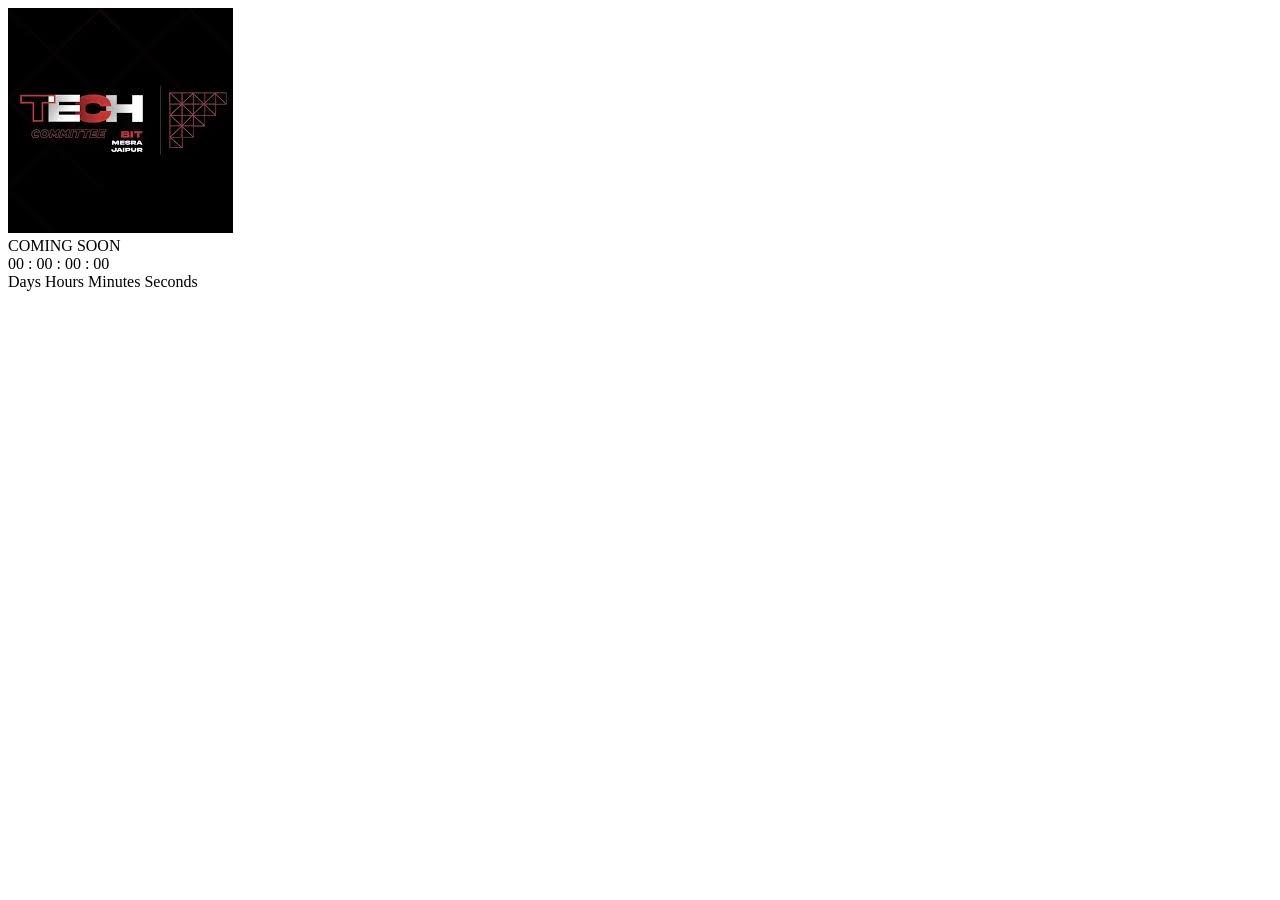
==== commit 02605cf3: "Update index.html" ====
--- a/index.html
+++ b/index.html
@@ -3,7 +3,7 @@
 <head>
   <meta charset="UTF-8">
   <meta name="viewport" content="width=device-width, initial-scale=1.0">
-  <title>Countdown Timer</title>
+  <title>YugSetu - Coming Soon</title>
   <link rel="preconnect" href="https://fonts.googleapis.com">
   <link rel="preconnect" href="https://fonts.gstatic.com" crossorigin>
   <link href="https://fonts.googleapis.com/css2?family=Anek+Devanagari:wght@400;700&display=swap" rel="stylesheet">
@@ -11,7 +11,7 @@
 </head>
 <body>
   <div class="logo">
-    <img src="./countdown/tc logo.jpeg" alt="Logo">
+    <img src="./tc logo.jpeg" alt="Logo">
   </div>
   <div class="countdown-container">
     <div class="coming-soon">COMING SOON</div>
@@ -32,6 +32,6 @@
     <span class="countdown-text1">  Seconds  </span>
   </div>
 
-  <script src="./countdown/script.js"></script>
+  <script src="./script.js"></script>
 </body>
 </html>
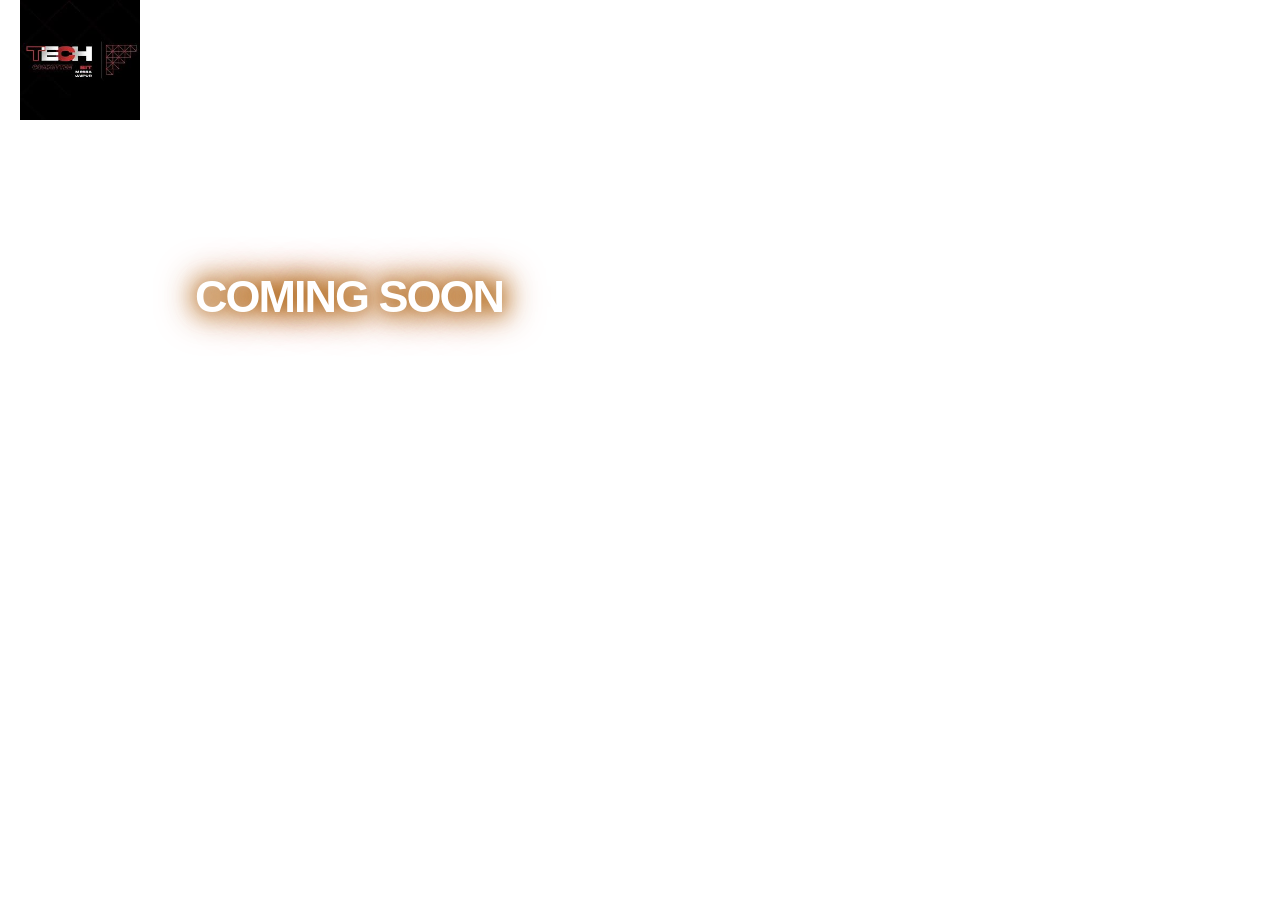
==== commit 198a2f8a: "Update index.html" ====
--- a/index.html
+++ b/index.html
@@ -7,7 +7,7 @@
   <link rel="preconnect" href="https://fonts.googleapis.com">
   <link rel="preconnect" href="https://fonts.gstatic.com" crossorigin>
   <link href="https://fonts.googleapis.com/css2?family=Anek+Devanagari:wght@400;700&display=swap" rel="stylesheet">
-  <link rel="stylesheet" href="./countdown/styles.css">
+  <link rel="stylesheet" href="./styles.css">
 </head>
 <body>
   <div class="logo">
--- a/styles.css
+++ b/styles.css
@@ -0,0 +1,152 @@
+body {
+  background-image: url('./bg2.jpg'); /* Default desktop background */
+  background-size: cover;
+  background-repeat: no-repeat;
+  background-position: center;
+  color: white;
+  font-family: 'Anek Devanagari', sans-serif;
+  margin: 0;
+  padding: 0;
+  min-height: 100vh; /* Ensures no whitespace at the bottom */
+  overflow-x: hidden; /* Prevents horizontal scrolling */
+}
+
+/* Logo Styling */
+.logo {
+  margin-left: 20px;
+  margin-right: 20px;
+  width: 120px;
+}
+
+.logo img {
+  max-width: 100%;
+  height: auto;
+}
+
+/* Countdown Container */
+.countdown-container {
+  display: flex;
+  align-items: center;
+  justify-content: left;
+  margin-top: 140px;
+  margin-left: 250px;
+}
+
+.coming-soon {
+  font-family: 'Gill Sans MT', Calibri, 'Trebuchet MS', sans-serif;
+  font-size: 45px;
+  font-weight: bold;
+  margin-right: 30px;
+  margin-left: -55px;
+  letter-spacing: -2px;
+  text-shadow: 0 0 10px rgba(96, 53, 3, 0.066), 0 0 20px rgba(174, 93, 0, 0.893), 0 0 30px rgba(183, 100, 12, 0.847), 0 0 40px rgb(174, 84, 0);
+}
+
+/* Countdown Numbers */
+.countdown {
+  font-size: 80px;
+  font-weight: bold;
+  display: flex;
+  align-items: center;
+  margin-left: 120px;
+}
+
+.countdown-separator {
+  font-size: 90px;
+  margin-left: 30px;
+  margin-right: 30px;
+}
+
+/* Countdown Labels */
+.countdown-text {
+  font-size: 16px;
+  display: flex;
+  margin-left: 100px;
+  margin-top: -50px;
+  font-family: 'Gill Sans', 'Gill Sans MT', Calibri, 'Trebuchet MS', sans-serif;
+}
+
+.countdown-text1 {
+  margin: 0 48px;
+}
+
+.countdown-text1:nth-child(1) {
+  margin-left: 40px;
+  margin-right: 80px;
+}
+
+.countdown-text1:nth-child(2) {
+  margin-right: 80px;
+}
+
+.countdown-text1:nth-child(3) {
+  margin-right: 62px;
+}
+
+/* Smartphone-Specific Adjustments */
+@media (max-width: 1100px) {
+  body {
+    background-image: url('./bg3.jpg'); /* Smartphone-specific background */
+    background-size: cover; /* Ensures full viewport coverage */
+    background-repeat: no-repeat;
+    background-position: center;
+    min-height: 100vh; /* Prevents whitespace at the bottom */
+  }
+
+  .countdown-container {
+    margin-top: 200px; /* Adjust content position for smaller screens */
+    margin-left: 10px; /* Central alignment */
+    text-align: center;
+  }
+
+  .logo {
+    margin: 10px auto;
+    margin-left: 10px;
+    display: flex;
+    justify-content: center;
+    width: 100px; /* Adjust size for logo */
+  }
+
+  .coming-soon {
+    font-size: 40px; /* Scaled-down font size */
+    margin: 10px auto;
+    font-family: 'Gill Sans', 'Gill Sans MT', Calibri, 'Trebuchet MS', sans-serif;
+  }
+
+  .countdown {
+    font-size: 50px; /* Adjusted font size */
+    margin-left: 0;
+    margin-top: 24px;;
+    justify-content: center;
+  }
+
+  .countdown-separator {
+    font-size: 40px; /* Match countdown numbers */
+    margin-left: 10px;
+    margin-right: 10px;
+  }
+
+  .countdown-text {
+    font-size: 13px; /* Smaller text for labels */
+    margin-left: 0;
+    justify-content: center;
+    margin-top: -13px;
+  }
+
+  .countdown-text1 {
+    margin: 0 10px;
+  }
+
+  .countdown-text1:nth-child(1) {
+    margin-left: 20px;
+    margin-right: 38px;
+  }
+  
+  .countdown-text1:nth-child(2) {
+    margin-right: 35px;
+  }
+  
+  .countdown-text1:nth-child(3) {
+    margin-right: 30px;
+  }
+}
